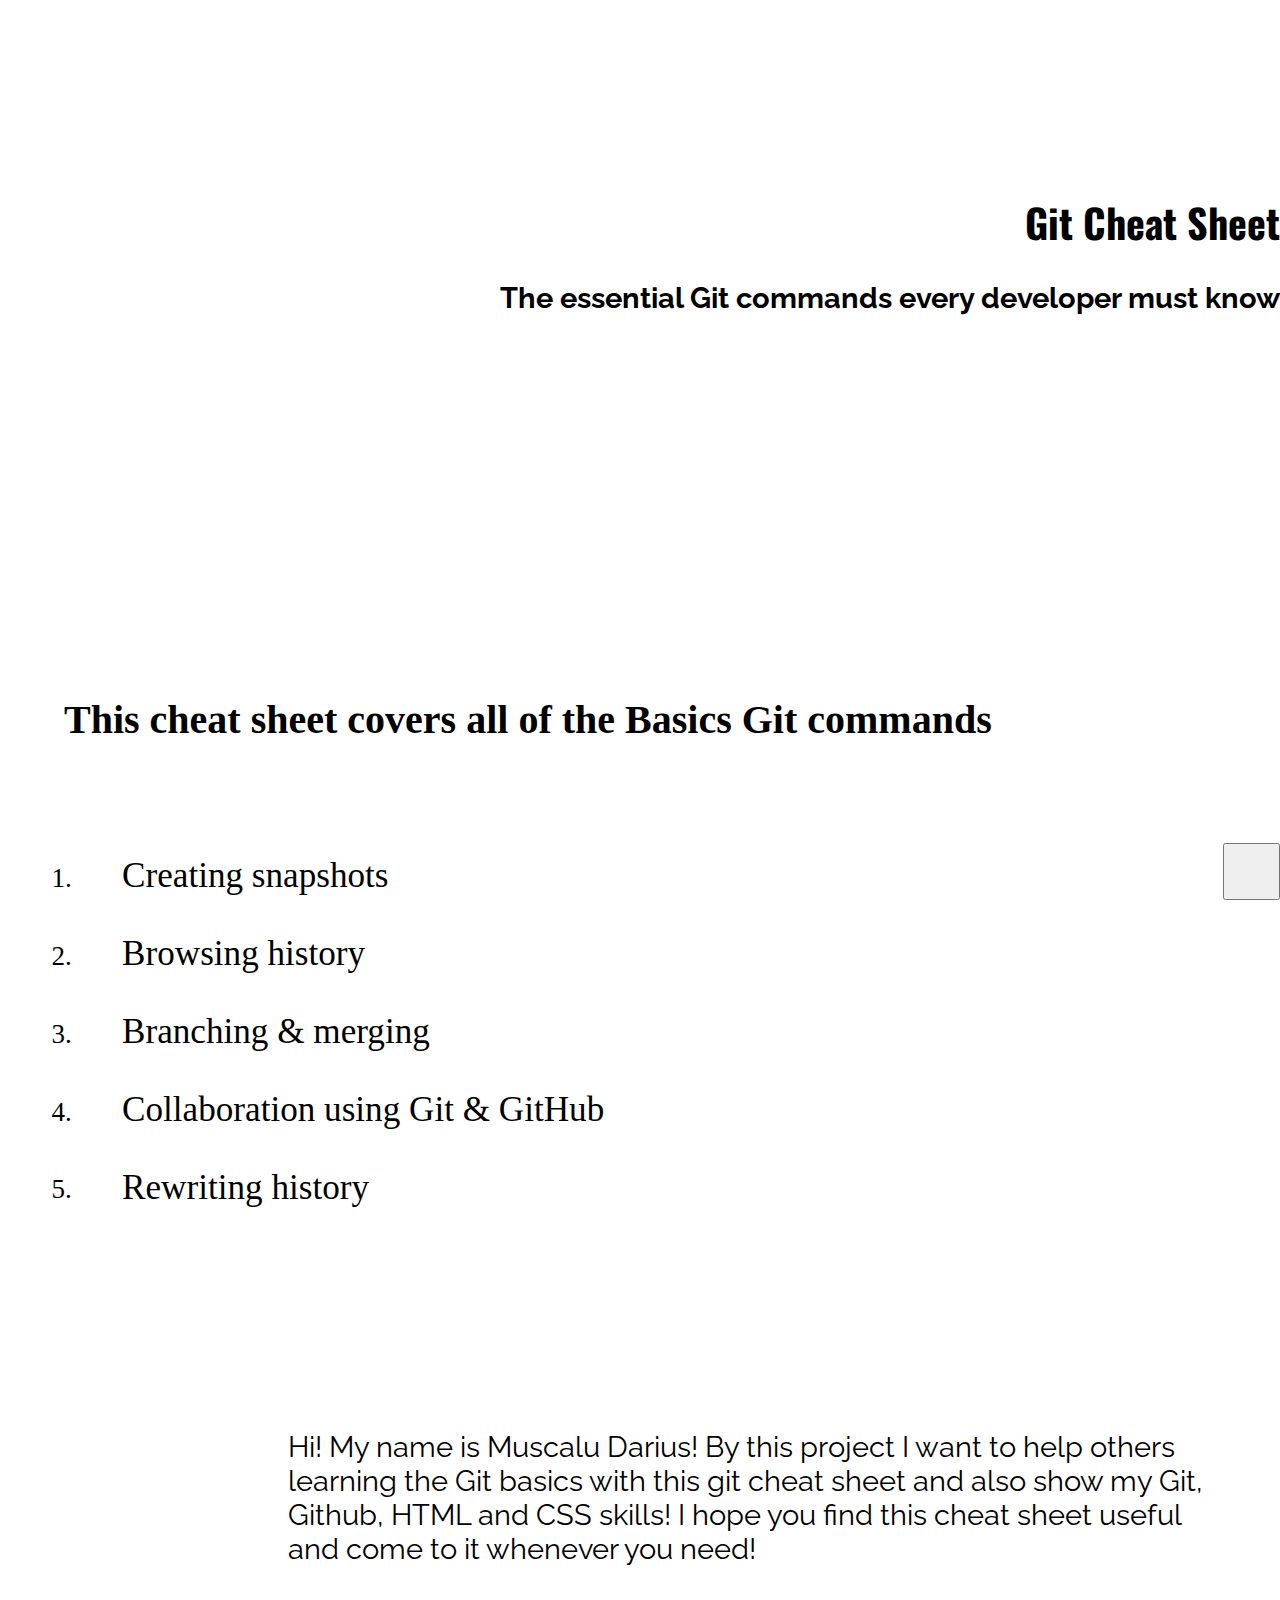
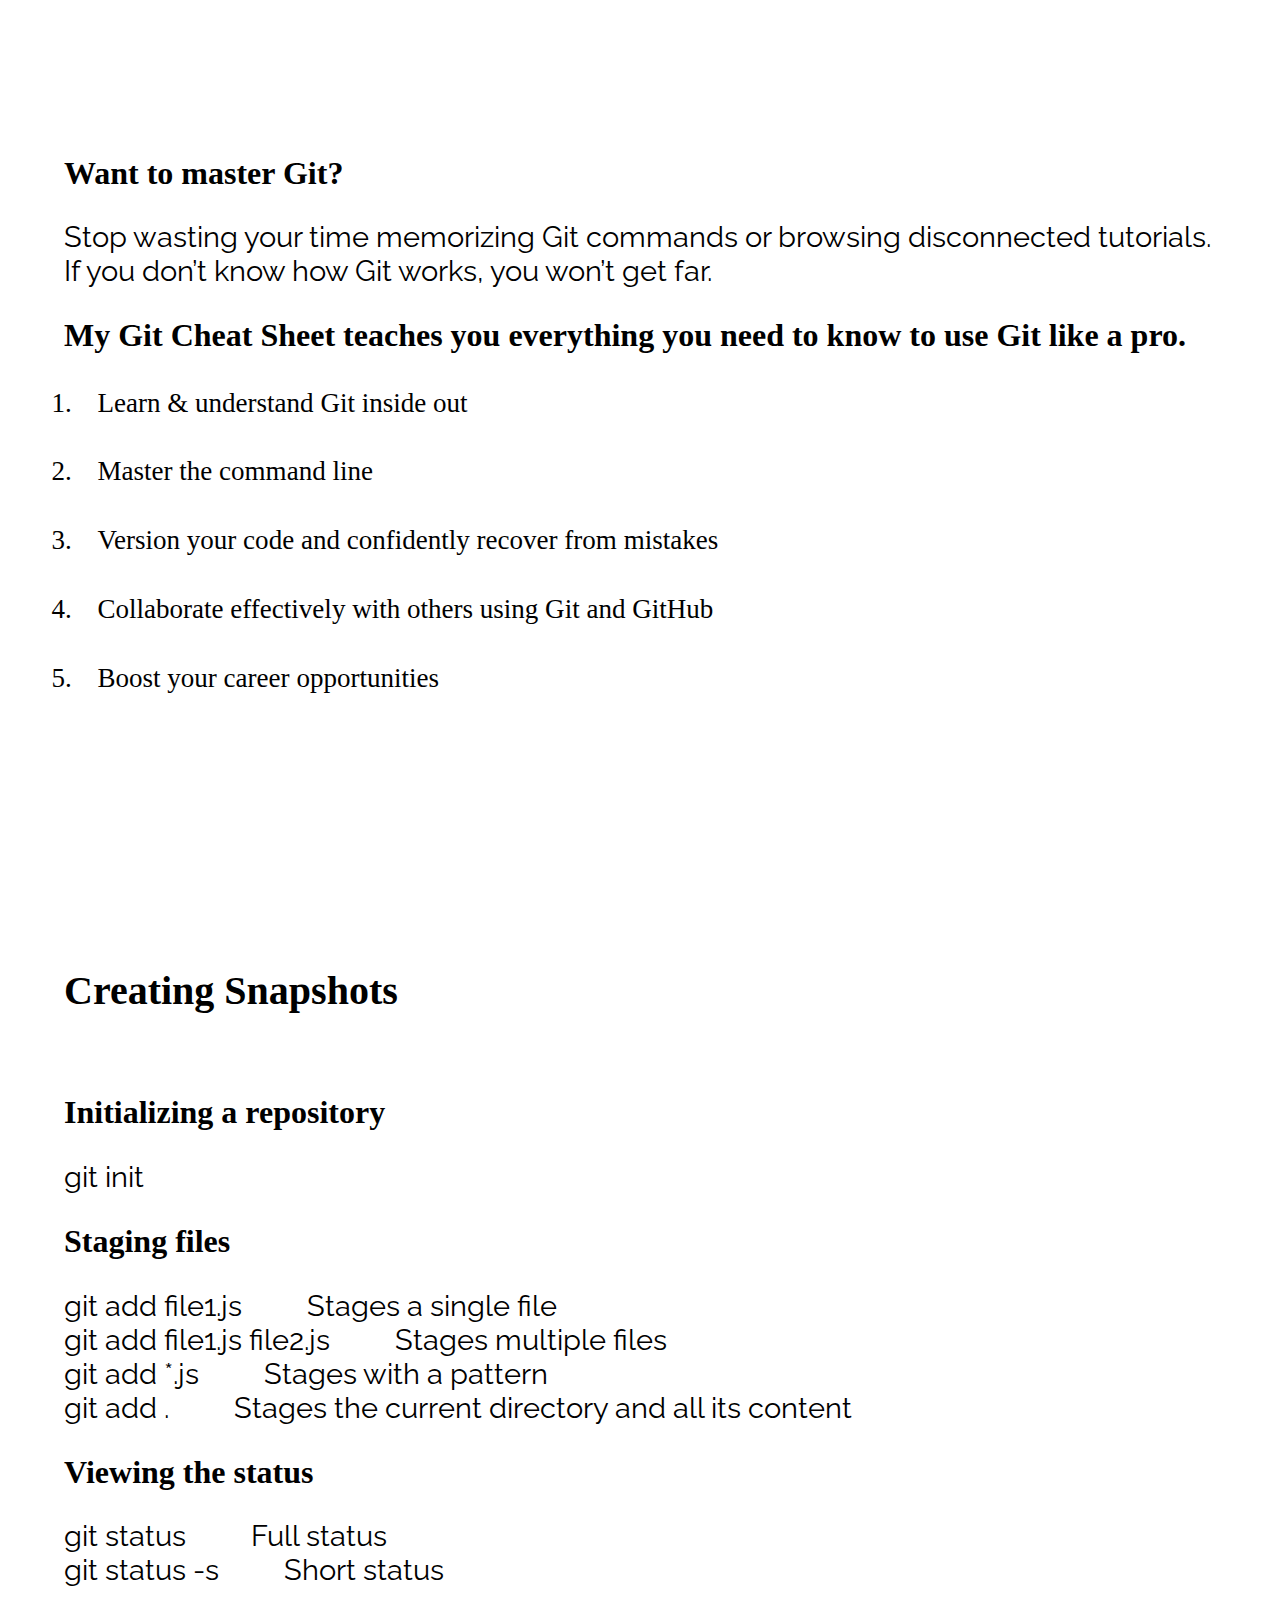
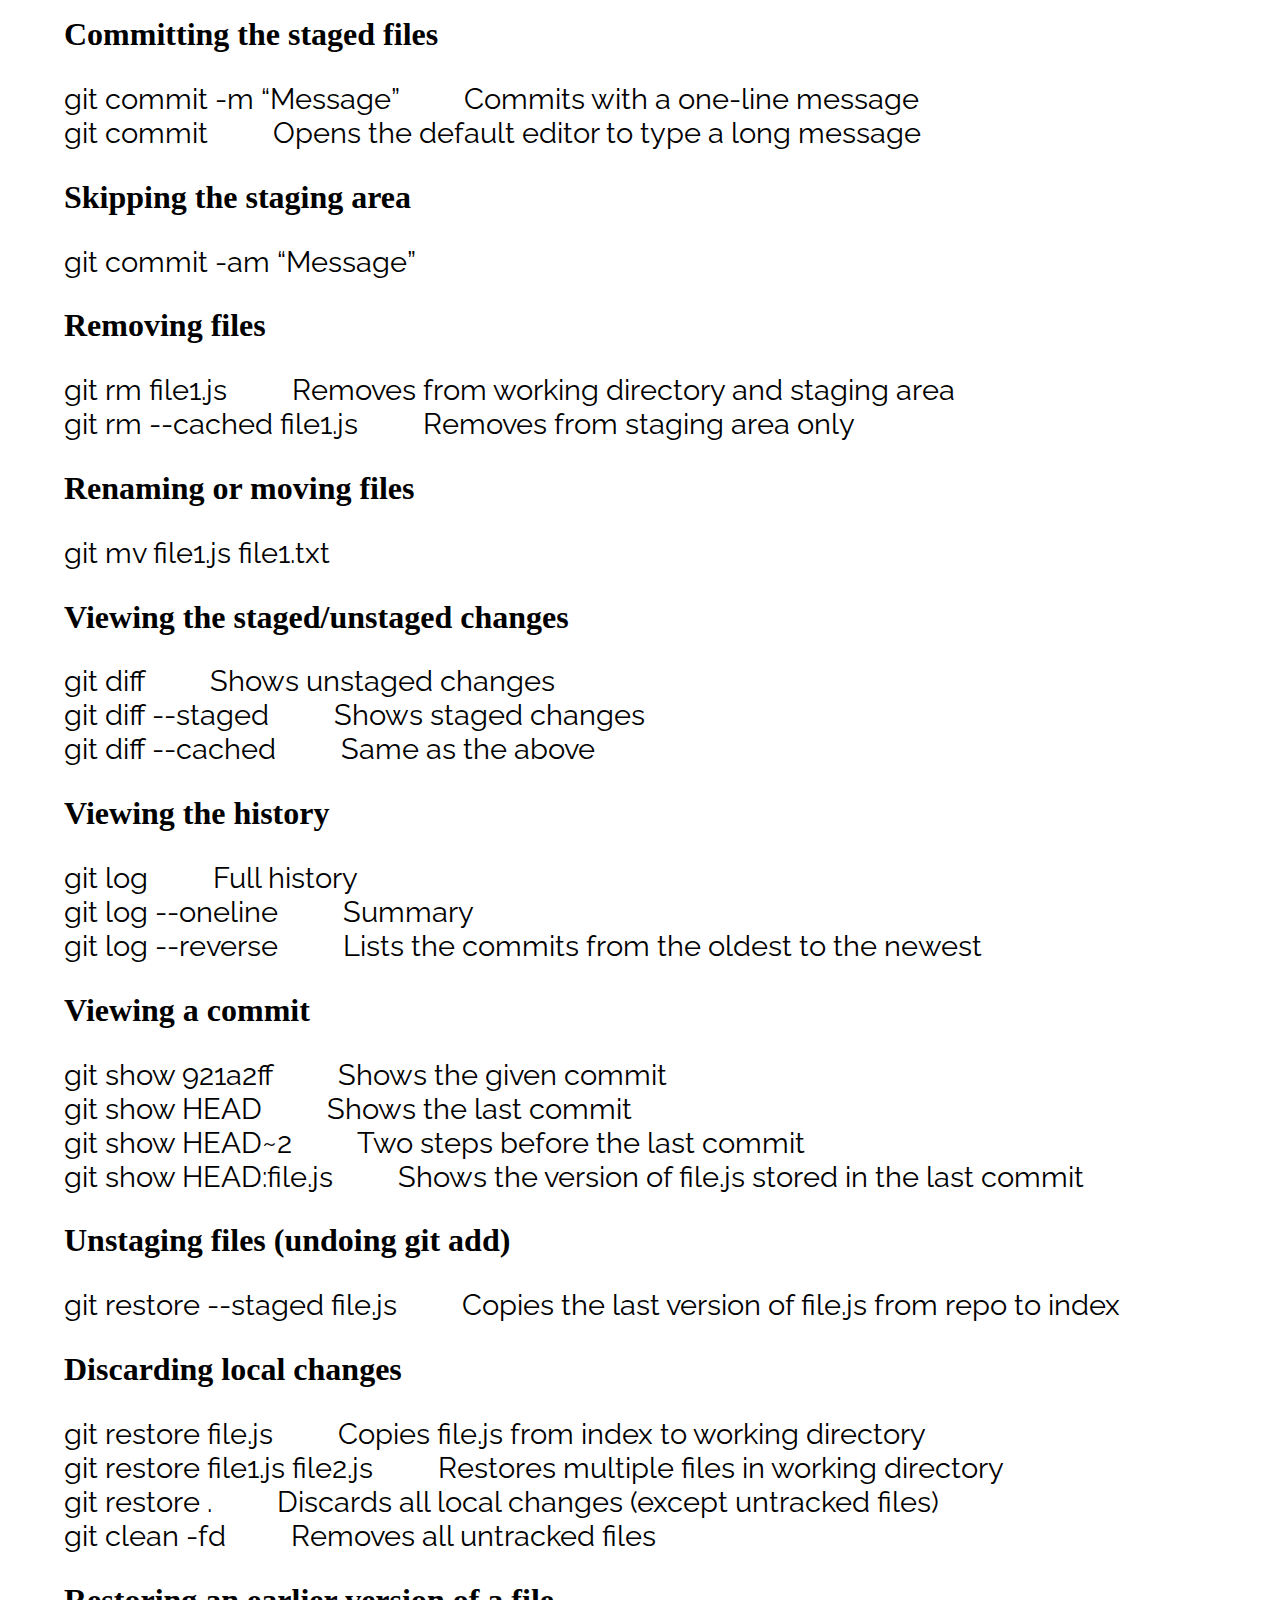
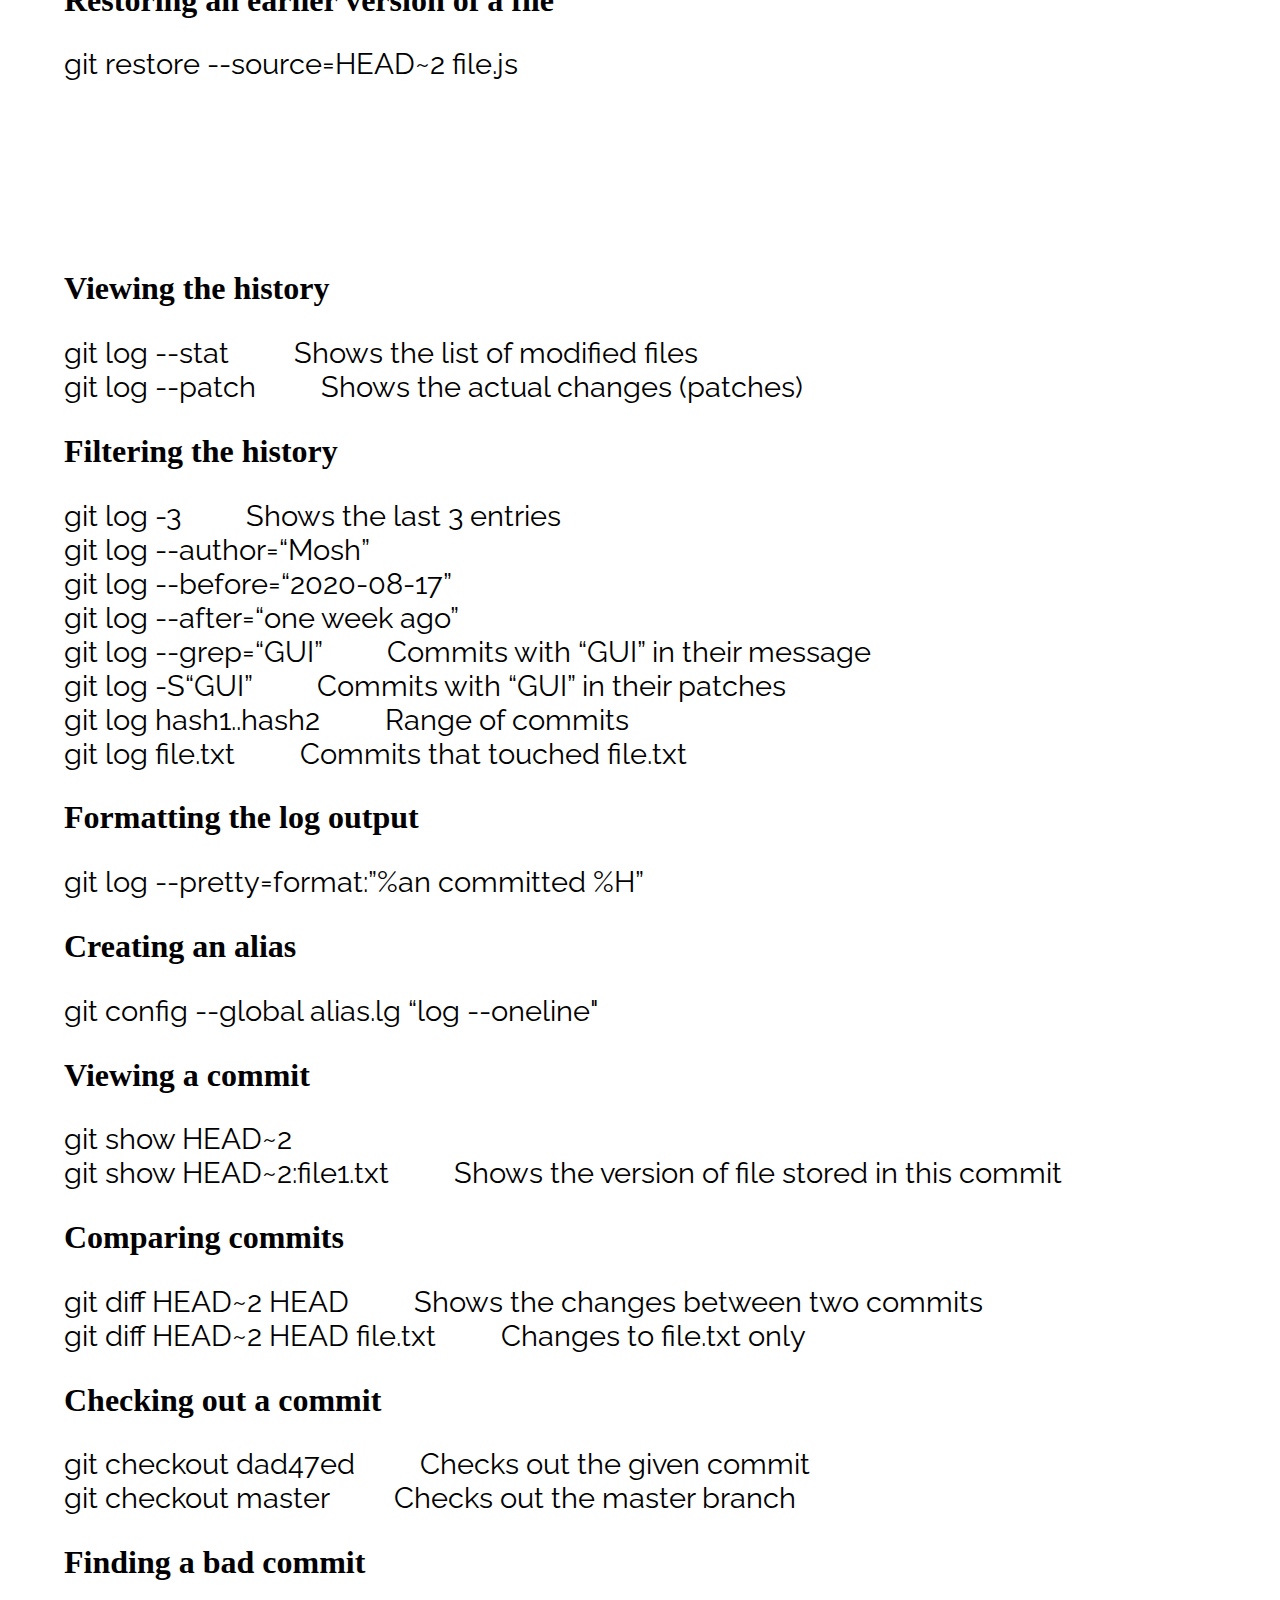
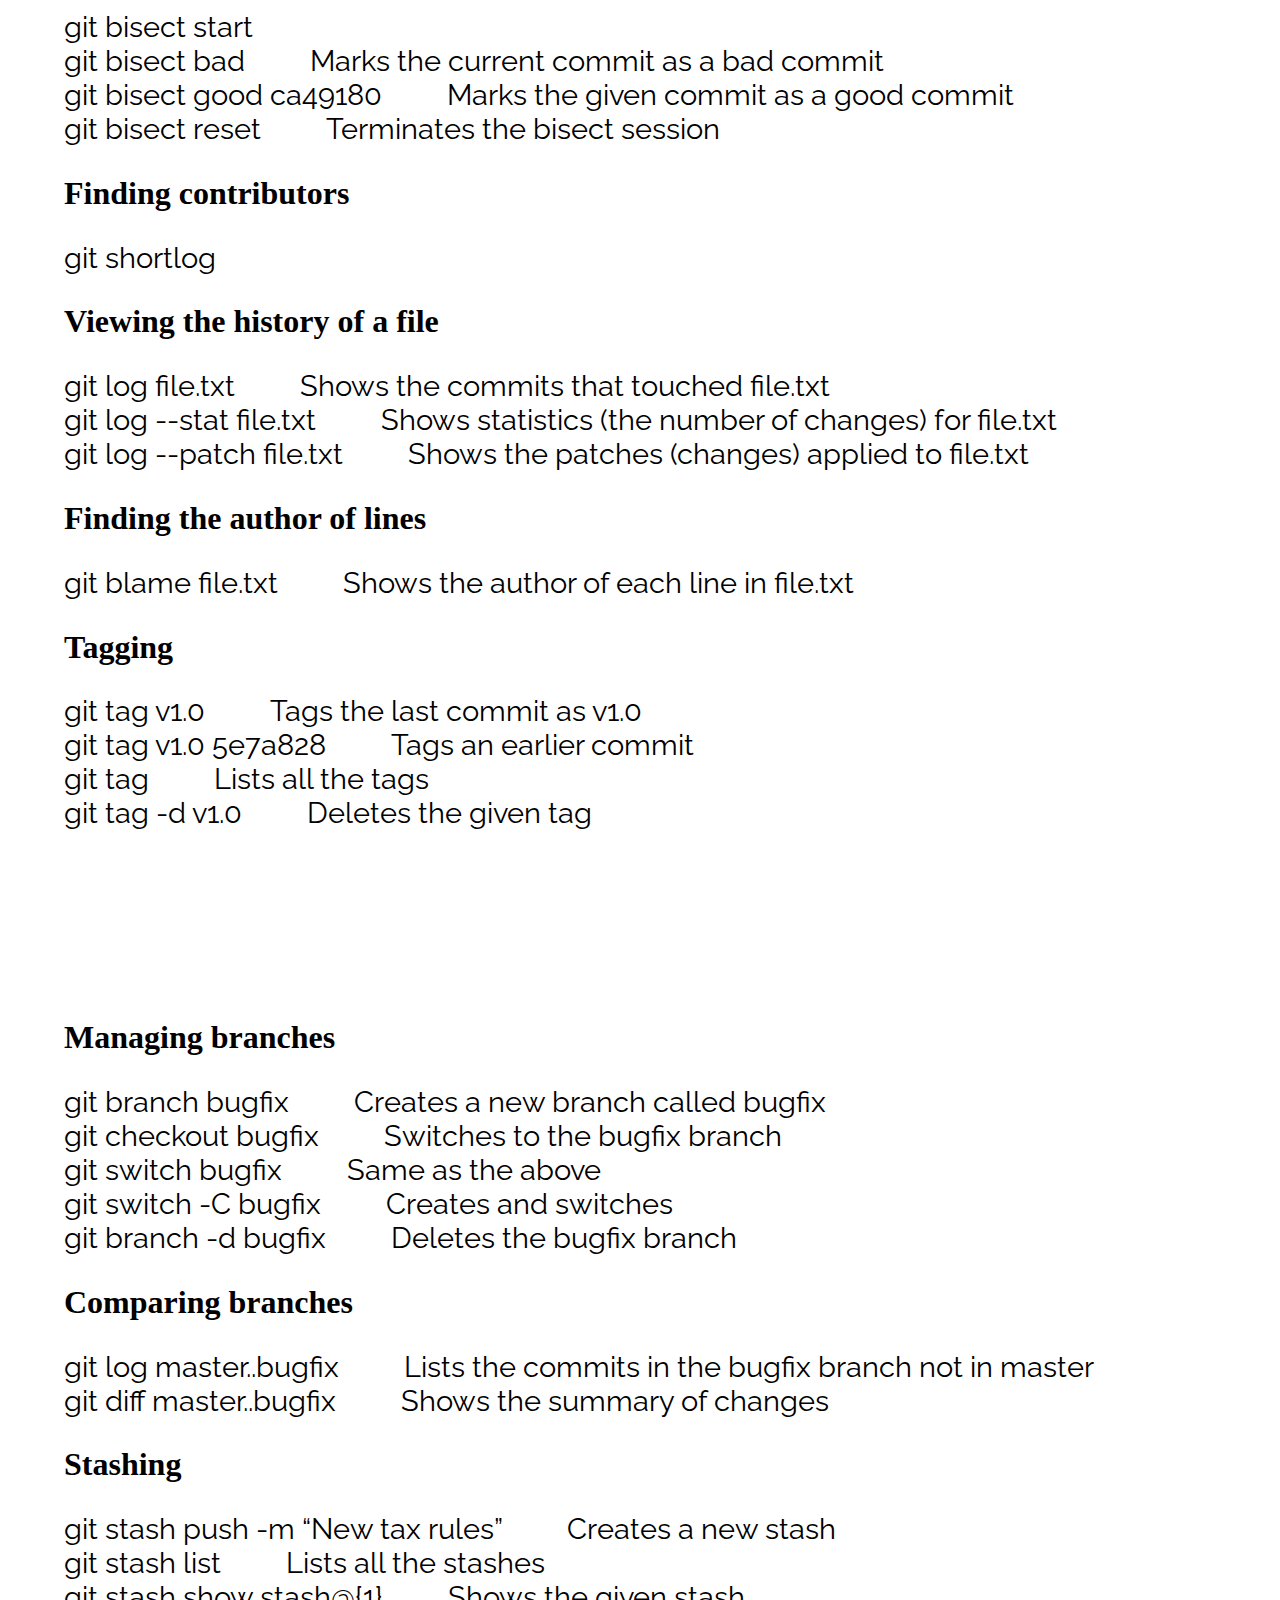
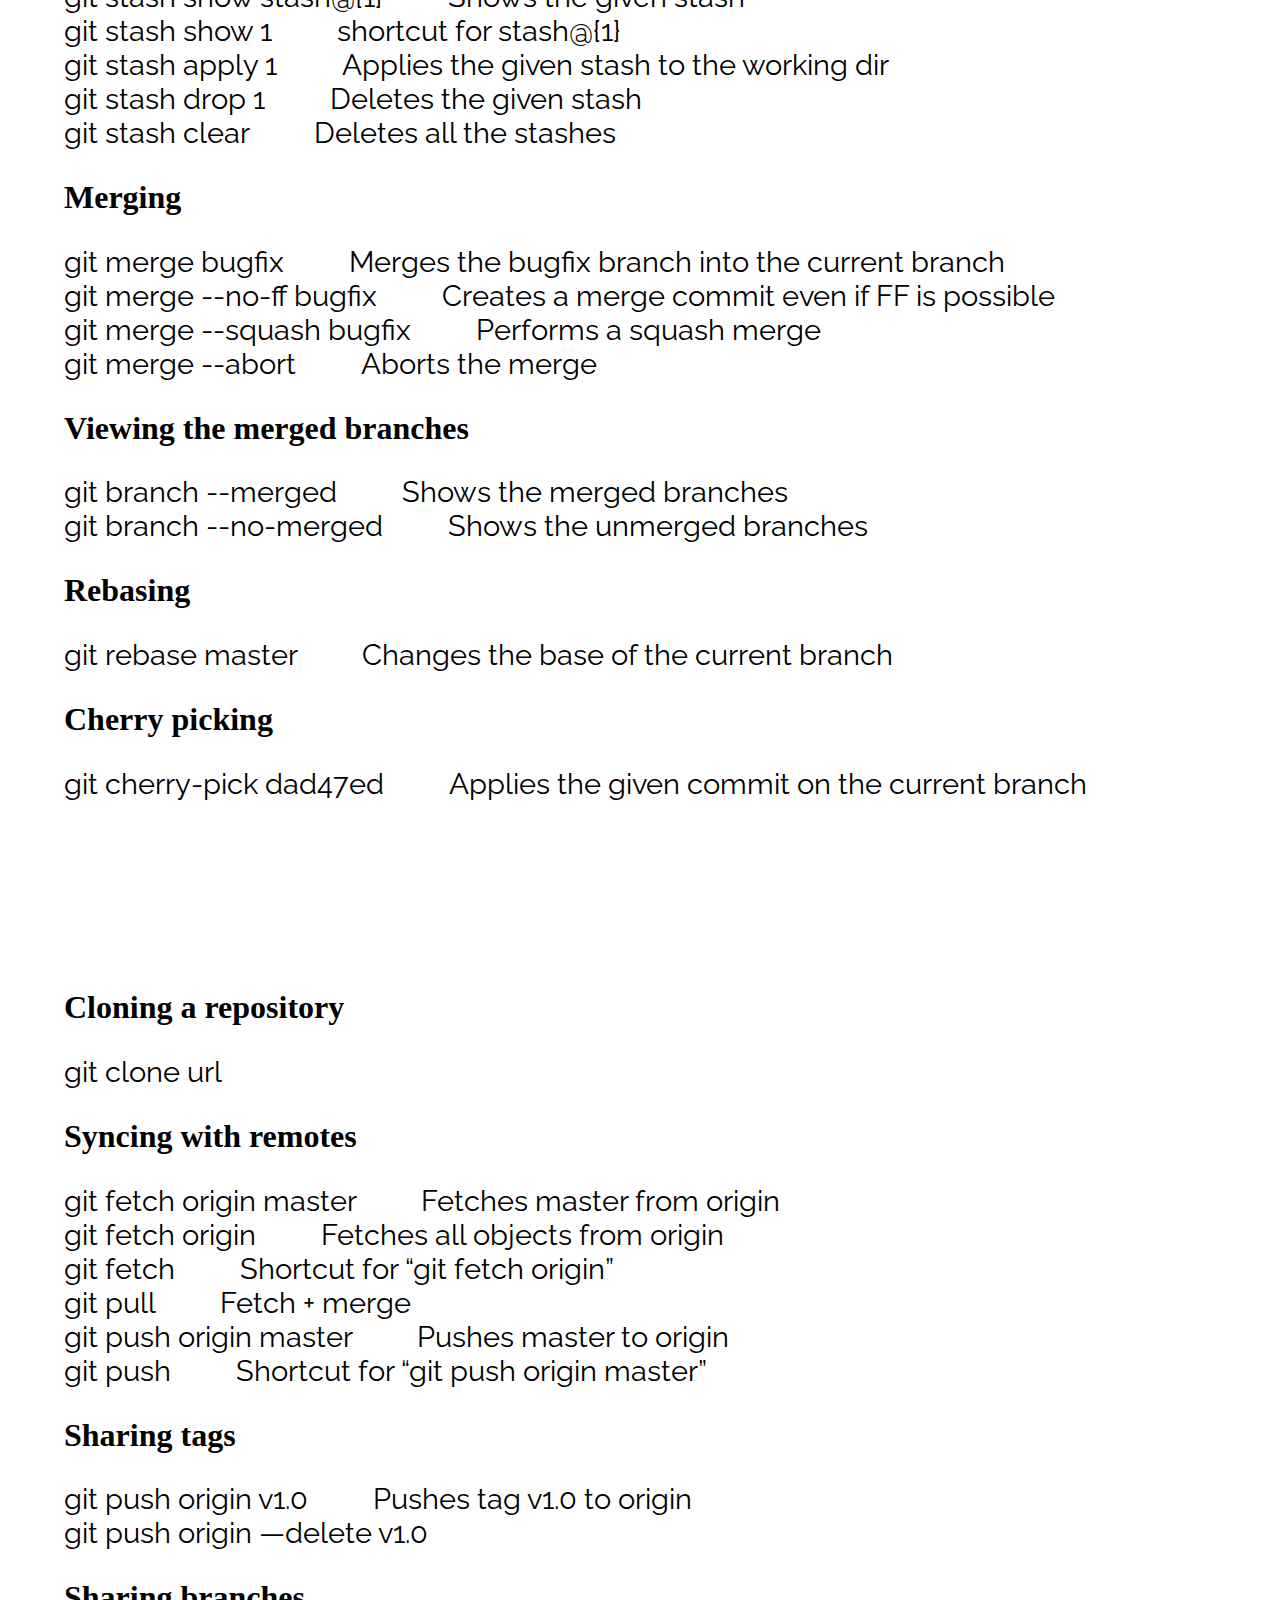
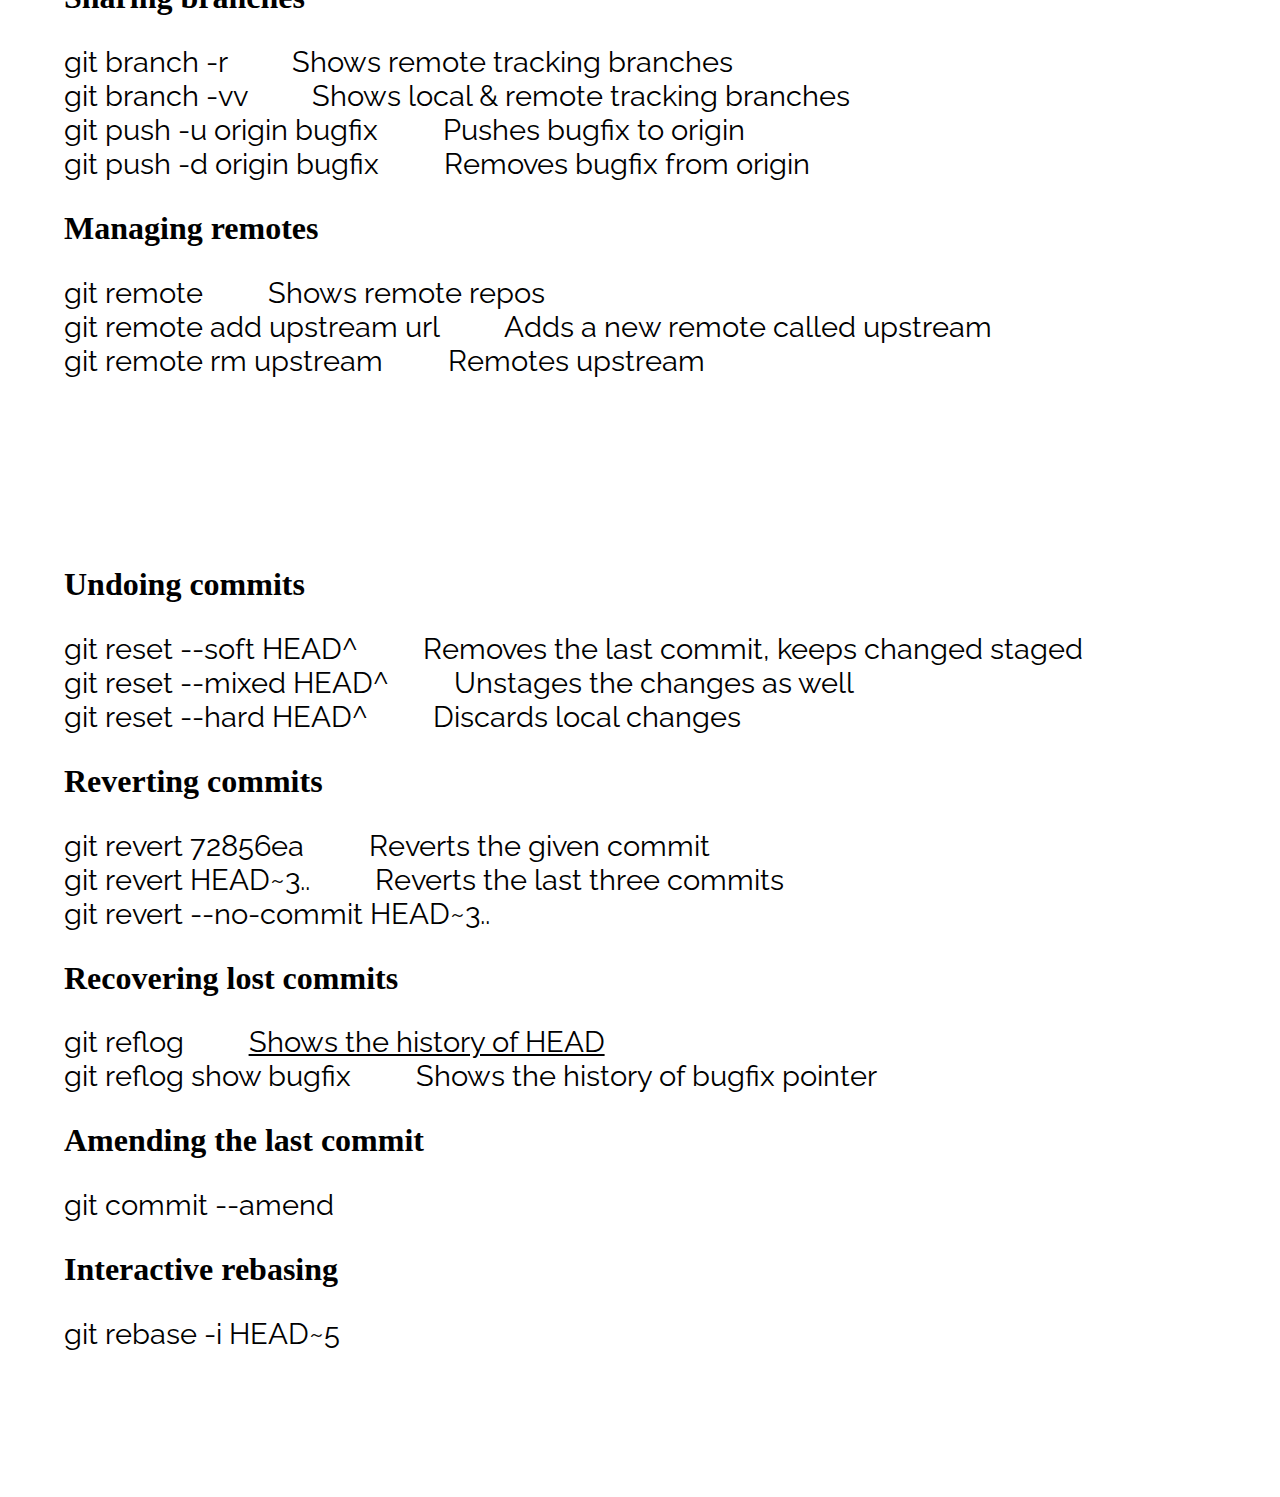
==== index.html @ d158ce56 "Second commit. Added all content in html. Left to style it." ====
<!DOCTYPE html>
<html lang="en">
<head>
    <meta charset="UTF-8">
    <meta name="viewport" content="width=device-width, initial-scale=1.0">
    <link rel="stylesheet" href="style.css">
    <script src="https://kit.fontawesome.com/35df76d740.js" crossorigin="anonymous"></script>
    <title>Git CheatSheet</title>
</head>
<body>
    <header>
        <h1>Git Cheat Sheet</h1>
        <p><strong>The essential Git commands every developer must know</strong></p>
        <!-- Asta il pui pe mobile view 
             <img src="https://encrypted-tbn0.gstatic.com/images?q=tbn:ANd9GcRtRCTWXPlqv6XyPVLznut1yOkIJKz9BDWU6w&usqp=CAU" alt="git-logo">
        -->
    </header>

    <section id="upper-section">
        <div class="container">
            <h2>This cheat sheet covers all of the Basics Git commands</h2>
            <ul>
                <li><a href="#">Creating snapshots</a></li>
                <li><a href="#">Browsing history</a></li>
                <li><a href="#">Branching & merging</a></li>
                <li><a href="#">Collaboration using Git & GitHub</a></li>
                <li><a href="#">Rewriting history</a></li>
            </ul>
        </div>
        <!-- asta ar putea sa fie un aside sau ceva ciu overflow.-->
    </section>

    <section id="about-me">
        <div class="container">
            <img src="https://townsquare.media/site/171/files/2011/08/monkey-with-gun.jpg?w=980&q=75" alt="myself" align="left">
            <p>Hi! My name is Muscalu Darius! By this project I want to help others learning the Git basics with this git cheat sheet and also show my Git, Github, HTML and CSS skills! I hope you find this cheat sheet useful and come to it whenever you need!</p>
        </div>
    </section>

    <section id="content">
        <div class="container">
            <h3>Want to master Git?</h3>
            <p>Stop wasting your time memorizing Git commands or browsing disconnected tutorials. <br> If you don’t know how Git works, you won’t get far.</p>
            <h3>My Git Cheat Sheet teaches you everything you need to know to use Git like a pro.</h3>
            <ul>
                <li>Learn & understand Git inside out</li>
                <li>Master the command line</li>
                <li>Version your code and confidently recover from mistakes</li>
                <li>Collaborate effectively with others using Git and GitHub</li>
                <li>Boost your career opportunities</li>
            </ul>
        </div>
    </section>

    <section id="creating-snapshots">
        <div class="container">
            <h2>Creating Snapshots</h2>
            <h3>Initializing a repository</h3>
            <p>git init</p>

            <h3>Staging files</h3>
            <p>
                git add file1.js             <i class="fas fa-hashtag"></i> Stages a single file <br>
                git add file1.js file2.js    <i class="fas fa-hashtag"></i> Stages multiple files <br>
                git add *.js                 <i class="fas fa-hashtag"></i> Stages with a pattern <br>
                git add .                    <i class="fas fa-hashtag"></i> Stages the current directory and all its content <br>
                </p>

            <h3>Viewing the status</h3>
            <p>
                git status           <i class="fas fa-hashtag"></i> Full status <br>
                git status -s        <i class="fas fa-hashtag"></i> Short status
            </p>

            <h3>Committing the staged files </h3>
            <p>
                git commit -m “Message” <i class="fas fa-hashtag"></i> Commits with a one-line message <br>
                git commit <i class="fas fa-hashtag"></i> Opens the default editor to type a long message 
            </p>

            <h3>Skipping the staging area </h3>
            <p>
                git commit -am “Message”  
            </p>

            <h3>Removing files</h3>
            <p>
                git rm file1.js <i class="fas fa-hashtag"></i> Removes from working directory and staging area <br>
                git rm --cached file1.js <i class="fas fa-hashtag"></i> Removes from staging area only</p>

            <h3>Renaming or moving files</h3>
            <p>git mv file1.js file1.txt</p>

            <h3>Viewing the staged/unstaged changes</h3>
            <p>
                git diff <i class="fas fa-hashtag"></i> Shows unstaged changes <br>
                git diff --staged <i class="fas fa-hashtag"></i> Shows staged changes <br>
                git diff --cached <i class="fas fa-hashtag"></i> Same as the above</p>
            
            <h3>Viewing the history</h3>
            <p>
                git log <i class="fas fa-hashtag"></i> Full history <br>
                git log --oneline <i class="fas fa-hashtag"></i> Summary <br>
                git log --reverse <i class="fas fa-hashtag"></i> Lists the commits from the oldest to the newest 
            </p>

            <h3>Viewing a commit</h3>
            <p>
                git show 921a2ff <i class="fas fa-hashtag"></i> Shows the given commit <br>
                git show HEAD <i class="fas fa-hashtag"></i> Shows the last commit <br>
                git show HEAD~2 <i class="fas fa-hashtag"></i> Two steps before the last commit <br>
                git show HEAD:file.js <i class="fas fa-hashtag"></i> Shows the version of file.js stored in the last commit 
            </p>

            <h3>Unstaging files (undoing git add)</h3>
            <p>git restore --staged file.js <i class="fas fa-hashtag"></i> Copies the last version of file.js from repo to index 
            </p>

            <h3>Discarding local changes</h3>
            <p>
                git restore file.js <i class="fas fa-hashtag"></i> Copies file.js from index to working directory <br>
                git restore file1.js file2.js <i class="fas fa-hashtag"></i> Restores multiple files in working directory <br>
                git restore . <i class="fas fa-hashtag"></i> Discards all local changes (except untracked files) <br>
                git clean -fd <i class="fas fa-hashtag"></i> Removes all untracked files 
                </p>

            <h3>Restoring an earlier version of a file</h3>
            <p>git restore --source=HEAD~2 file.js</pre>
        </div>

    </section>
    
    <section id="browsing-history">
        <div class="container">
            <h3>Viewing the history</h3>
            <p>git log --stat <i class="fas fa-hashtag"></i> Shows the list of modified files <br>
                 git log --patch <i class="fas fa-hashtag"></i> Shows the actual changes (patches) 
            </p>

            <h3>Filtering the history</h3>
            <p>git log -3 <i class="fas fa-hashtag"></i> Shows the last 3 entries <br>
                 git log --author=“Mosh” <br>
                 git log --before=“2020-08-17” <br>
                 git log --after=“one week ago” <br>
                 git log --grep=“GUI” <i class="fas fa-hashtag"></i> Commits with “GUI” in their message <br>
                 git log -S“GUI” <i class="fas fa-hashtag"></i> Commits with “GUI” in their patches <br>
                 git log hash1..hash2 <i class="fas fa-hashtag"></i> Range of commits <br>
                 git log file.txt <i class="fas fa-hashtag"></i> Commits that touched file.txt </p>

            <h3>Formatting the log output</h3>
            <p>git log --pretty=format:”%an committed %H”
            </p>

            <h3>Creating an alias</h3>
            <p>git config --global alias.lg “log --oneline"</p>

            <h3>Viewing a commit</h3>
            <p>git show HEAD~2 <br>
                 git show HEAD~2:file1.txt <i class="fas fa-hashtag"></i> Shows the version of file stored in this commit 
                </p>
            
            <h3>Comparing commits</h3>
            <p>git diff HEAD~2 HEAD <i class="fas fa-hashtag"></i> Shows the changes between two commits <br>
                 git diff HEAD~2 HEAD file.txt <i class="fas fa-hashtag"></i> Changes to file.txt only </p>
            
            <h3>Checking out a commit</h3>
            <p>git checkout dad47ed <i class="fas fa-hashtag"></i> Checks out the given commit <br>
                 git checkout master <i class="fas fa-hashtag"></i> Checks out the master branch </p>

            <h3>Finding a bad commit</h3>
            <p>git bisect start <br>
                 git bisect bad <i class="fas fa-hashtag"></i> Marks the current commit as a bad commit <br>
                 git bisect good ca49180 <i class="fas fa-hashtag"></i> Marks the given commit as a good  commit <br>
                 git bisect reset <i class="fas fa-hashtag"></i> Terminates the bisect session </p>

            <h3>Finding contributors</h3>
            <p>git shortlog</p>

            <h3>Viewing the history of a file</h3>
            <p>git log file.txt <i class="fas fa-hashtag"></i> Shows the commits that touched file.txt <br>
                 git log --stat file.txt <i class="fas fa-hashtag"></i> Shows statistics (the number of  changes) for file.txt <br>
                 git log --patch file.txt <i class="fas fa-hashtag"></i> Shows the patches (changes) applied to file.txt</p>

            <h3>Finding the author of lines</h3>
            <p>git blame file.txt <i class="fas fa-hashtag"></i> Shows the author of each line in file.txt</p>

            <h3>Tagging</h3>
            <p>git tag v1.0 <i class="fas fa-hashtag"></i> Tags the last commit as v1.0 <br>
                 git tag v1.0 5e7a828 <i class="fas fa-hashtag"></i> Tags an earlier commit <br>
                 git tag <i class="fas fa-hashtag"></i> Lists all the tags <br>
                 git tag -d v1.0 <i class="fas fa-hashtag"></i> Deletes the given tag</p>
        </div>
    </section>

    <section id="branching-merging ">
        <div class="container">
            <h3>Managing branches</h3>
            <p>git branch bugfix <i class="fas fa-hashtag"></i> Creates a new branch called bugfix <br>
                 git checkout bugfix <i class="fas fa-hashtag"></i> Switches to the bugfix branch <br>
                 git switch bugfix <i class="fas fa-hashtag"></i> Same as the above <br>
                 git switch -C bugfix <i class="fas fa-hashtag"></i> Creates and switches <br>
                 git branch -d bugfix <i class="fas fa-hashtag"></i> Deletes the bugfix branch  <br>
                </p>

            <h3>Comparing branches</h3>
            <p>git log master..bugfix <i class="fas fa-hashtag"></i> Lists the commits in the bugfix branch not in master <br>
                 git diff master..bugfix <i class="fas fa-hashtag"></i> Shows the summary of changes 
                </p>
                
            <h3>Stashing</h3>
            <p>git stash push -m “New tax rules” <i class="fas fa-hashtag"></i> Creates a new stash <br>
                 git stash list <i class="fas fa-hashtag"></i> Lists all the stashes <br>
                 git stash show stash@{1} <i class="fas fa-hashtag"></i> Shows the given stash <br>
                 git stash show 1 <i class="fas fa-hashtag"></i> shortcut for stash@{1} <br>
                 git stash apply 1 <i class="fas fa-hashtag"></i> Applies the given stash to the working dir <br>
                 git stash drop 1 <i class="fas fa-hashtag"></i> Deletes the given stash <br>
                 git stash clear <i class="fas fa-hashtag"></i> Deletes all the stashes 
                </p>

            <h3>Merging</h3>
            <p>git merge bugfix <i class="fas fa-hashtag"></i> Merges the bugfix branch into the current branch <br>
                 git merge --no-ff bugfix <i class="fas fa-hashtag"></i> Creates a merge commit even if FF is possible <br>
                 git merge --squash bugfix <i class="fas fa-hashtag"></i> Performs a squash merge <br>
                 git merge --abort <i class="fas fa-hashtag"></i> Aborts the merge </p>

            <h3>Viewing the merged branches</h3>
            <p>git branch --merged <i class="fas fa-hashtag"></i> Shows the merged branches <br>
                 git branch --no-merged <i class="fas fa-hashtag"></i> Shows the unmerged branches </p>

            <h3>Rebasing</h3>
            <p>git rebase master <i class="fas fa-hashtag"></i> Changes the base of the current branch 
            </p>

            <h3>Cherry picking</h3>
             <p>git cherry-pick dad47ed <i class="fas fa-hashtag"></i> Applies the given commit on the current branch </p>
        
        </div>
    </section>

    <section id="collaboration">
        <div class="container">
            <h3>Cloning a repository</h3>
            <p>git clone url</p>

            <h3>Syncing with remotes</h3>
            <p>git fetch origin master <i class="fas fa-hashtag"></i> Fetches master from origin <br>
                 git fetch origin <i class="fas fa-hashtag"></i> Fetches all objects from origin <br>
                 git fetch <i class="fas fa-hashtag"></i> Shortcut for “git fetch origin” <br>
                 git pull <i class="fas fa-hashtag"></i> Fetch + merge <br>
                 git push origin master <i class="fas fa-hashtag"></i> Pushes master to origin <br>
                 git push <i class="fas fa-hashtag"></i> Shortcut for “git push origin master” </p>

            <h3>Sharing tags</h3>
            <p>git push origin v1.0 <i class="fas fa-hashtag"></i> Pushes tag v1.0 to origin <br>
                 git push origin —delete v1.0 </p>

            <h3>Sharing branches</h3>
            <p>git branch -r <i class="fas fa-hashtag"></i> Shows remote tracking branches <br>
                 git branch -vv <i class="fas fa-hashtag"></i> Shows local & remote tracking branches <br>
                 git push -u origin bugfix <i class="fas fa-hashtag"></i> Pushes bugfix to origin <br>
                 git push -d origin bugfix <i class="fas fa-hashtag"></i> Removes bugfix from origin </p>

            <h3>Managing remotes</h3>
            <p>git remote <i class="fas fa-hashtag"></i> Shows remote repos <br>
                 git remote add upstream url <i class="fas fa-hashtag"></i> Adds a new remote called upstream <br>
                 git remote rm upstream <i class="fas fa-hashtag"></i> Remotes upstream </p>
        </div> 
    </section>

    <section id="rewriting-history">
        <div class="container">
            <h3>Undoing commits </h3>
            <p>git reset --soft HEAD^ <i class="fas fa-hashtag"></i> Removes the last commit, keeps changed staged <br>
                 git reset --mixed HEAD^ <i class="fas fa-hashtag"></i> Unstages the changes as well <br>
                 git reset --hard HEAD^ <i class="fas fa-hashtag"></i> Discards local changes </p>

            <h3>Reverting commits</h3>
            <p>git revert 72856ea <i class="fas fa-hashtag"></i> Reverts the given commit <br>
                 git revert HEAD~3.. <i class="fas fa-hashtag"></i> Reverts the last three commits <br>
                 git revert --no-commit HEAD~3.. </p>

            <h3>Recovering lost commits</h3>
            <p>git reflog <i class="fas fa-hashtag"></i> <u>Shows the history of HEAD</u> <br>
                 git reflog show bugfix <i class="fas fa-hashtag"></i> Shows the history of bugfix pointer </p>

            <h3>Amending the last commit</h3>
            <p>git commit --amend</p>

            <h3>Interactive rebasing</h3>
            <p>git rebase -i HEAD~5</p>
        </div>
    </section>

    <a href="#"><button type="button"><i class="fas fa-arrow-up"></i></button></a>

</body>
</html>
---- style.css ----
@import url('https://fonts.googleapis.com/css2?family=Oswald:wght@500&family=Raleway&display=swap');

* {
    margin: 0;
    padding: 0;
    box-sizing: border-box;
}

h1 {
    font-family:  'Oswald', sans-serif;
    font-size: 2.5em
}

h2 {
    font-size: 2.5em;
    padding: 2em 0;
}

h3 {
    font-size: 2em;
}

p {
    font-family: 'Raleway', sans-serif;
    font-size: 1.8em;
    padding: 1em 0;
}

header {
    text-align: right;
    padding: 12em 0;
    margin: 0 auto;
    background-image: url("https://tr3.cbsistatic.com/hub/i/r/2017/10/31/af72d5e4-2f4c-48b5-954c-e4fa24fb0a97/resize/1200x/9f5c03620b98aa0a8d1a3caedded38fe/git-logo.jpg");
    word-wrap: break-word;
    background-repeat: no-repeat;
    background-size: cover;
}

.container {
    width: 90%;
    margin: 0 auto;
    padding: 5em 0;
}

ul, li, a {
    text-decoration: none;
    list-style-type: decimal;
    color: #000;
    padding: 0.7em;
    font-size: 1.3em;
}
 
li:hover {
    text-decoration: underline;
}

button {
    position: fixed;
    bottom: 0;
    right: 0;
    z-index: 2;
    padding: 2em;
    cursor: pointer;
}

.container i {
    padding-left: 2em;
    word-wrap: break-word;
}

#about-me img {
    border-radius: 50%;
    height: 15em;
    width: 14em;
    padding-right: 1em;
}
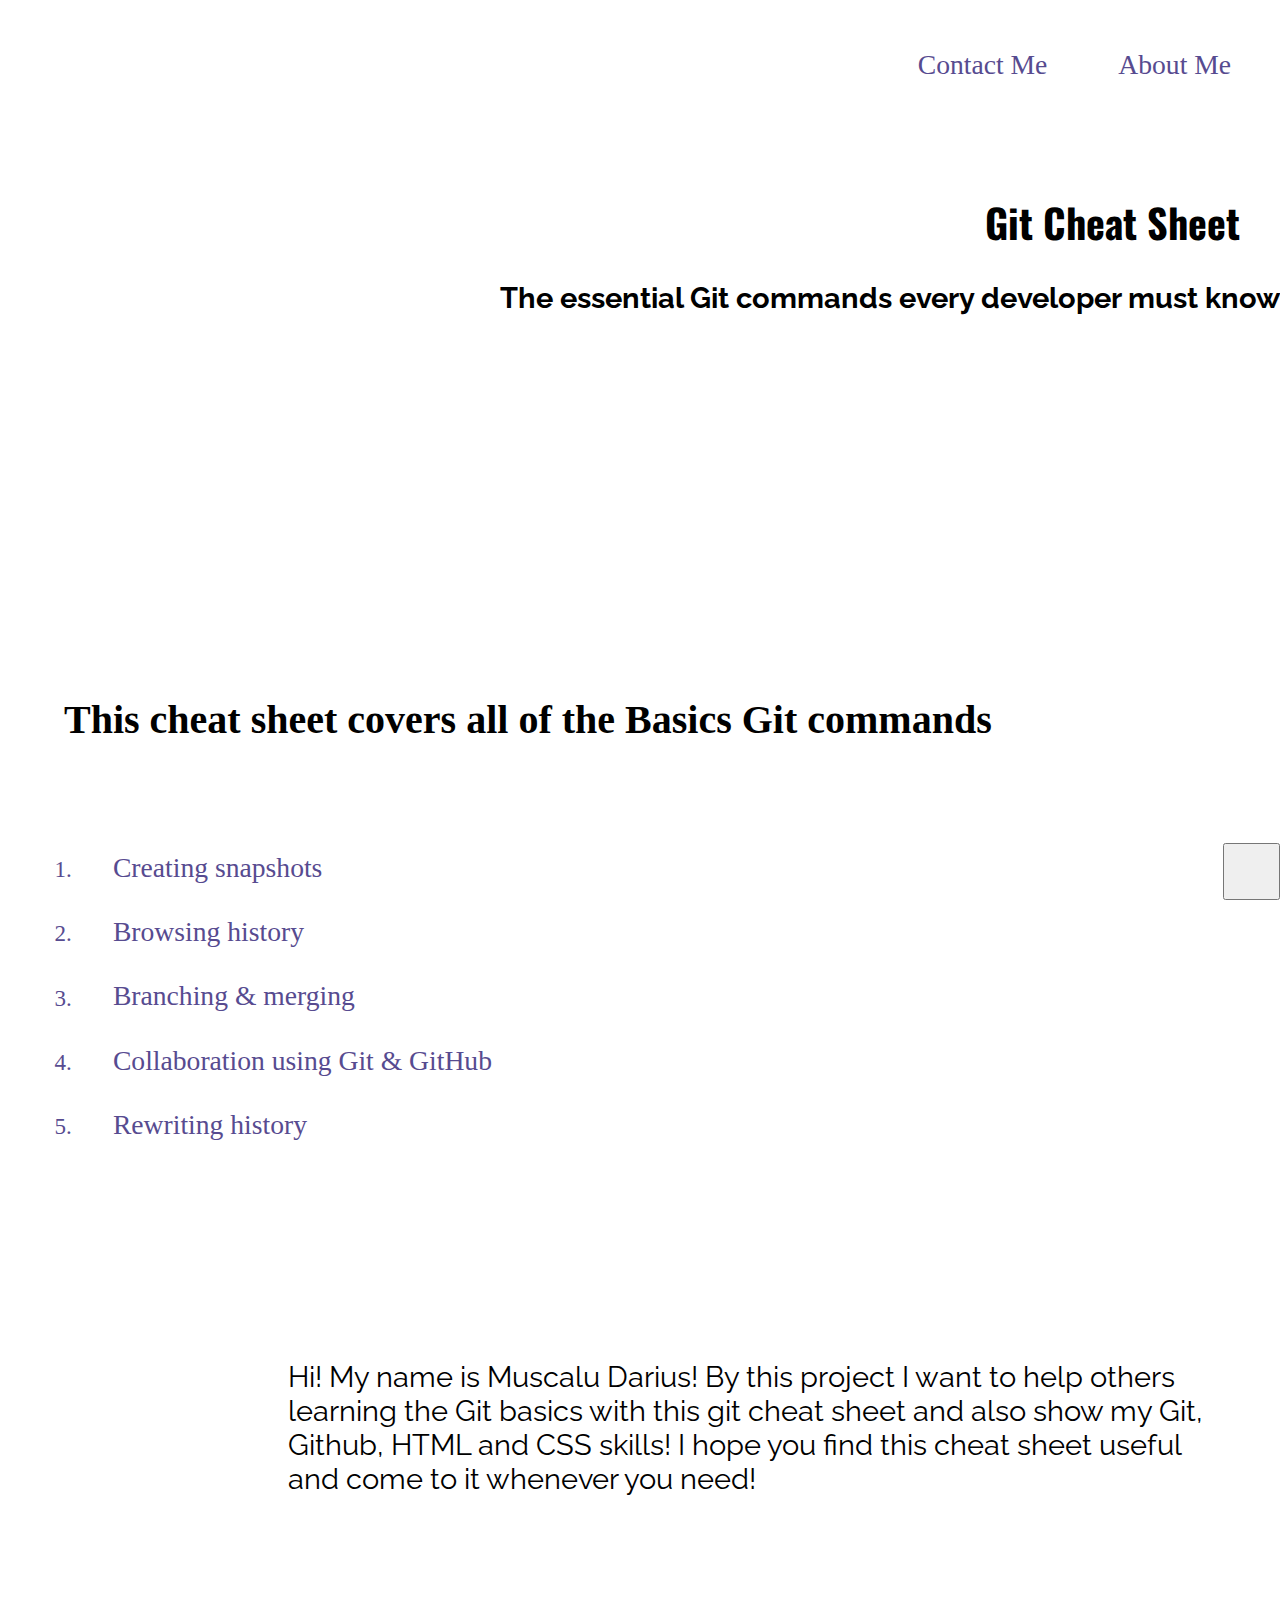
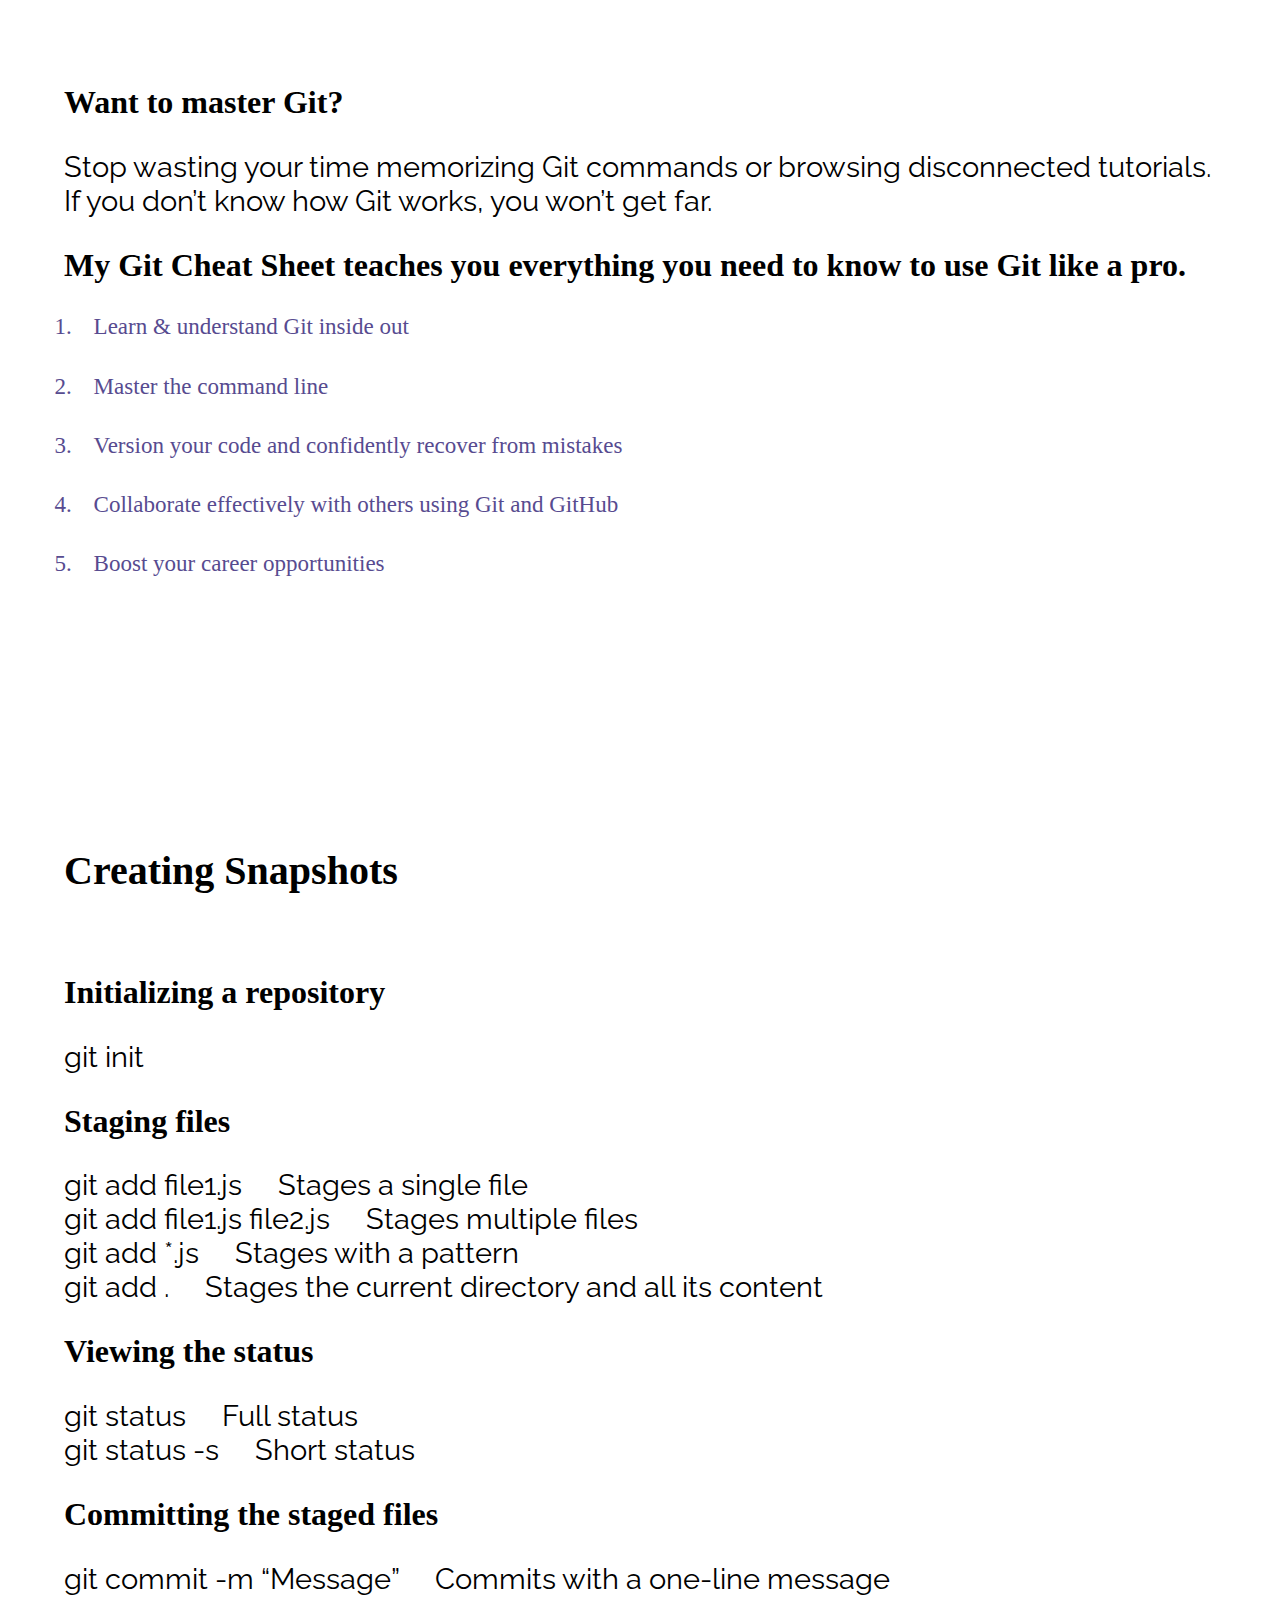
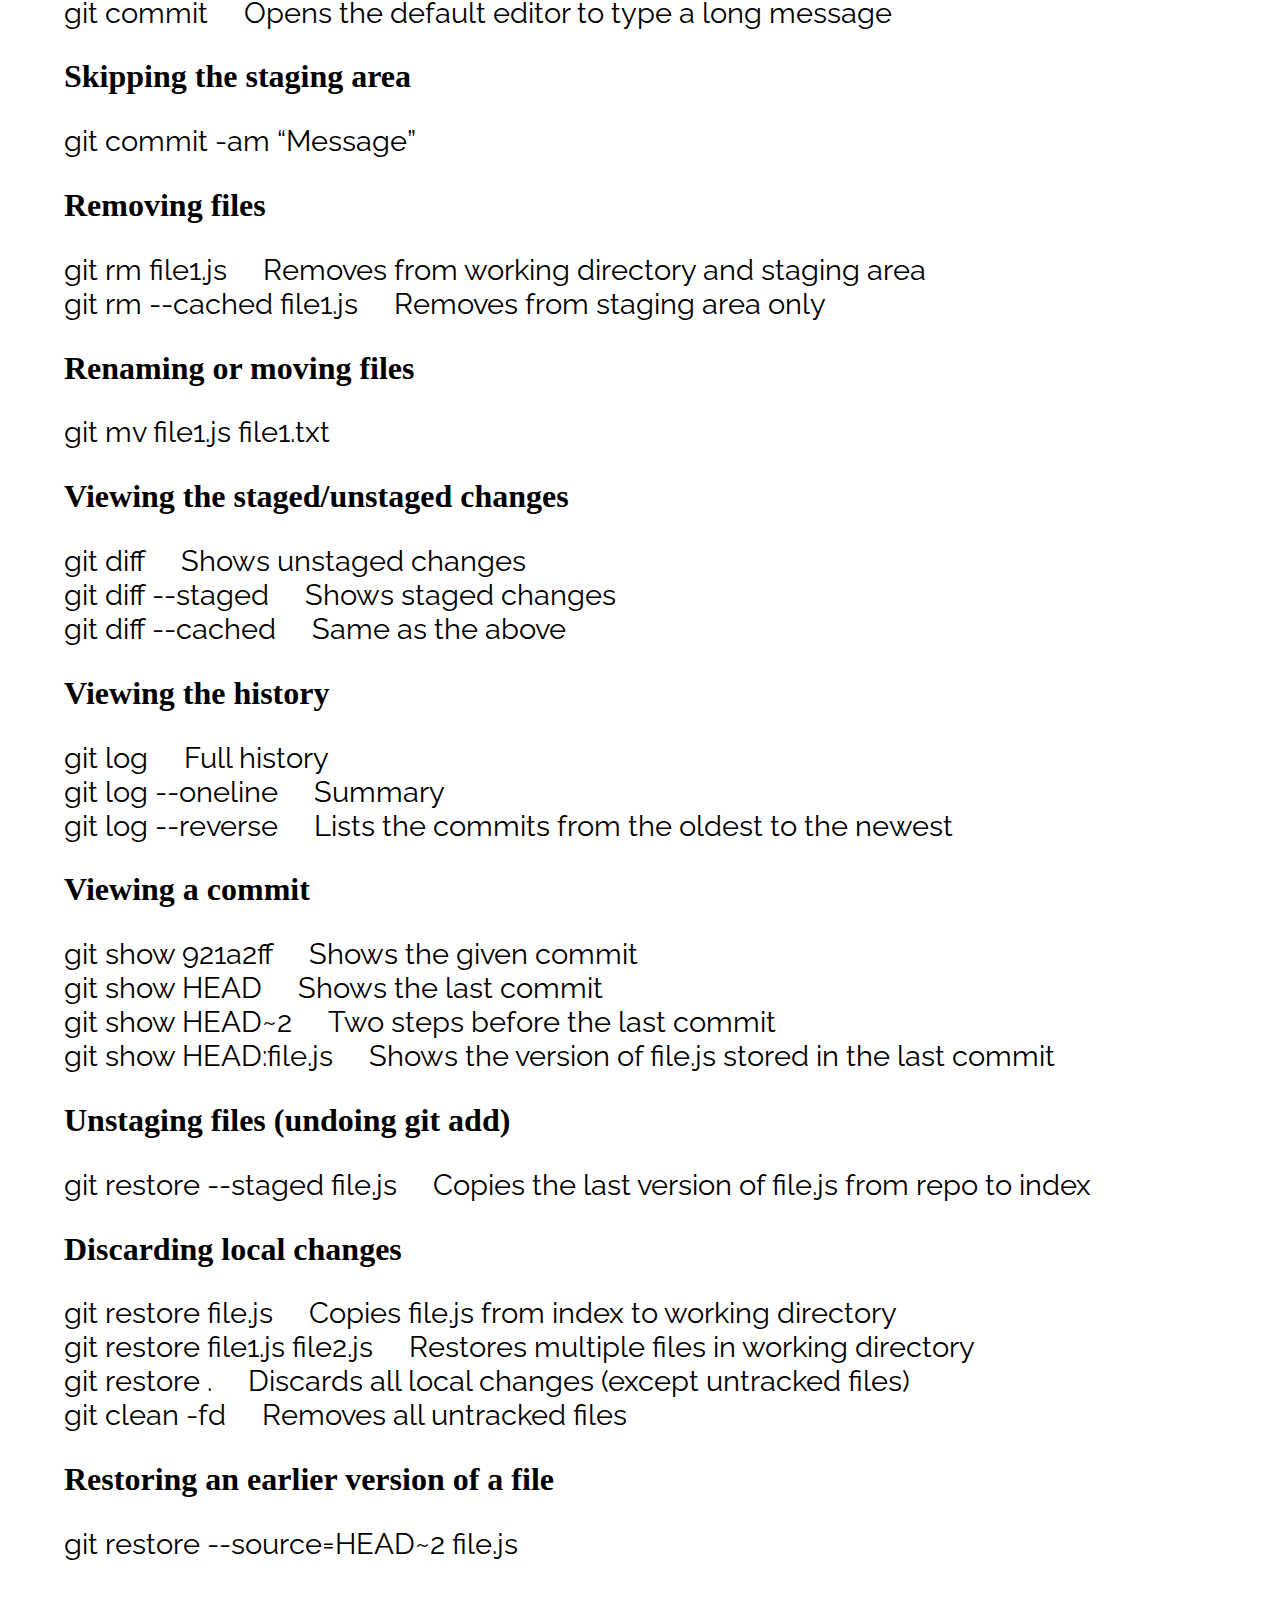
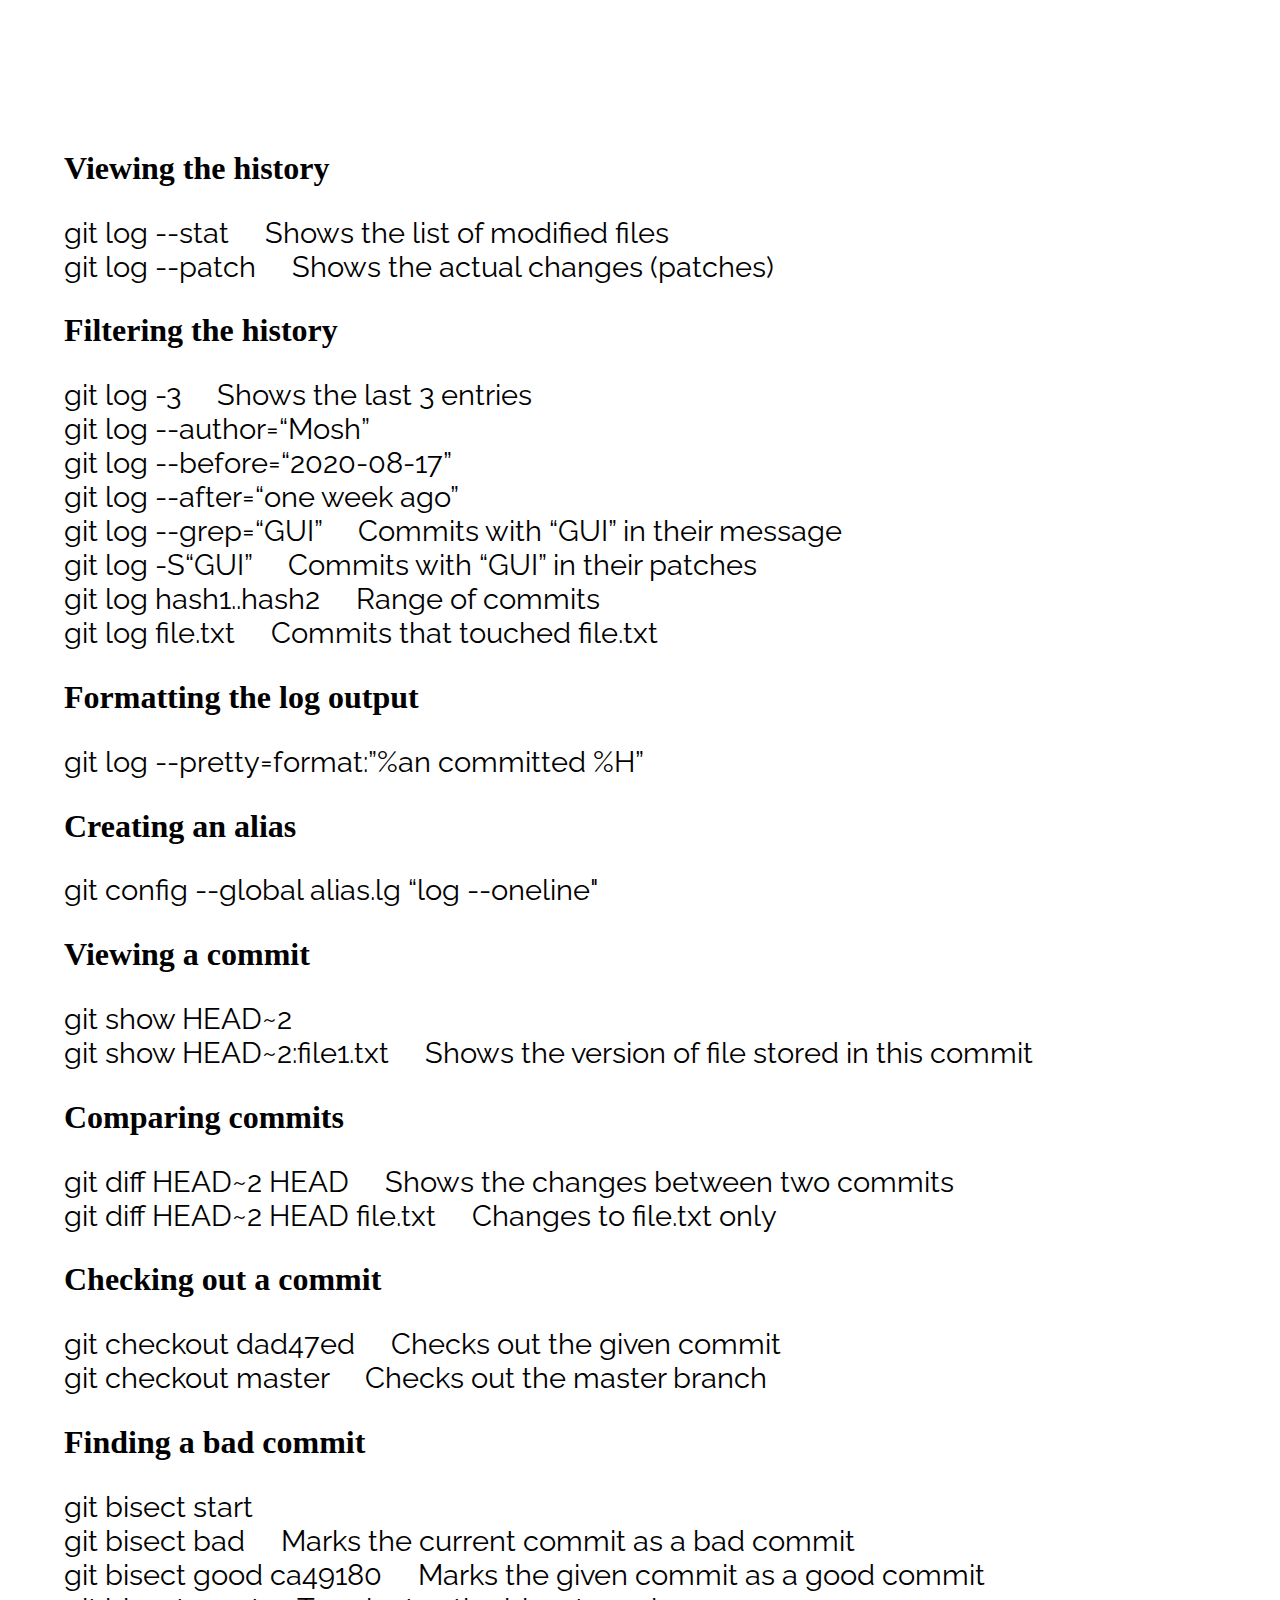
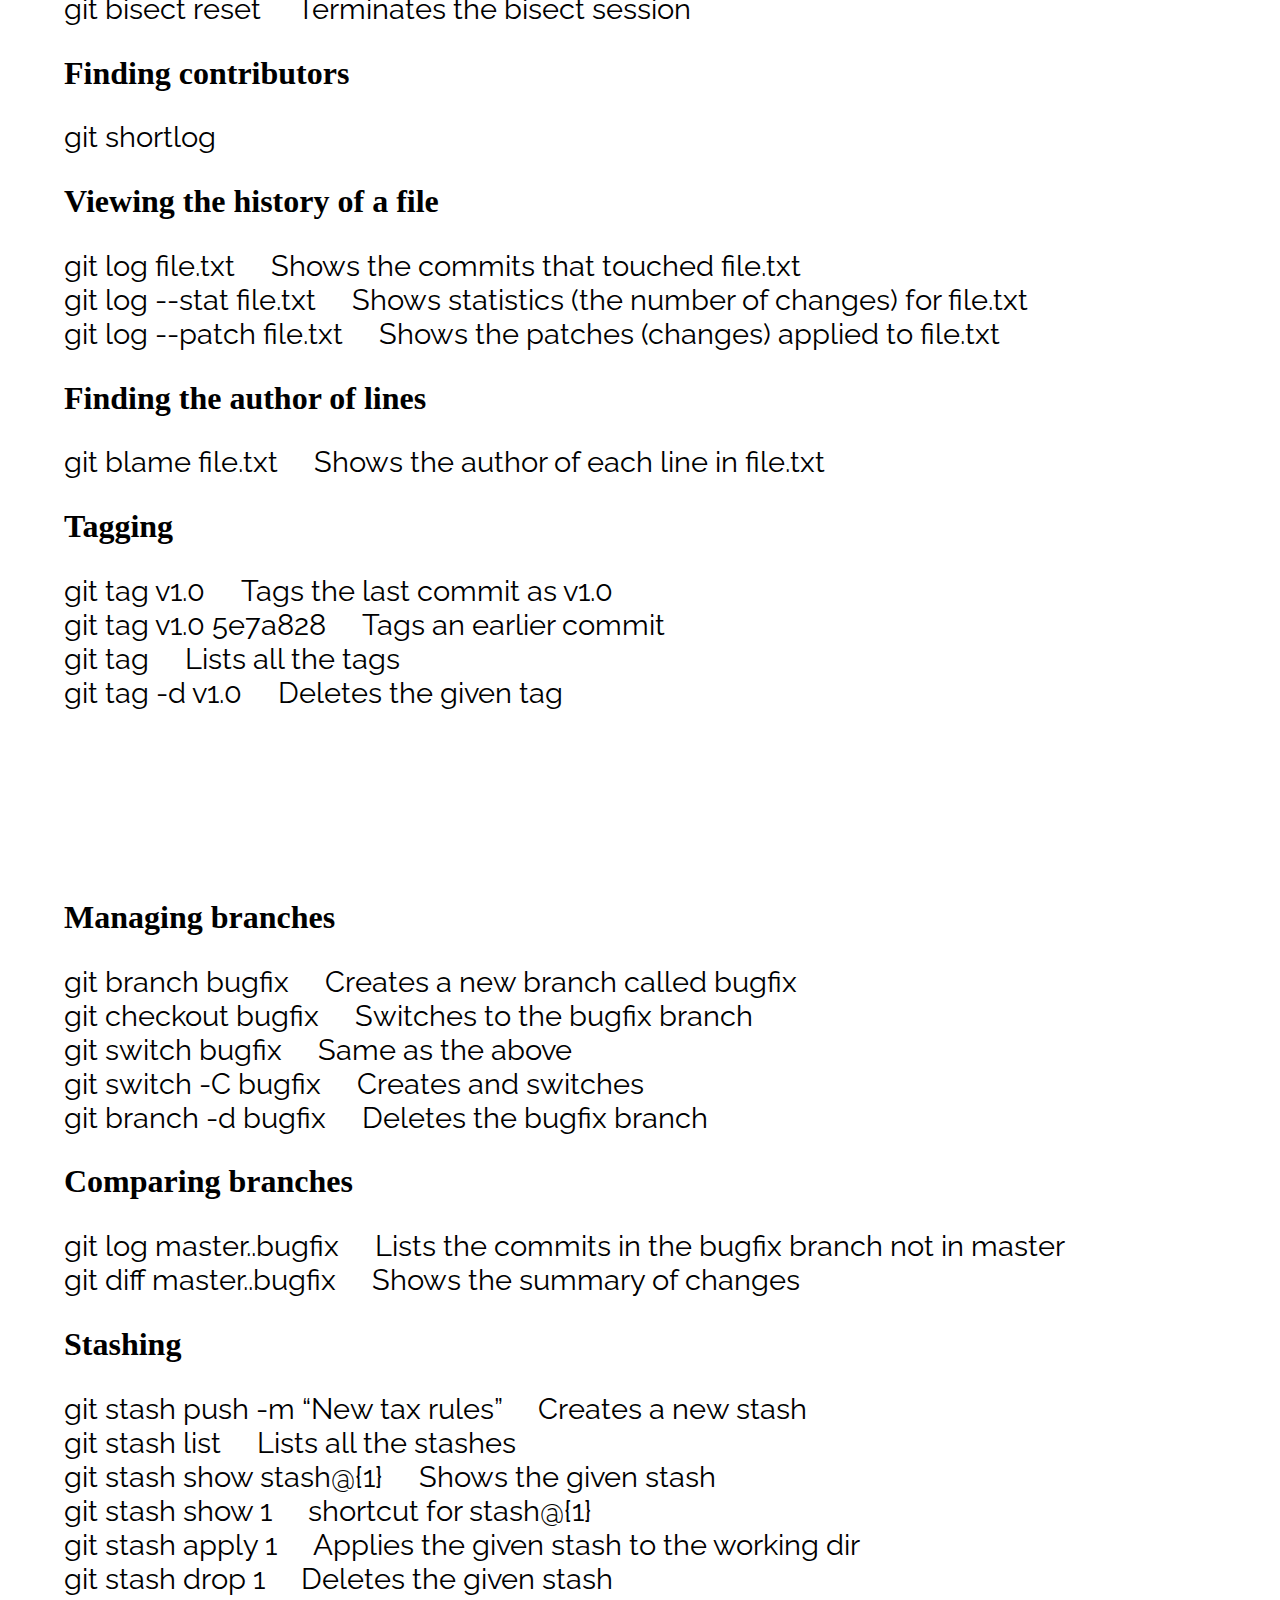
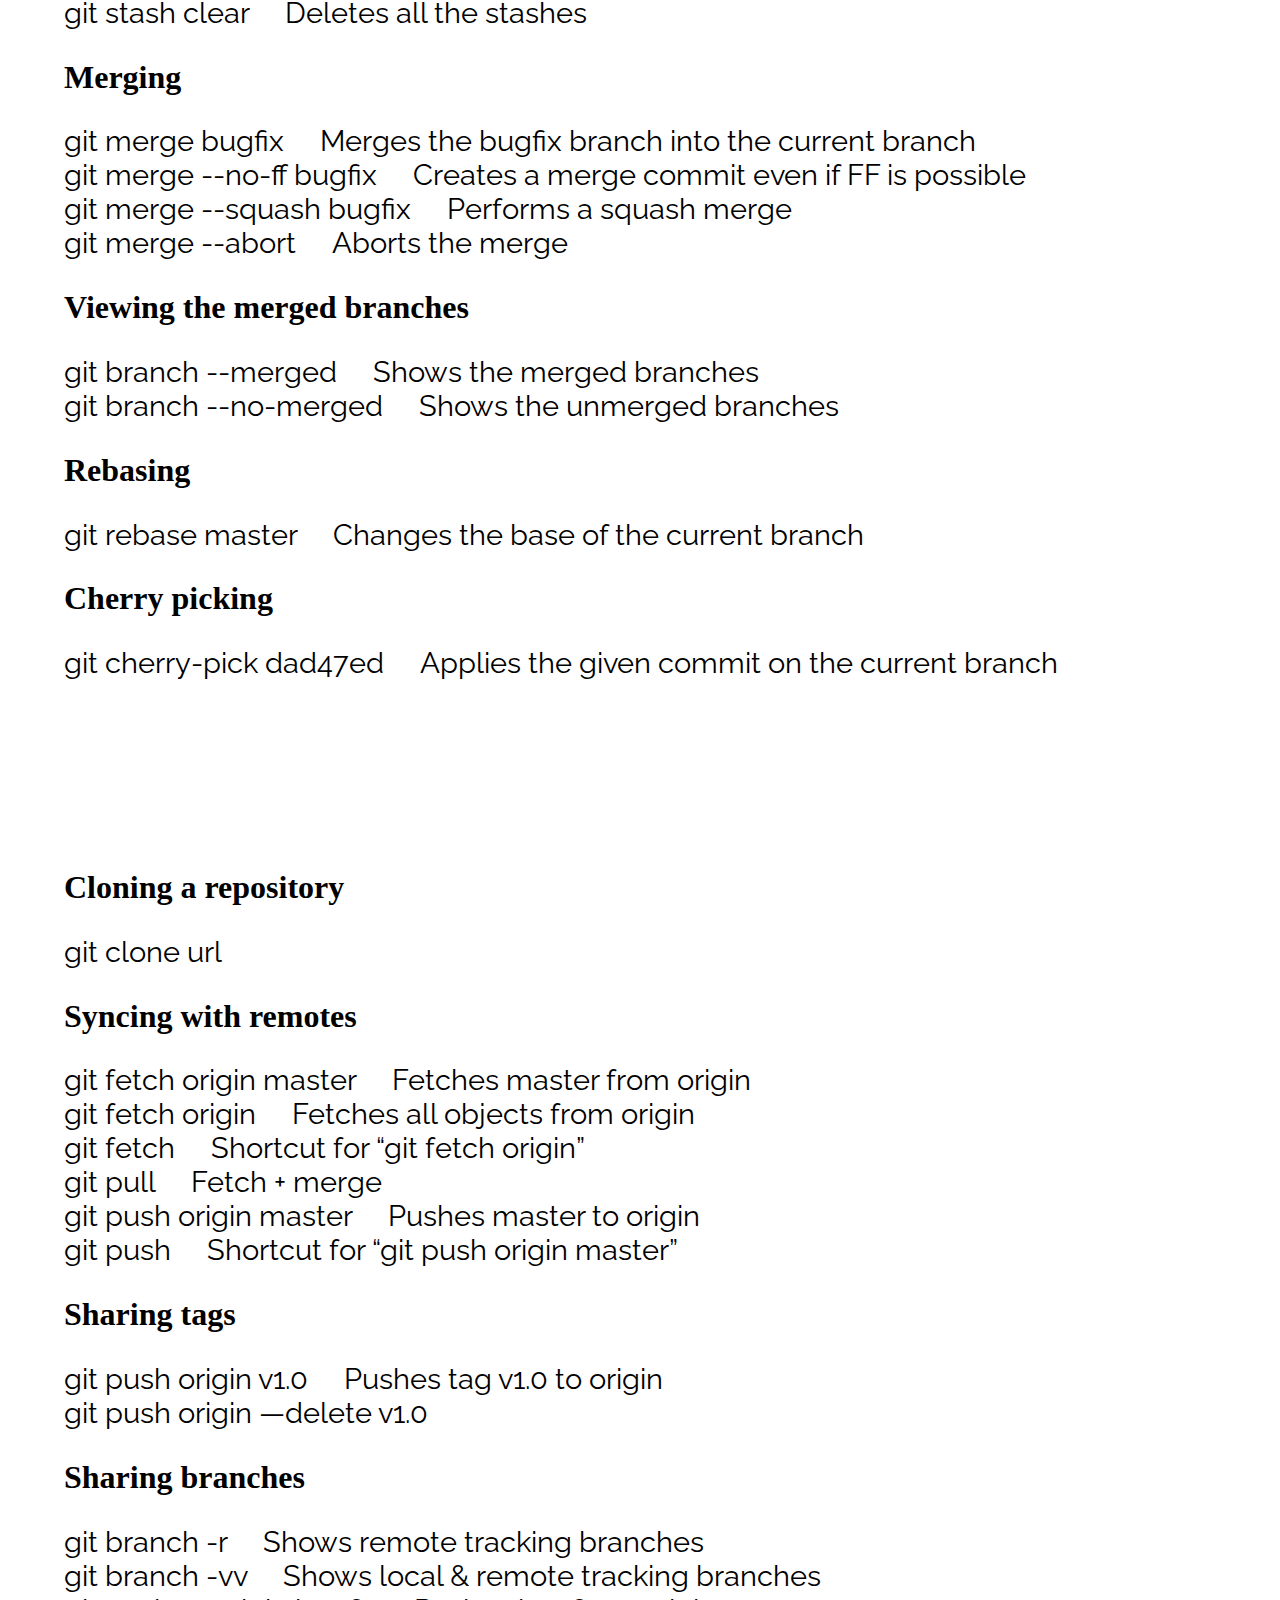
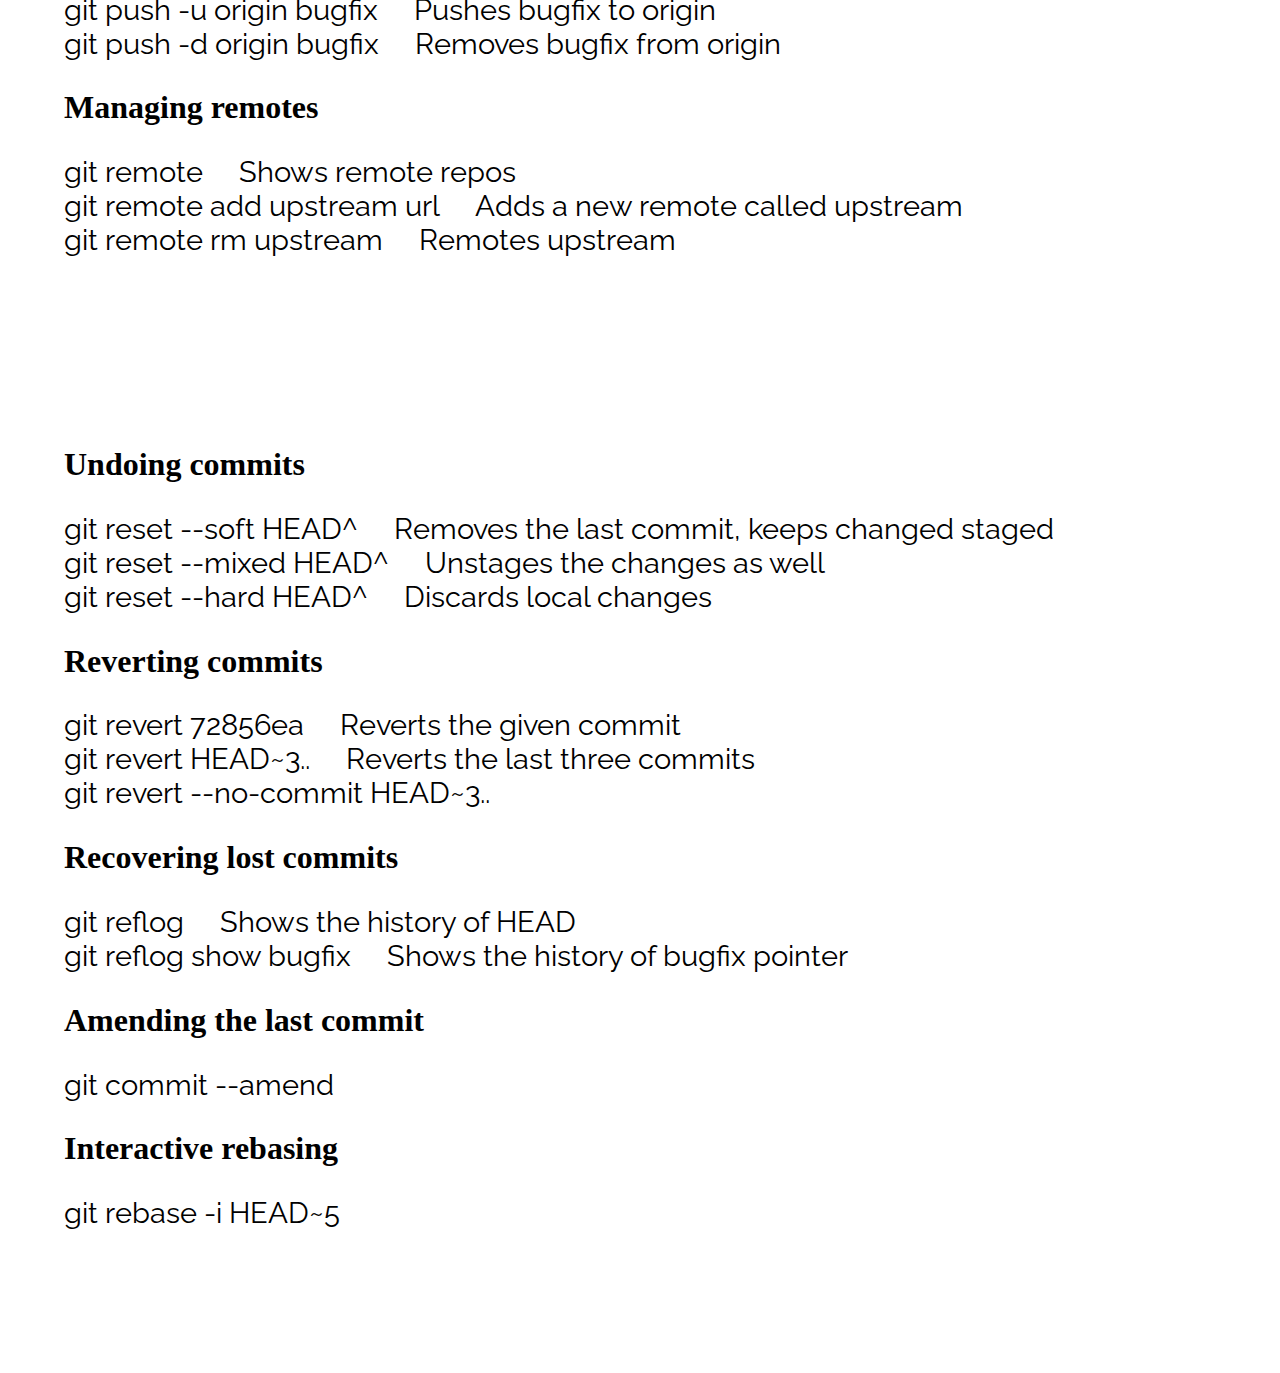
==== commit 5d39eff6: "Added a nav inside header. Added final mobile design style. Added some FCC rules for the project to " ====
--- a/index.html
+++ b/index.html
@@ -8,15 +8,21 @@
     <title>Git CheatSheet</title>
 </head>
 <body>
+    <main id="main-doc">
     <header>
+        <nav id="nav-bar">
+            <ul>
+                <li><a class="nav-link" href="#">About Me</a></li>
+                <li><a class="nav-link" href="#">Contact Me</a></li>
+                <h3>Placed here because FCC prject forced me to :P</h3>
+                <!-- Added h3 and classes to a tags bcs FCC project is forcing me to do this if i want to add the project!-->
+            </ul>
+        </nav>
         <h1>Git Cheat Sheet</h1>
         <p><strong>The essential Git commands every developer must know</strong></p>
-        <!-- Asta il pui pe mobile view 
-             <img src="https://encrypted-tbn0.gstatic.com/images?q=tbn:ANd9GcRtRCTWXPlqv6XyPVLznut1yOkIJKz9BDWU6w&usqp=CAU" alt="git-logo">
-        -->
     </header>
 
-    <section id="upper-section">
+    <section class="main-section">
         <div class="container">
             <h2>This cheat sheet covers all of the Basics Git commands</h2>
             <ul>
@@ -280,7 +286,7 @@
                  git revert --no-commit HEAD~3.. </p>
 
             <h3>Recovering lost commits</h3>
-            <p>git reflog <i class="fas fa-hashtag"></i> <u>Shows the history of HEAD</u> <br>
+            <p>git reflog <i class="fas fa-hashtag"></i>Shows the history of HEAD <br>
                  git reflog show bugfix <i class="fas fa-hashtag"></i> Shows the history of bugfix pointer </p>
 
             <h3>Amending the last commit</h3>
@@ -292,6 +298,6 @@
     </section>
 
     <a href="#"><button type="button"><i class="fas fa-arrow-up"></i></button></a>
-
+</main>
 </body>
 </html>--- a/style.css
+++ b/style.css
@@ -8,7 +8,8 @@
 
 h1 {
     font-family:  'Oswald', sans-serif;
-    font-size: 2.5em
+    font-size: 2.5em;
+    margin-right: 1em;
 }
 
 h2 {
@@ -36,6 +37,23 @@
     background-size: cover;
 }
 
+nav {
+    position: absolute;
+    top: 0;
+    right: 0;
+}
+
+nav h3 {
+    display: none;
+    /* Made this bcs FCC forced me to place a heading tag in my nav-bar but i don't need to */
+}
+
+nav ul, nav li {
+    display: flex;
+    flex-direction: row-reverse;
+    list-style-type: none;
+}
+
 .container {
     width: 90%;
     margin: 0 auto;
@@ -45,9 +63,9 @@
 ul, li, a {
     text-decoration: none;
     list-style-type: decimal;
-    color: #000;
+    color: #574b90;
     padding: 0.7em;
-    font-size: 1.3em;
+    font-size: 1.2em;
 }
  
 li:hover {
@@ -64,7 +82,8 @@
 }
 
 .container i {
-    padding-left: 2em;
+    text-align: center;
+    padding-left: 1em;
     word-wrap: break-word;
 }
 
@@ -73,4 +92,33 @@
     height: 15em;
     width: 14em;
     padding-right: 1em;
-}+}
+
+@media only screen and (max-width: 600px) {
+    section {
+        font-size: 0.7em;
+    }
+
+    i {
+        margin: 0.5em;
+    }
+
+    nav a {
+        font-size: 1em;
+    }
+
+    header {
+        font-size: 0.7em;
+        word-wrap: break-word;
+        padding: 4.9em;
+        font-weight: 700;
+        font-style: italic;
+        text-align: center;
+    }
+
+    header h1 {
+        margin-bottom: 2.5em;
+    }
+}
+
+
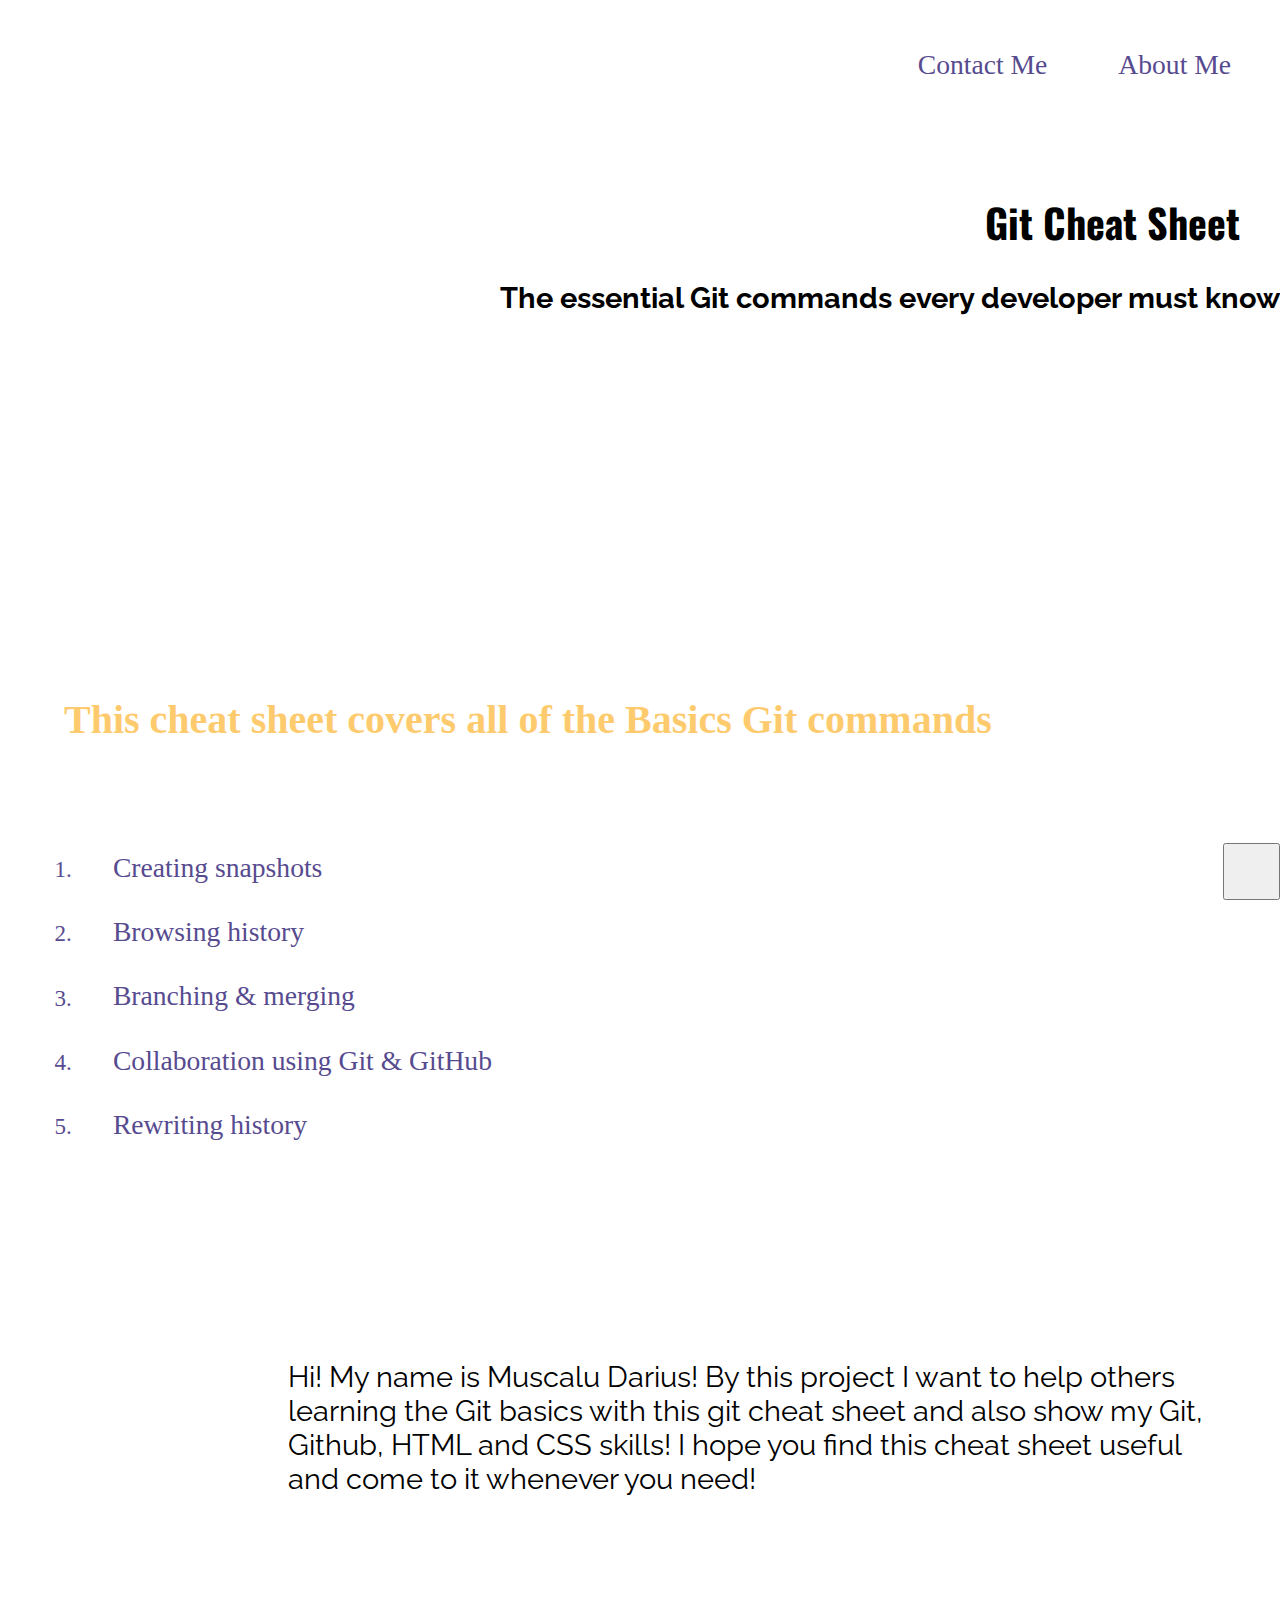
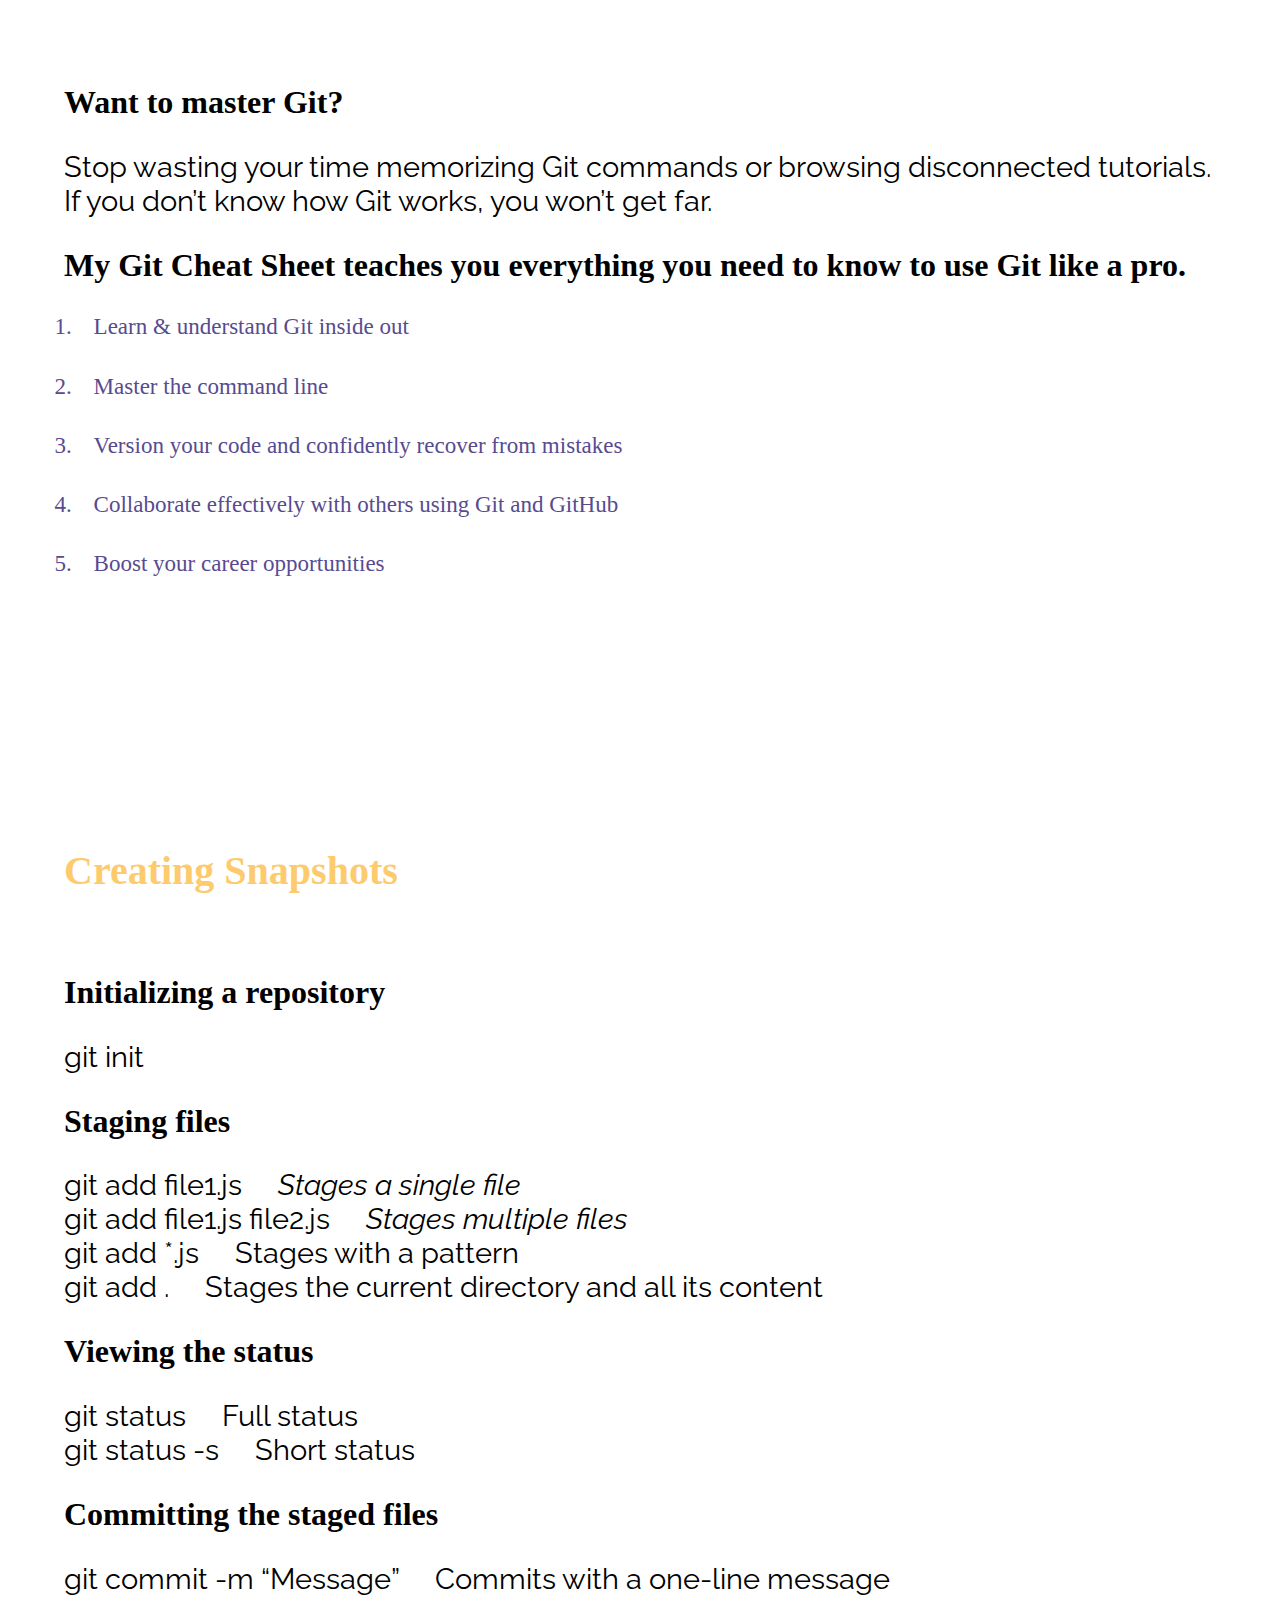
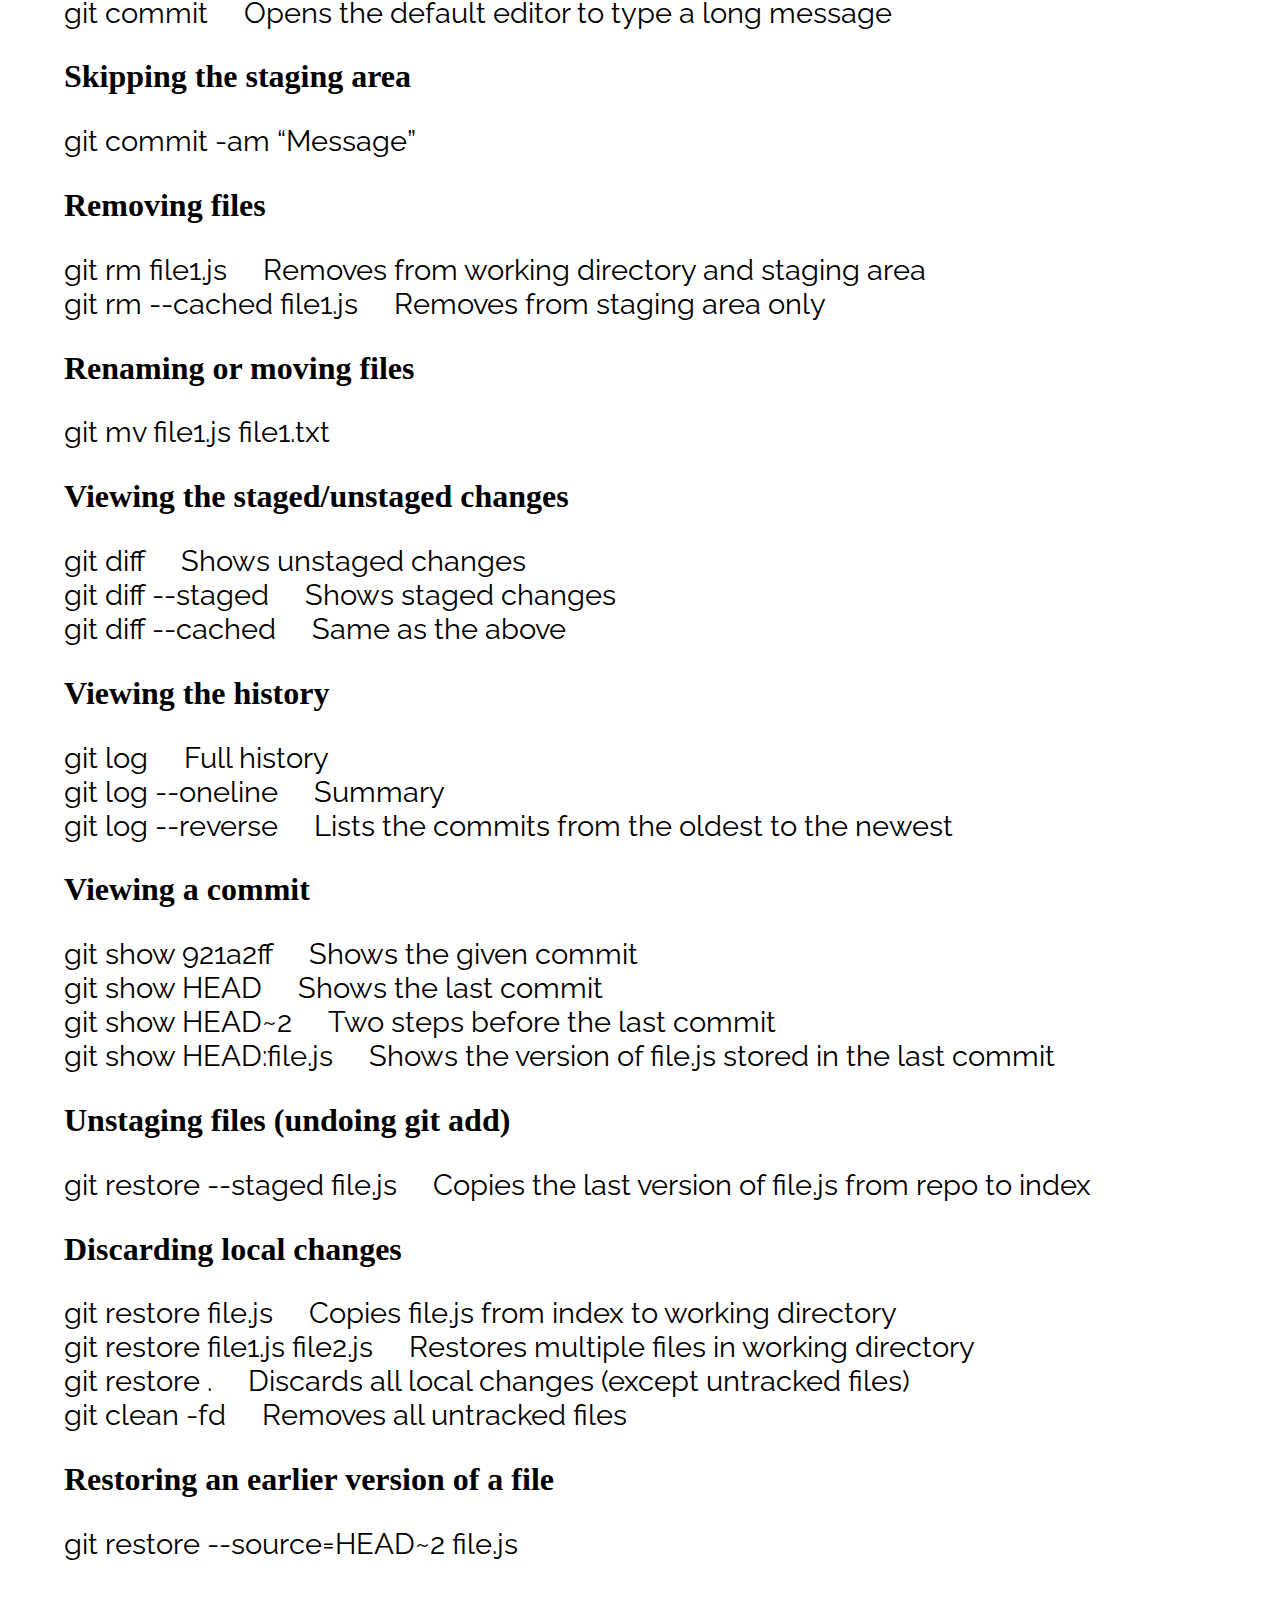
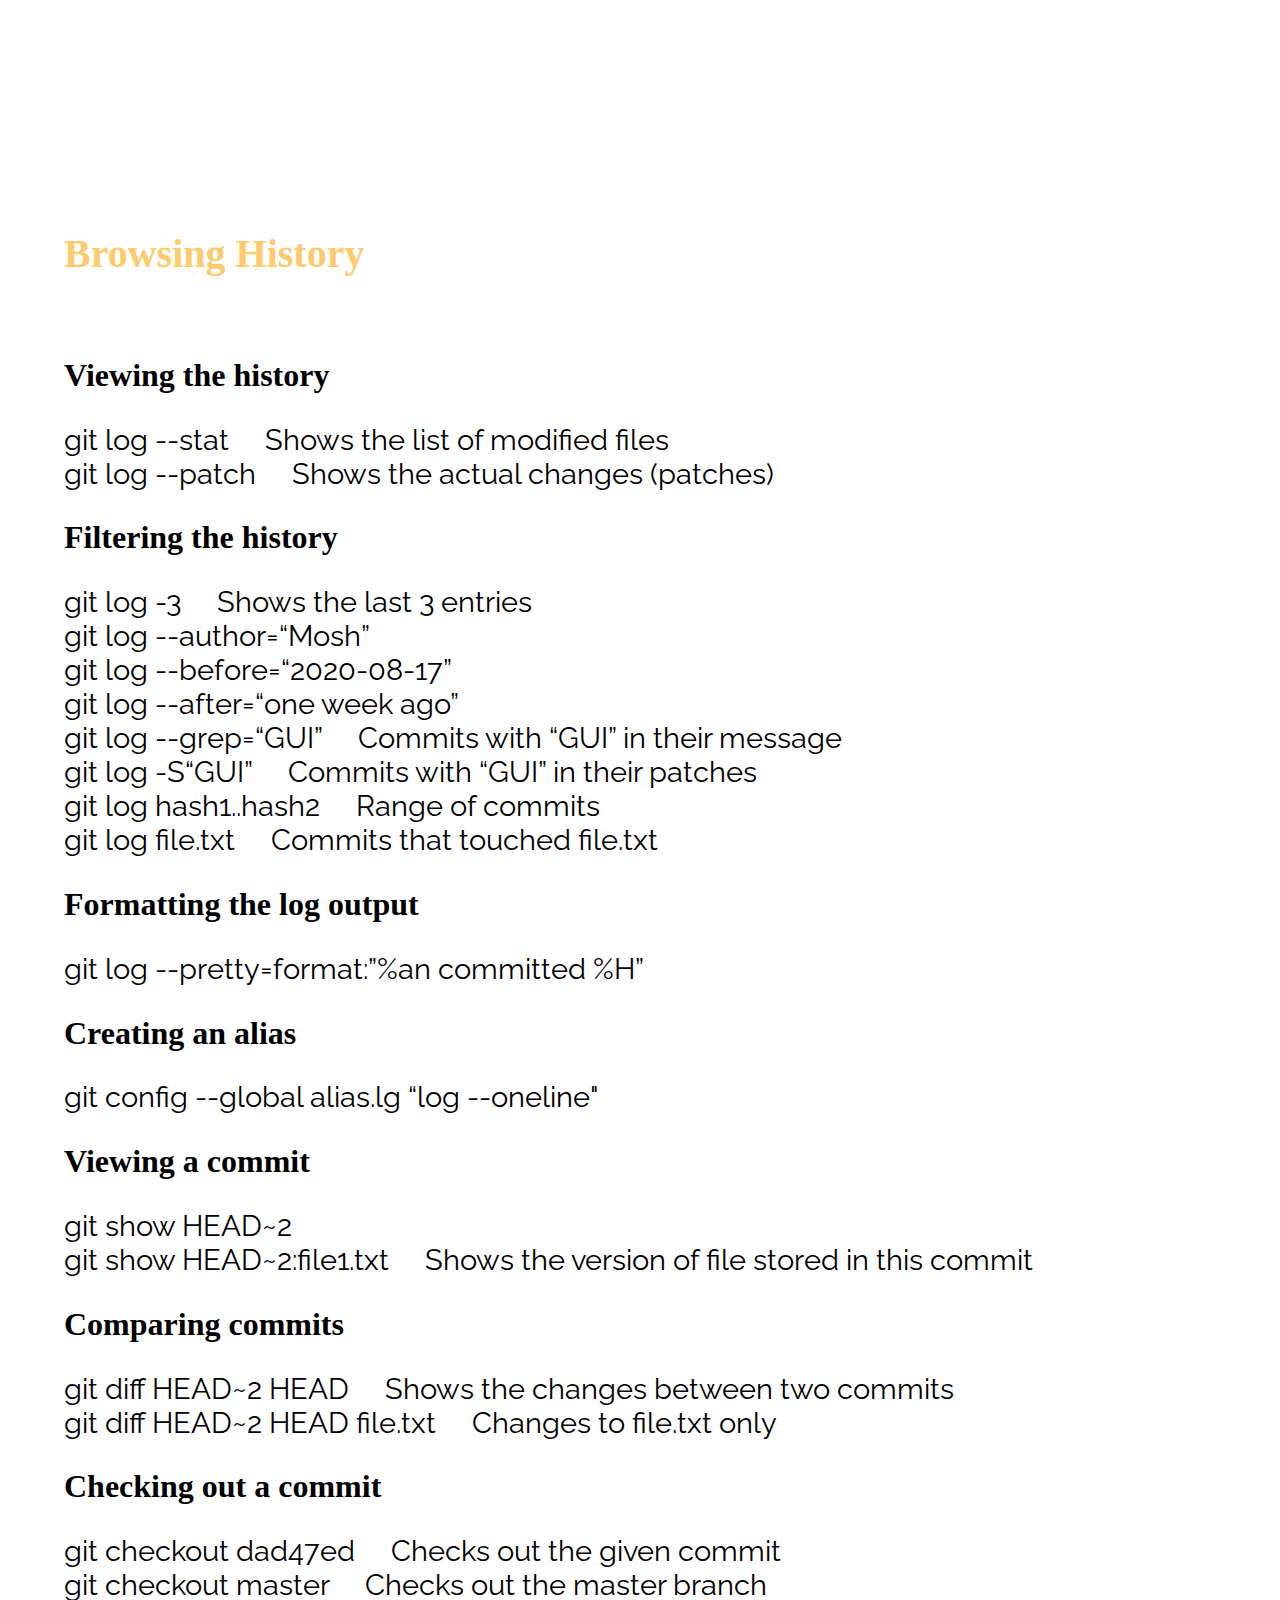
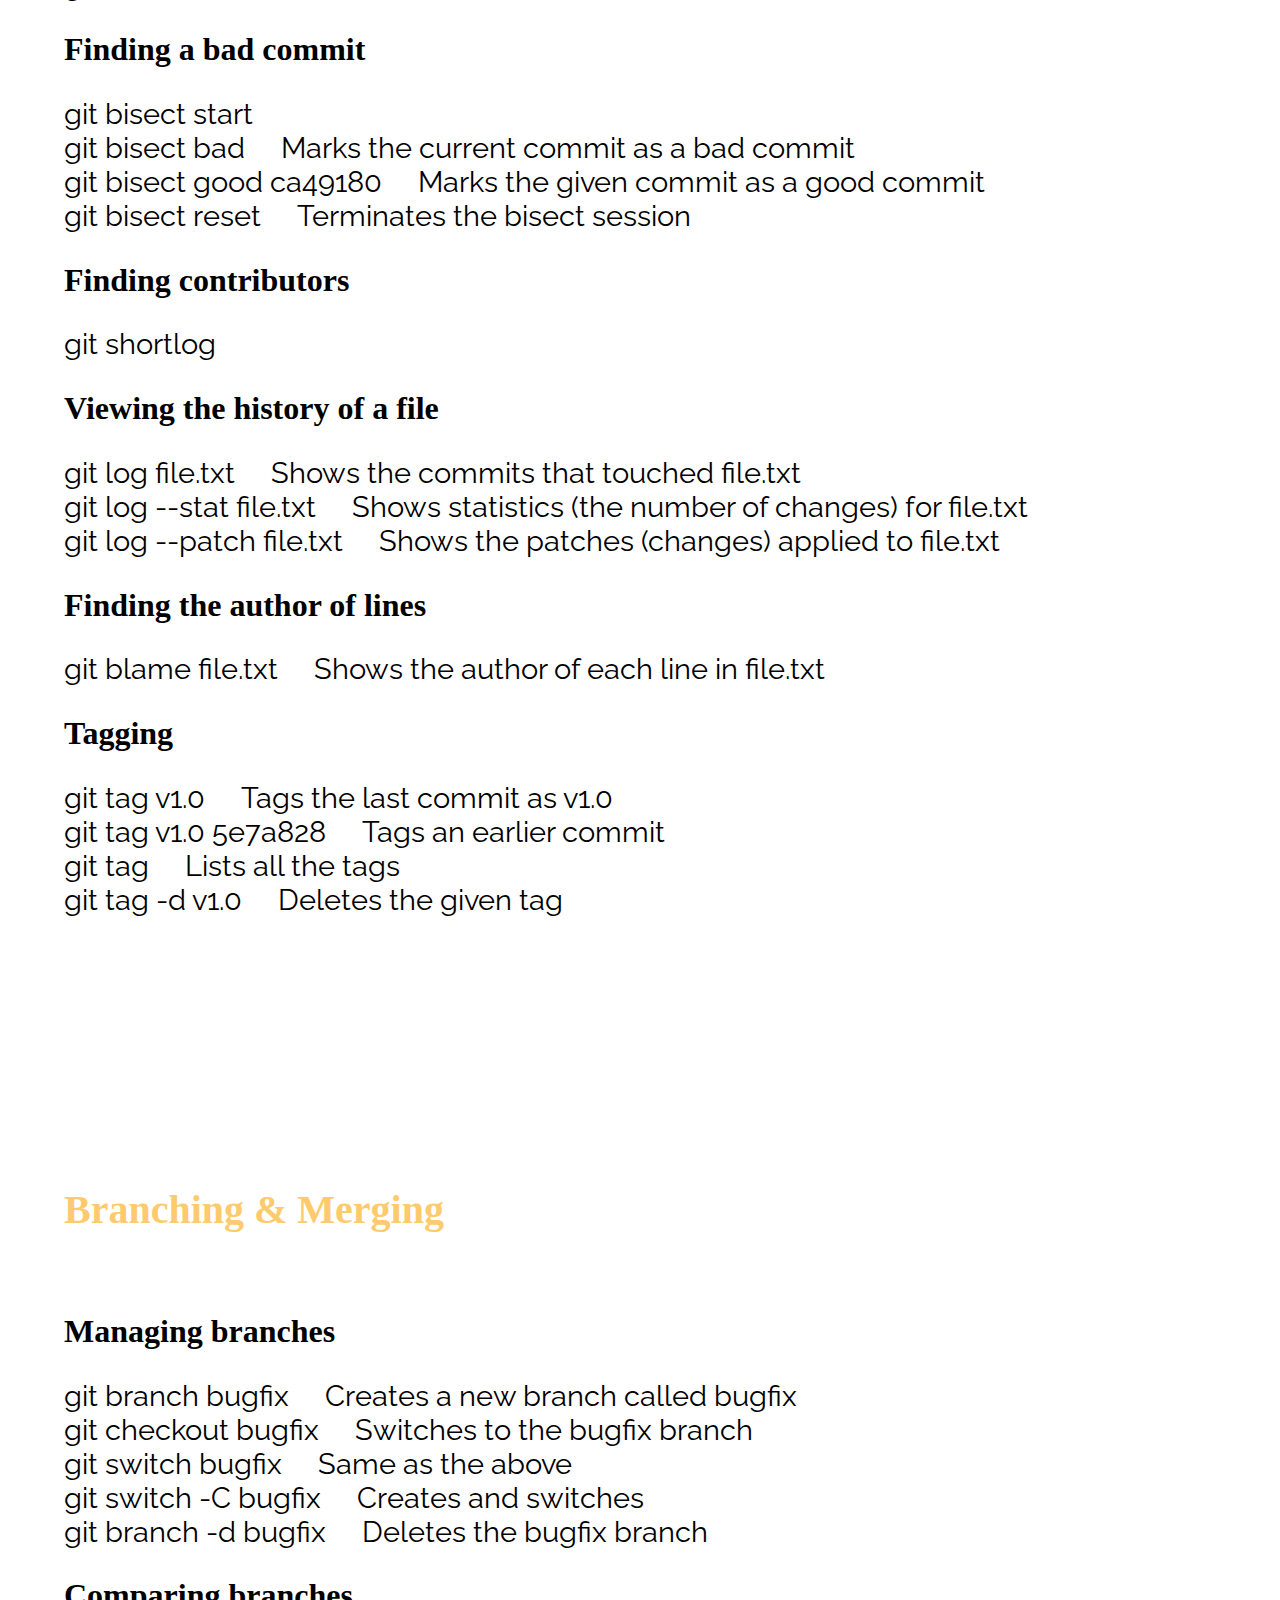
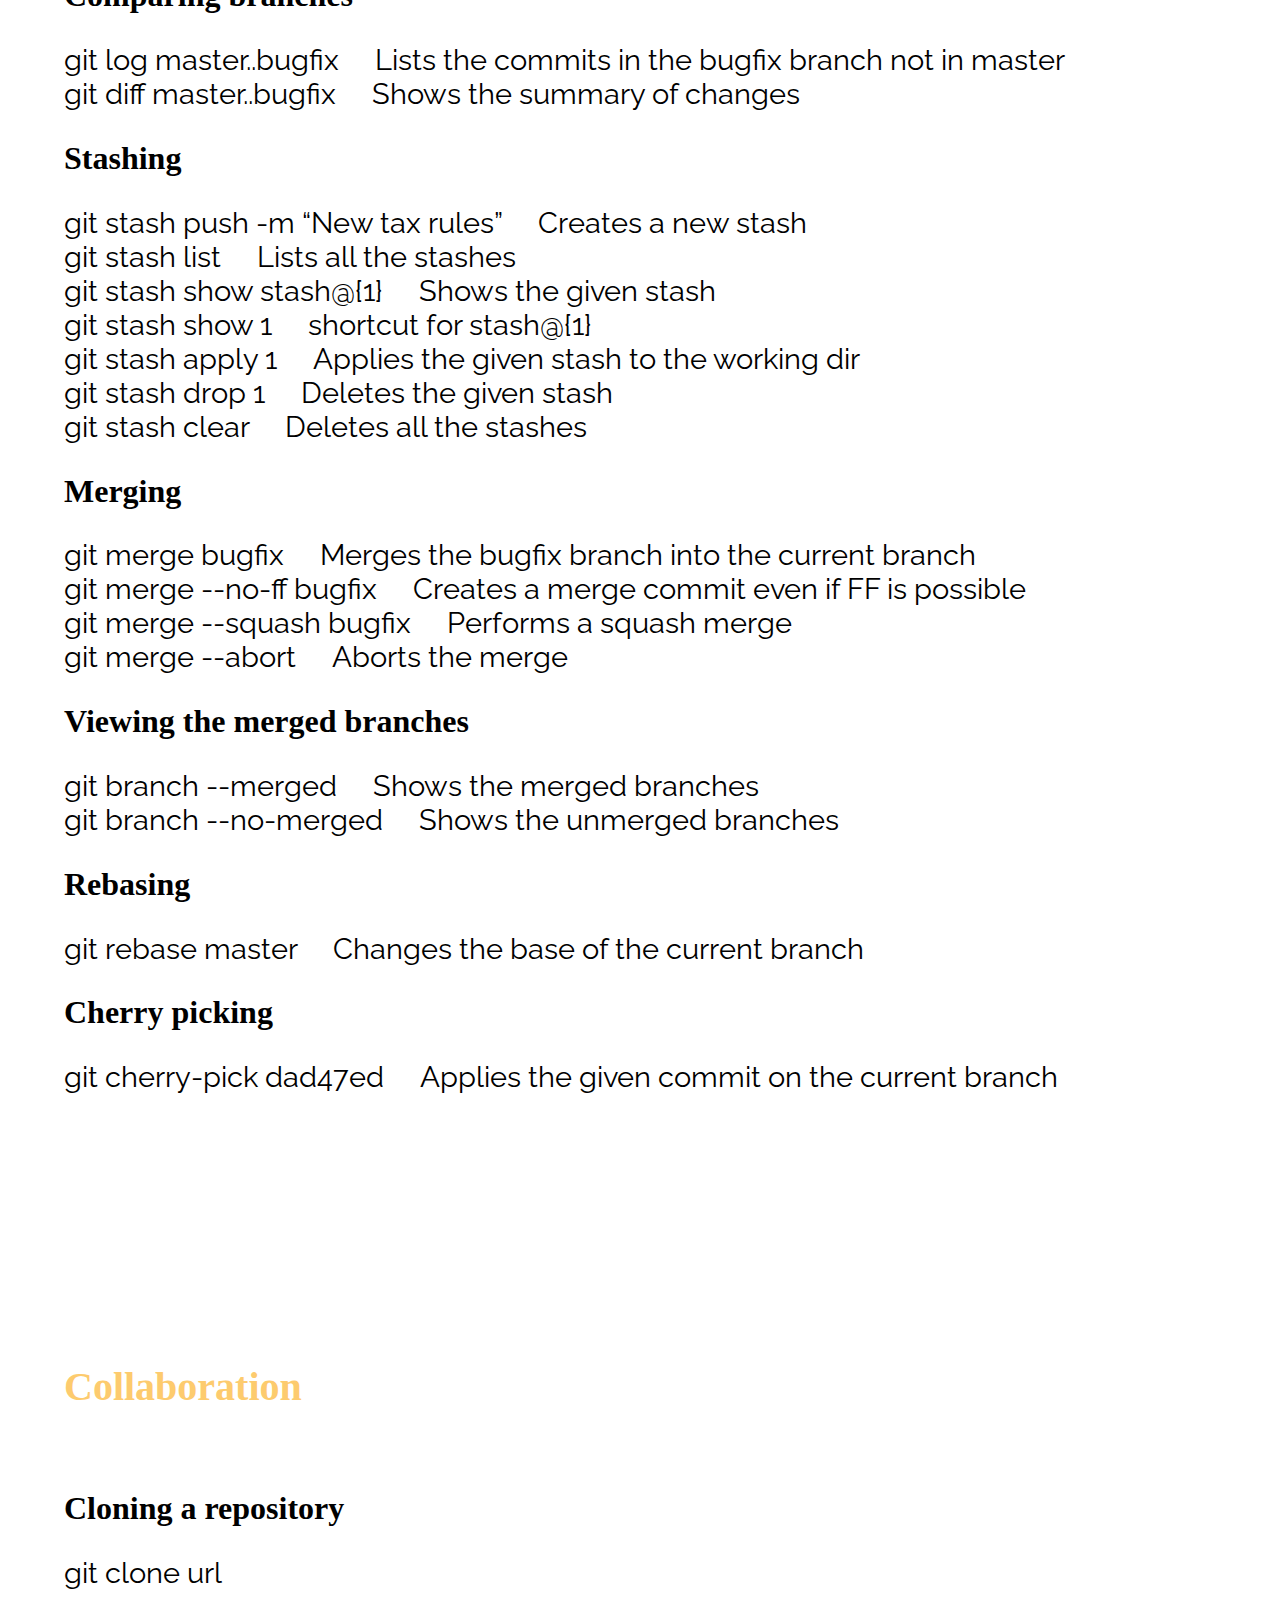
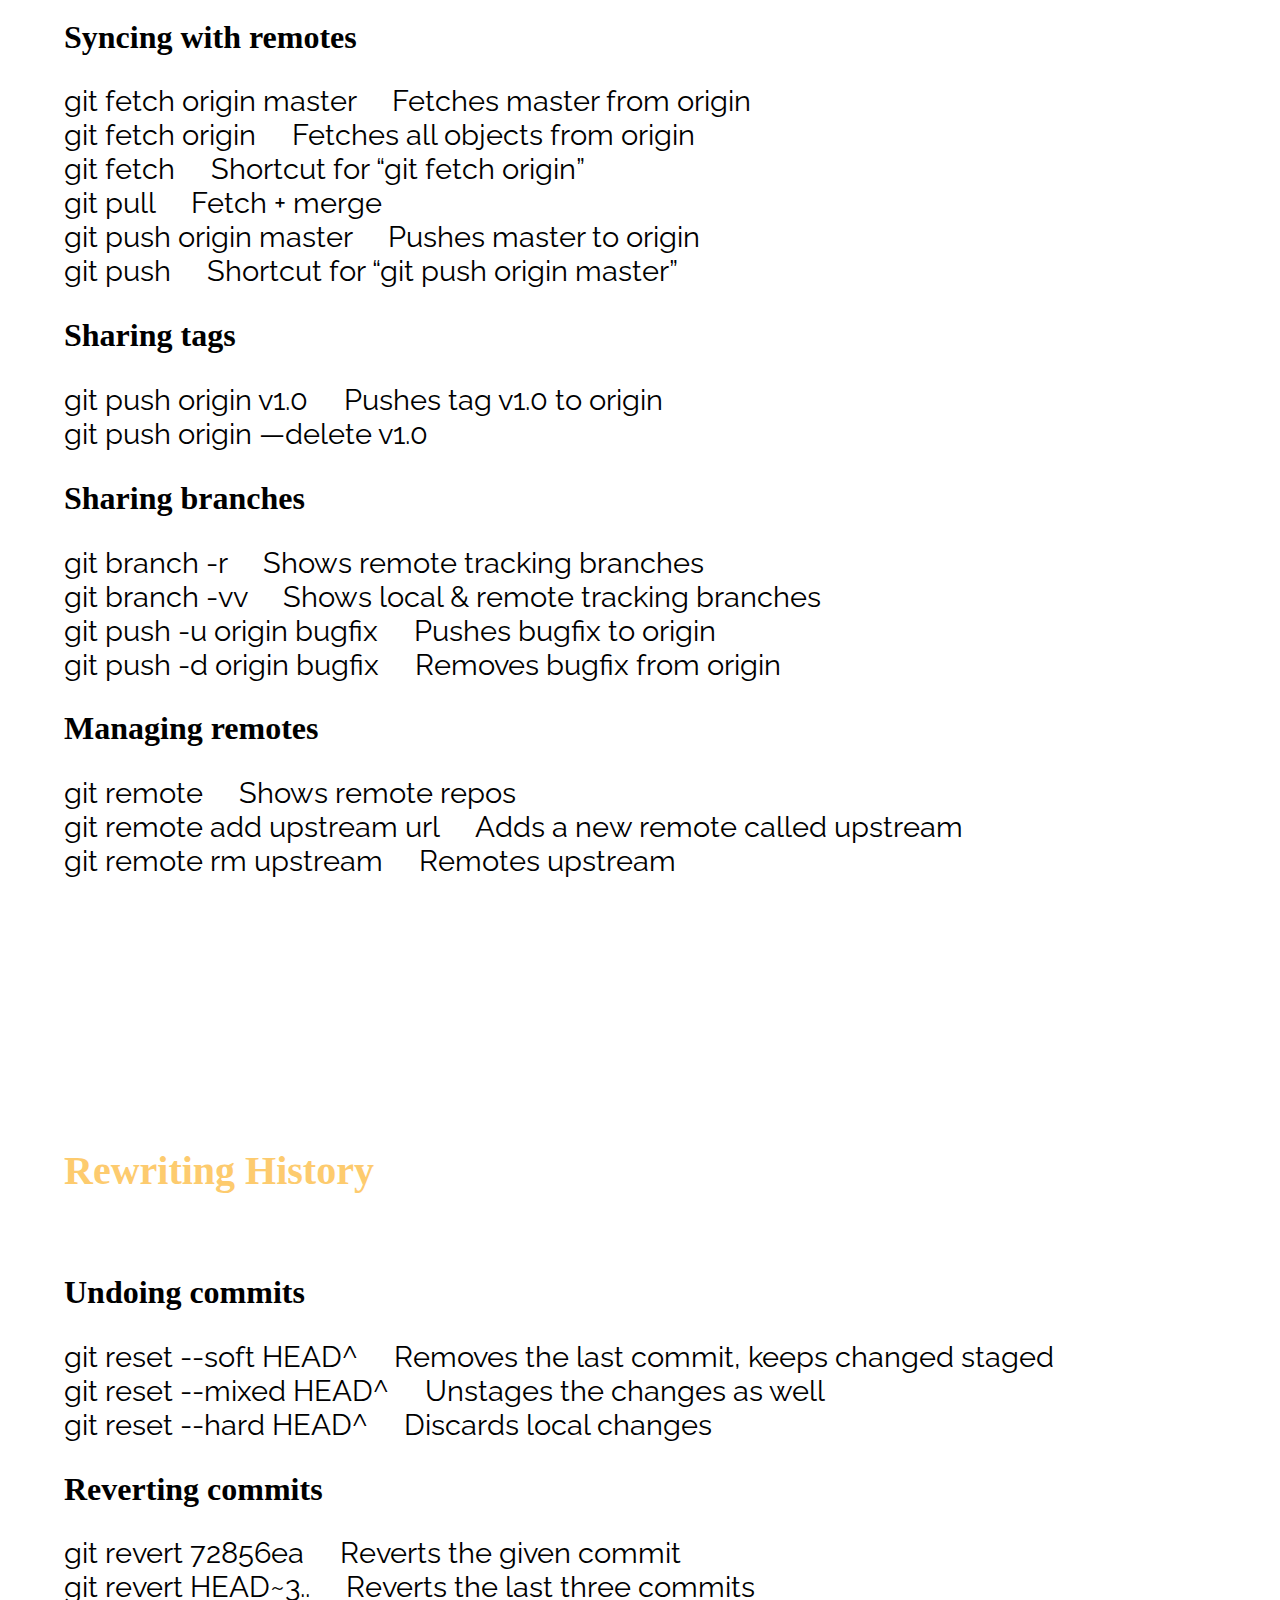
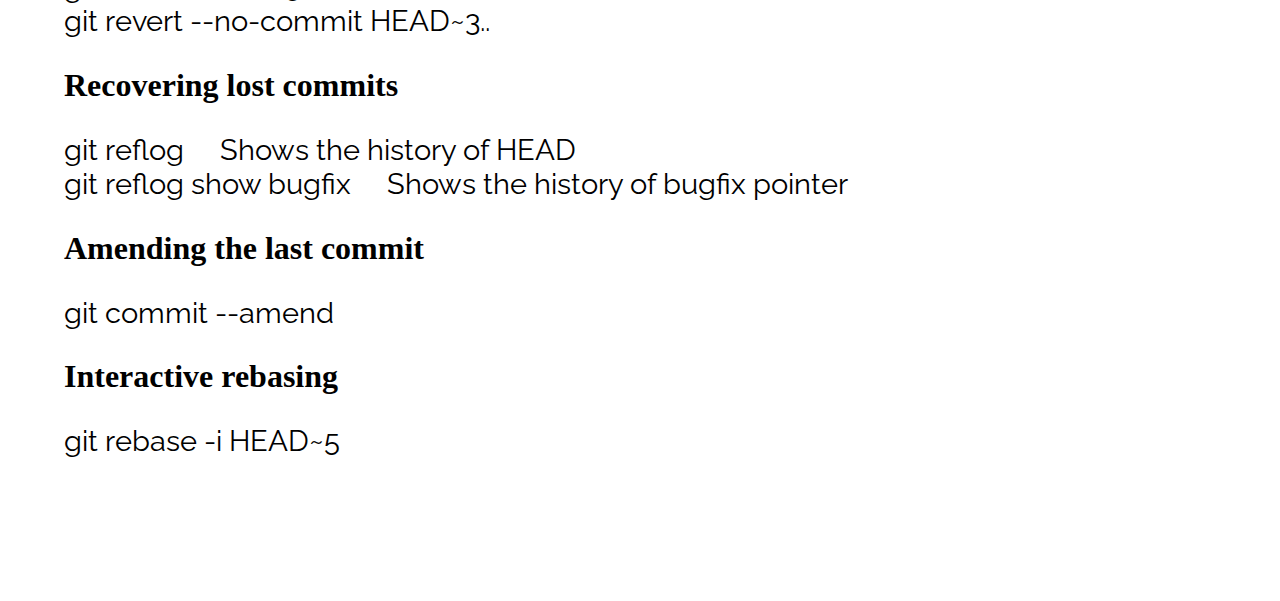
==== commit bb90103c: "Added more style. Added desc outside of i elements inside of it." ====
--- a/index.html
+++ b/index.html
@@ -12,10 +12,10 @@
     <header>
         <nav id="nav-bar">
             <ul>
+                <h3>Placed here because FCC prject forced me to :P</h3>
+                <!-- Added h3 and classes to a tags bcs FCC project is forcing me to do this if i want to add the project!-->
                 <li><a class="nav-link" href="#">About Me</a></li>
                 <li><a class="nav-link" href="#">Contact Me</a></li>
-                <h3>Placed here because FCC prject forced me to :P</h3>
-                <!-- Added h3 and classes to a tags bcs FCC project is forcing me to do this if i want to add the project!-->
             </ul>
         </nav>
         <h1>Git Cheat Sheet</h1>
@@ -26,11 +26,11 @@
         <div class="container">
             <h2>This cheat sheet covers all of the Basics Git commands</h2>
             <ul>
-                <li><a href="#">Creating snapshots</a></li>
-                <li><a href="#">Browsing history</a></li>
-                <li><a href="#">Branching & merging</a></li>
-                <li><a href="#">Collaboration using Git & GitHub</a></li>
-                <li><a href="#">Rewriting history</a></li>
+                <li><a href="#creating-snapshots">Creating snapshots</a></li>
+                <li><a href="#browsing-history">Browsing history</a></li>
+                <li><a href="#branching-merging">Branching & merging</a></li>
+                <li><a href="#collaboration">Collaboration using Git & GitHub</a></li>
+                <li><a href="#rewriting-history">Rewriting history</a></li>
             </ul>
         </div>
         <!-- asta ar putea sa fie un aside sau ceva ciu overflow.-->
@@ -66,8 +66,8 @@
 
             <h3>Staging files</h3>
             <p>
-                git add file1.js             <i class="fas fa-hashtag"></i> Stages a single file <br>
-                git add file1.js file2.js    <i class="fas fa-hashtag"></i> Stages multiple files <br>
+                git add file1.js <i class="fas fa-hashtag"> Stages a single file</i><br>
+                git add file1.js file2.js    <i class="fas fa-hashtag"> Stages multiple files</i><br>
                 git add *.js                 <i class="fas fa-hashtag"></i> Stages with a pattern <br>
                 git add .                    <i class="fas fa-hashtag"></i> Stages the current directory and all its content <br>
                 </p>
@@ -138,6 +138,7 @@
     
     <section id="browsing-history">
         <div class="container">
+            <h2>Browsing History</h2>
             <h3>Viewing the history</h3>
             <p>git log --stat <i class="fas fa-hashtag"></i> Shows the list of modified files <br>
                  git log --patch <i class="fas fa-hashtag"></i> Shows the actual changes (patches) 
@@ -198,8 +199,9 @@
         </div>
     </section>
 
-    <section id="branching-merging ">
-        <div class="container">
+    <section id="branching-merging">
+        <div class="container">
+            <h2>Branching & Merging</h2>
             <h3>Managing branches</h3>
             <p>git branch bugfix <i class="fas fa-hashtag"></i> Creates a new branch called bugfix <br>
                  git checkout bugfix <i class="fas fa-hashtag"></i> Switches to the bugfix branch <br>
@@ -245,6 +247,7 @@
 
     <section id="collaboration">
         <div class="container">
+            <h2>Collaboration</h2>
             <h3>Cloning a repository</h3>
             <p>git clone url</p>
 
@@ -275,6 +278,7 @@
 
     <section id="rewriting-history">
         <div class="container">
+            <h2>Rewriting History</h2>
             <h3>Undoing commits </h3>
             <p>git reset --soft HEAD^ <i class="fas fa-hashtag"></i> Removes the last commit, keeps changed staged <br>
                  git reset --mixed HEAD^ <i class="fas fa-hashtag"></i> Unstages the changes as well <br>
--- a/style.css
+++ b/style.css
@@ -15,6 +15,7 @@
 h2 {
     font-size: 2.5em;
     padding: 2em 0;
+    color: #fdcb6e;
 }
 
 h3 {
@@ -54,10 +55,21 @@
     list-style-type: none;
 }
 
+nav a {
+    background-color: #fff;
+    border-radius: 0.5em;
+}
+
 .container {
     width: 90%;
     margin: 0 auto;
     padding: 5em 0;
+}
+
+.container i {
+    text-align: center;
+    padding-left: 1em;
+    word-wrap: break-word;
 }
 
 ul, li, a {
@@ -81,12 +93,6 @@
     cursor: pointer;
 }
 
-.container i {
-    text-align: center;
-    padding-left: 1em;
-    word-wrap: break-word;
-}
-
 #about-me img {
     border-radius: 50%;
     height: 15em;
@@ -97,10 +103,6 @@
 @media only screen and (max-width: 600px) {
     section {
         font-size: 0.7em;
-    }
-
-    i {
-        margin: 0.5em;
     }
 
     nav a {
@@ -119,6 +121,12 @@
     header h1 {
         margin-bottom: 2.5em;
     }
+
+    nav {
+       right: 5em;
+    }
 }
 
 
+
+
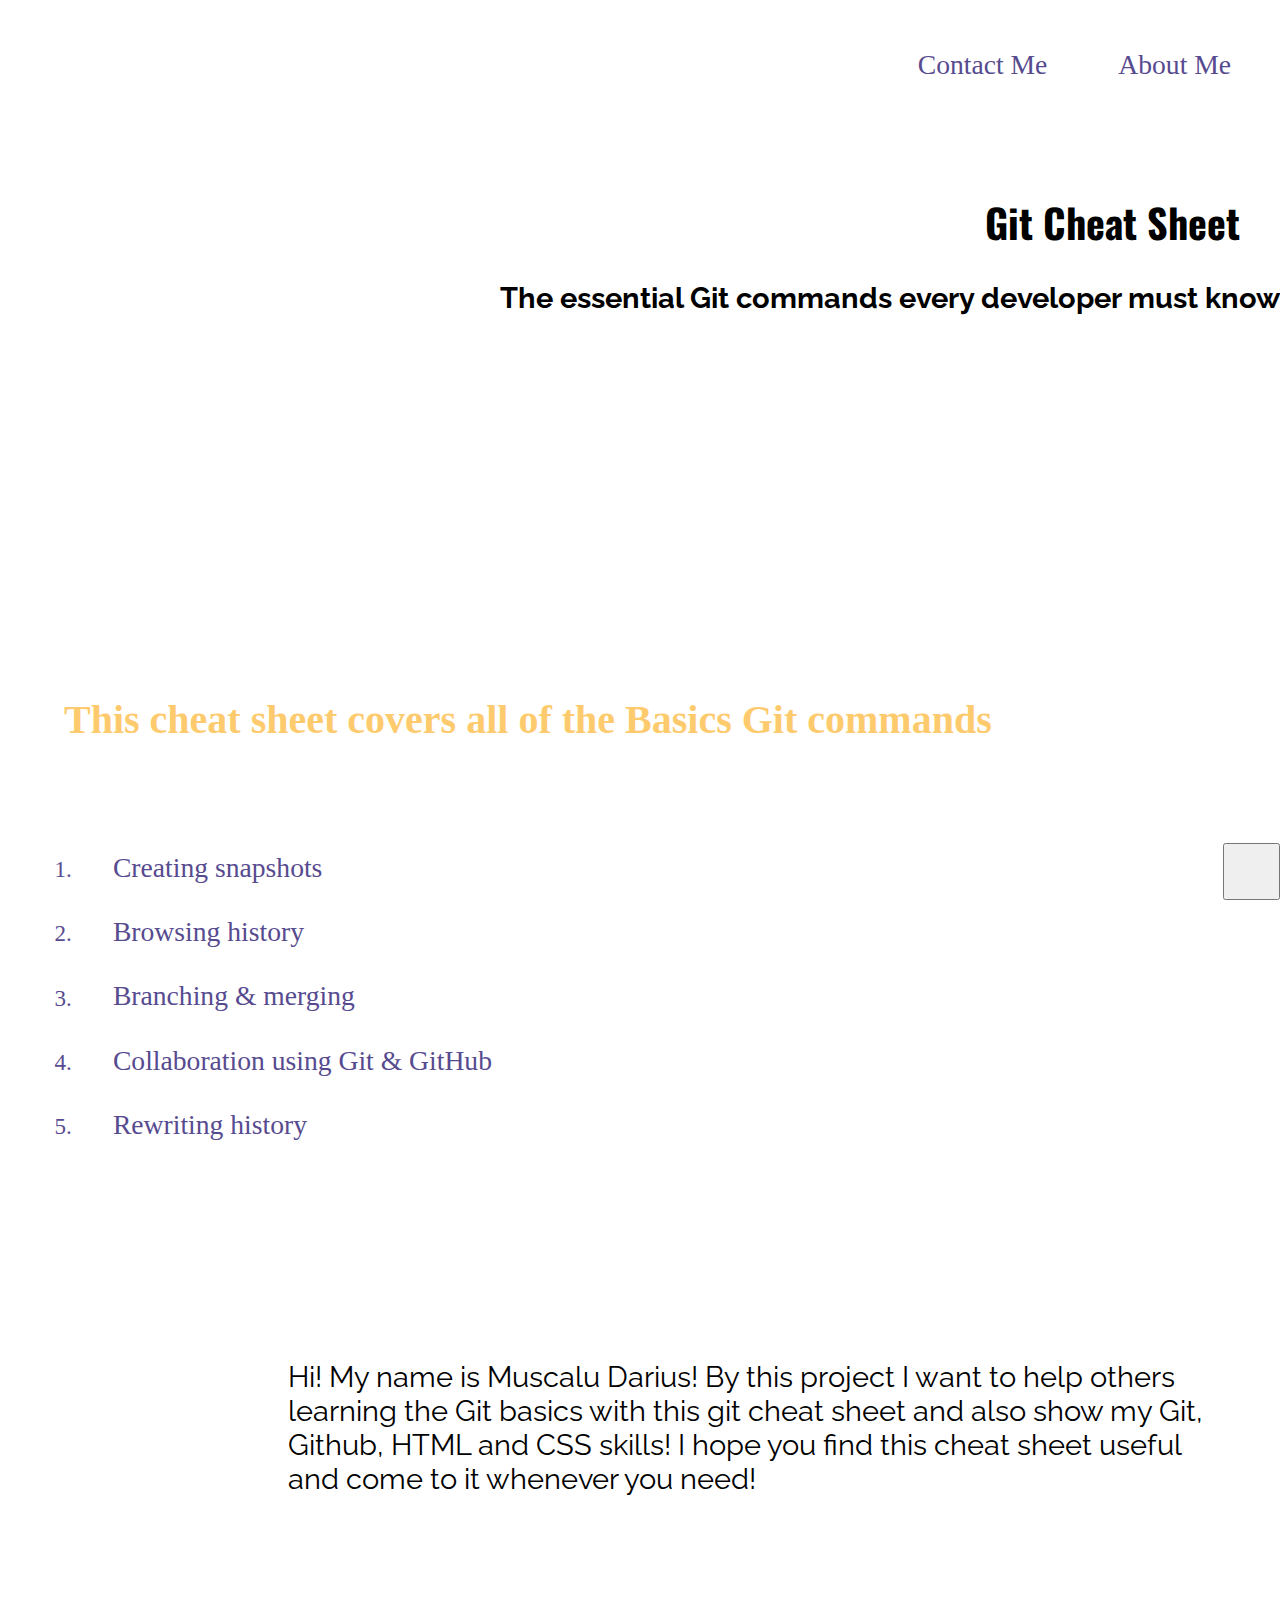
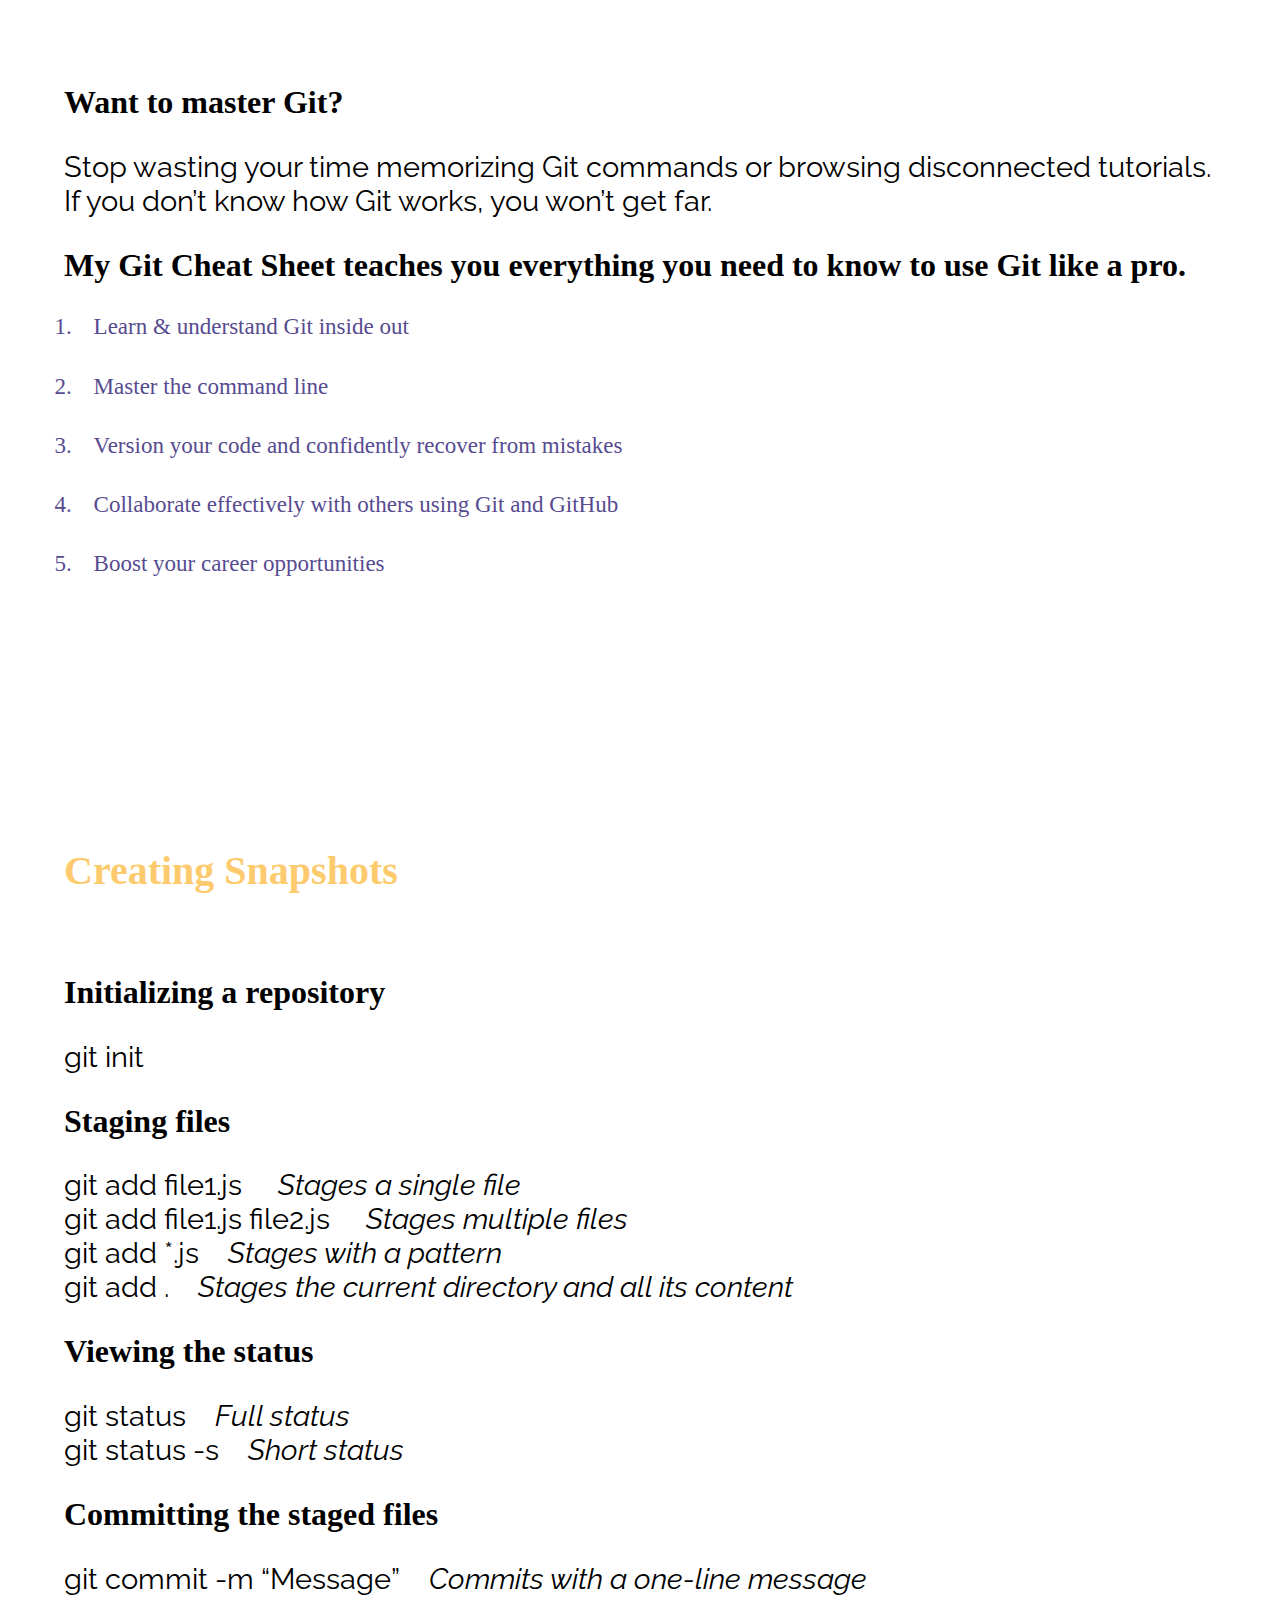
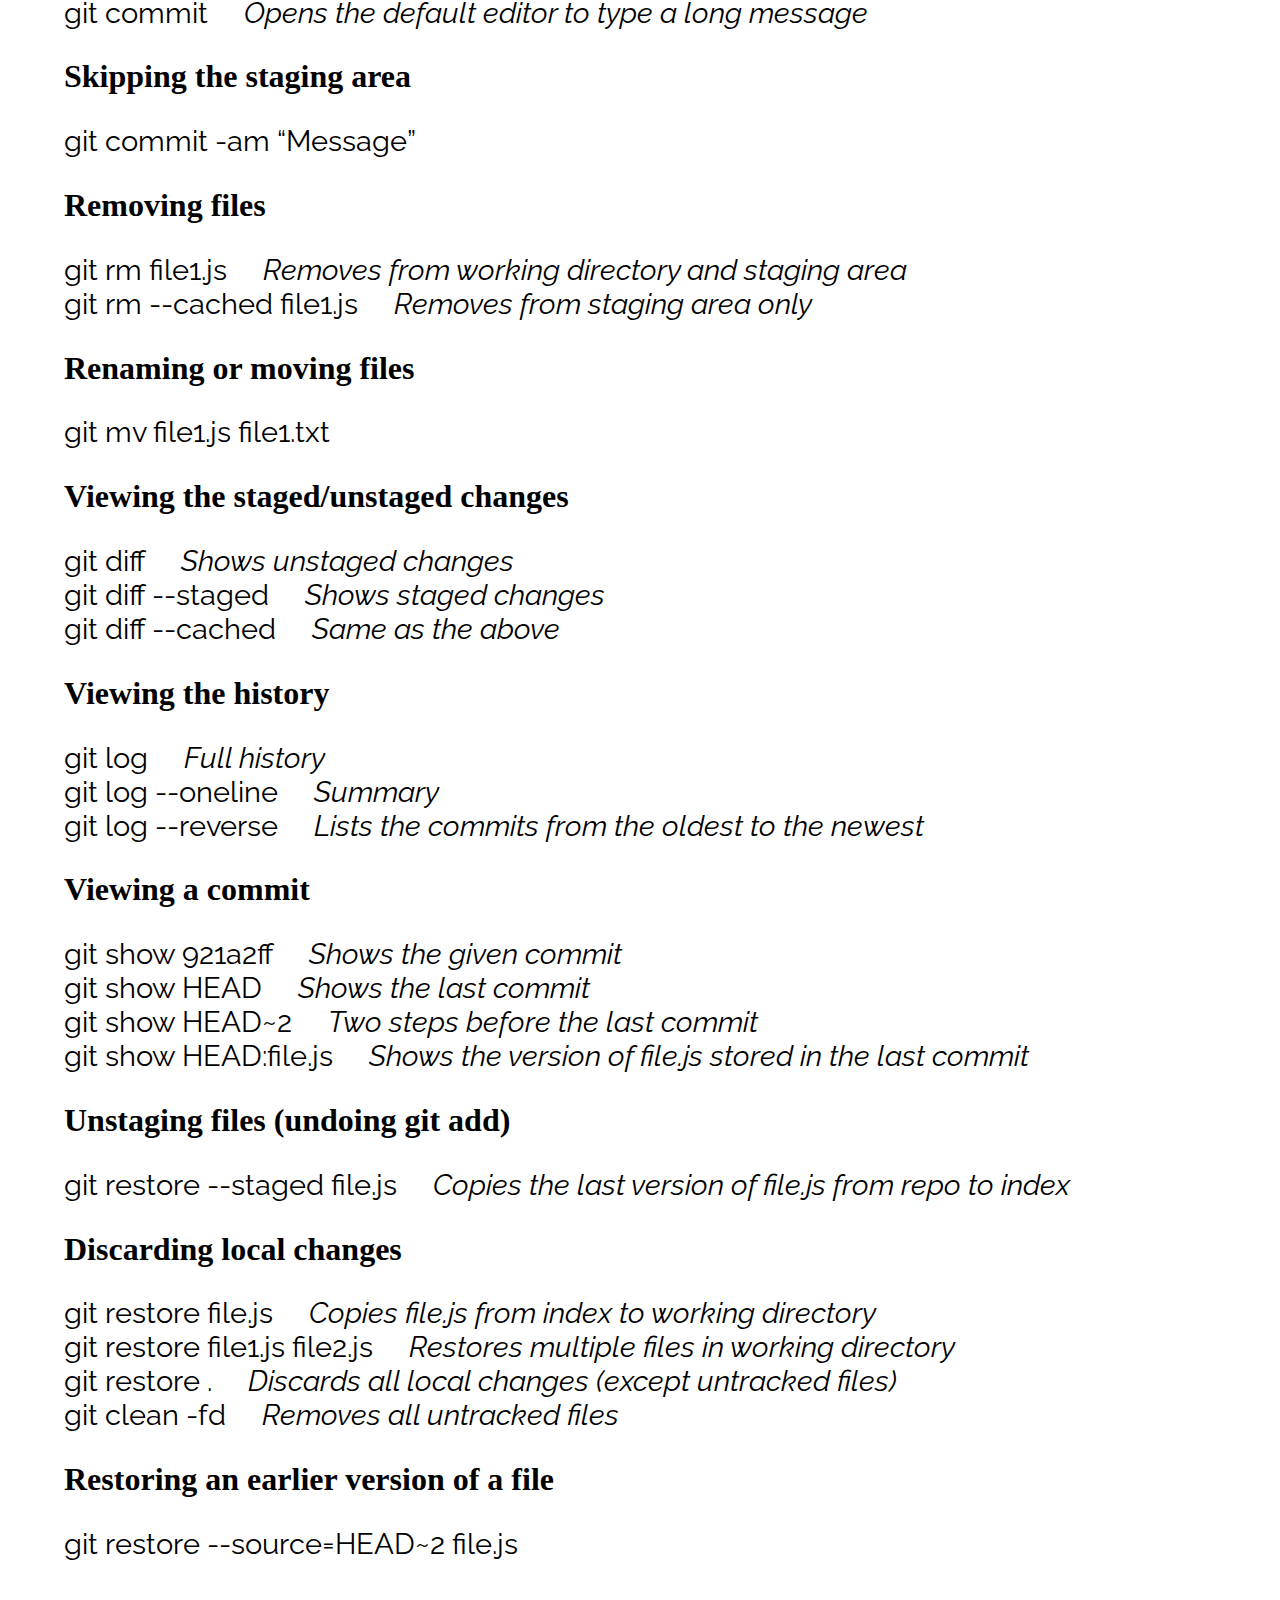
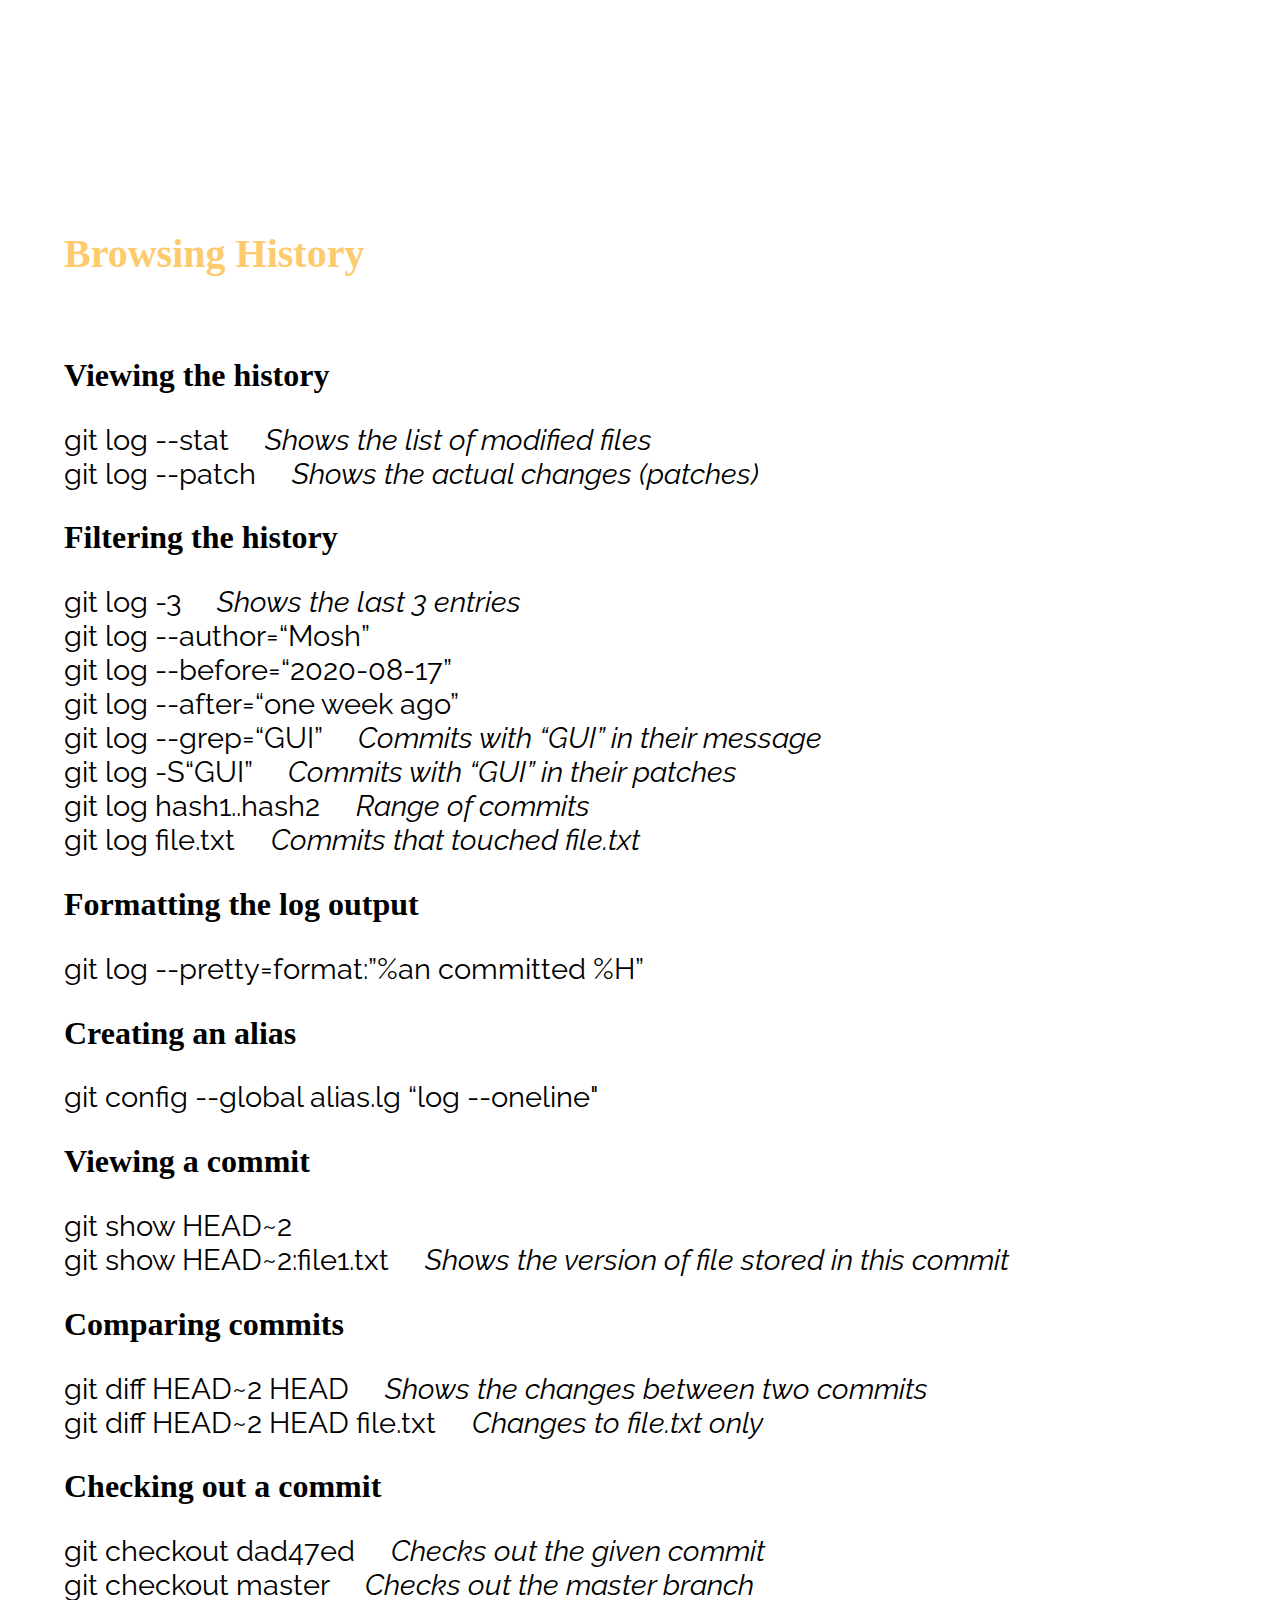
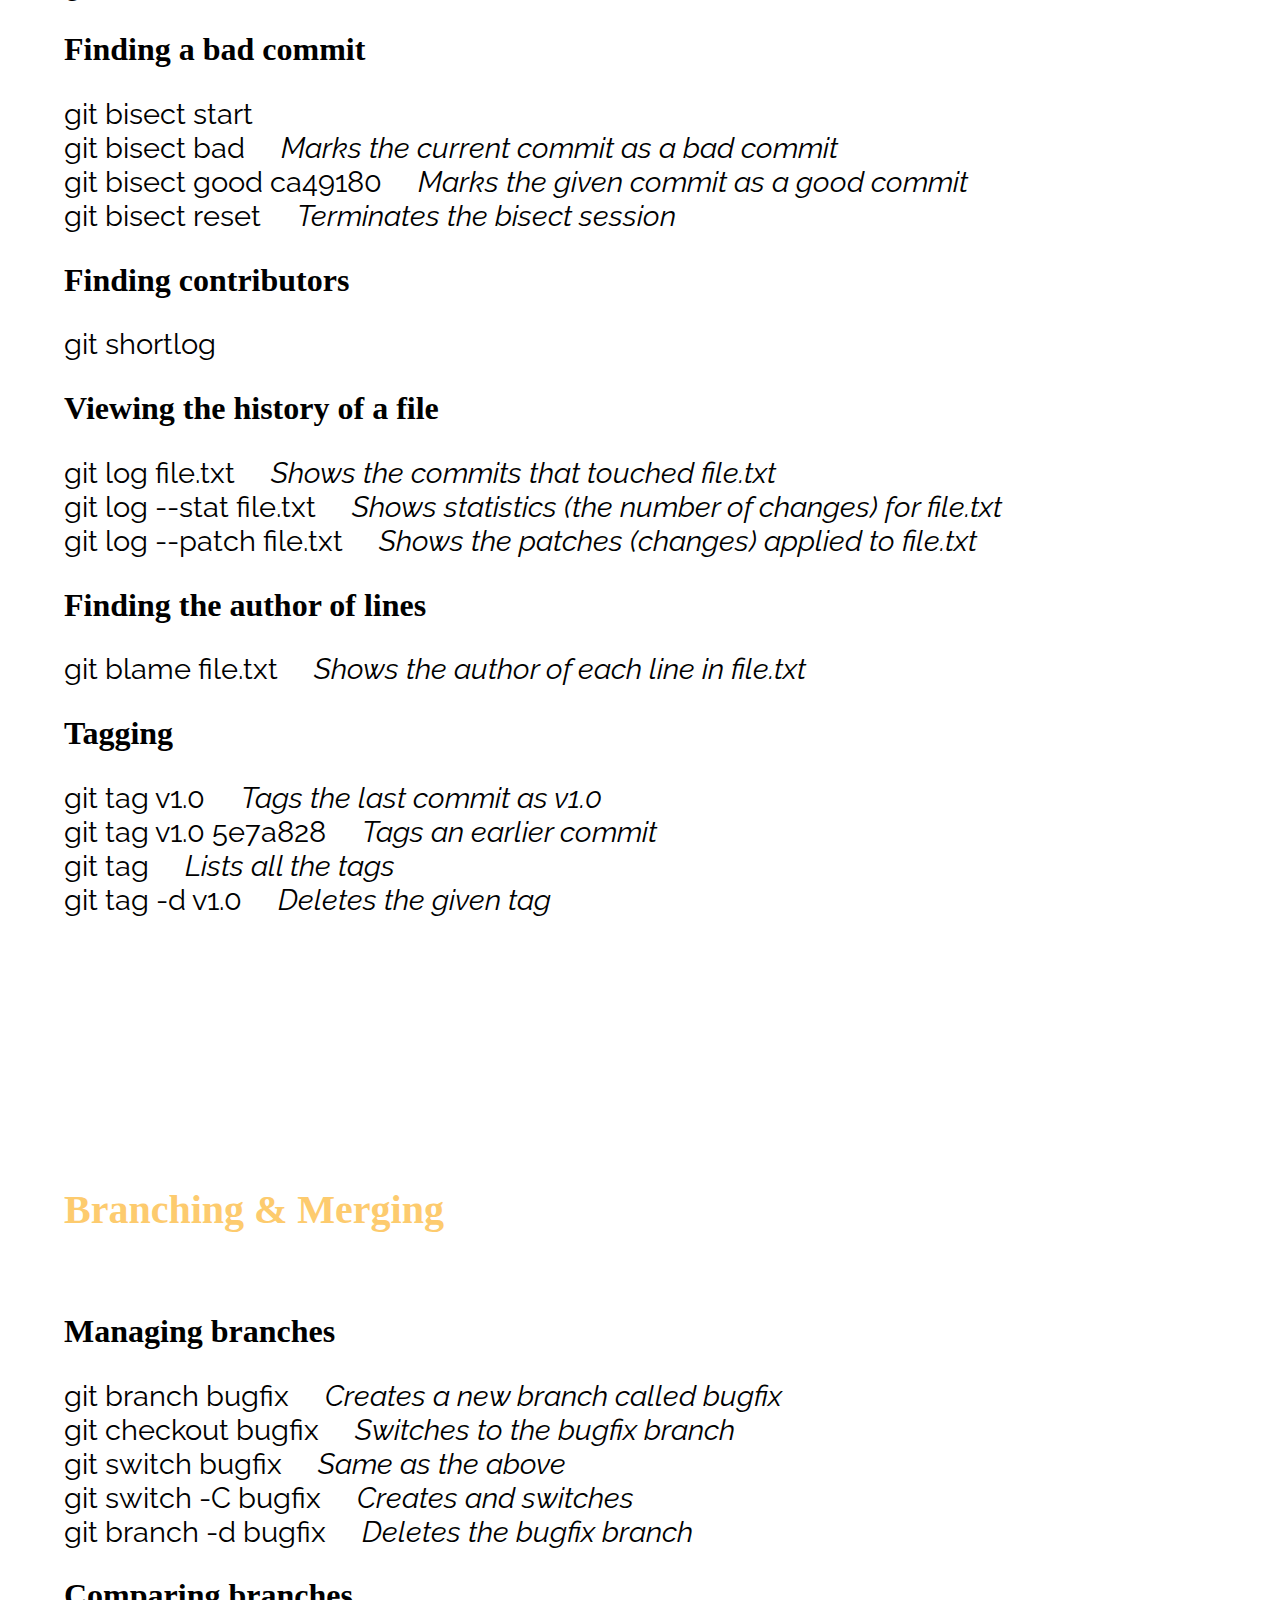
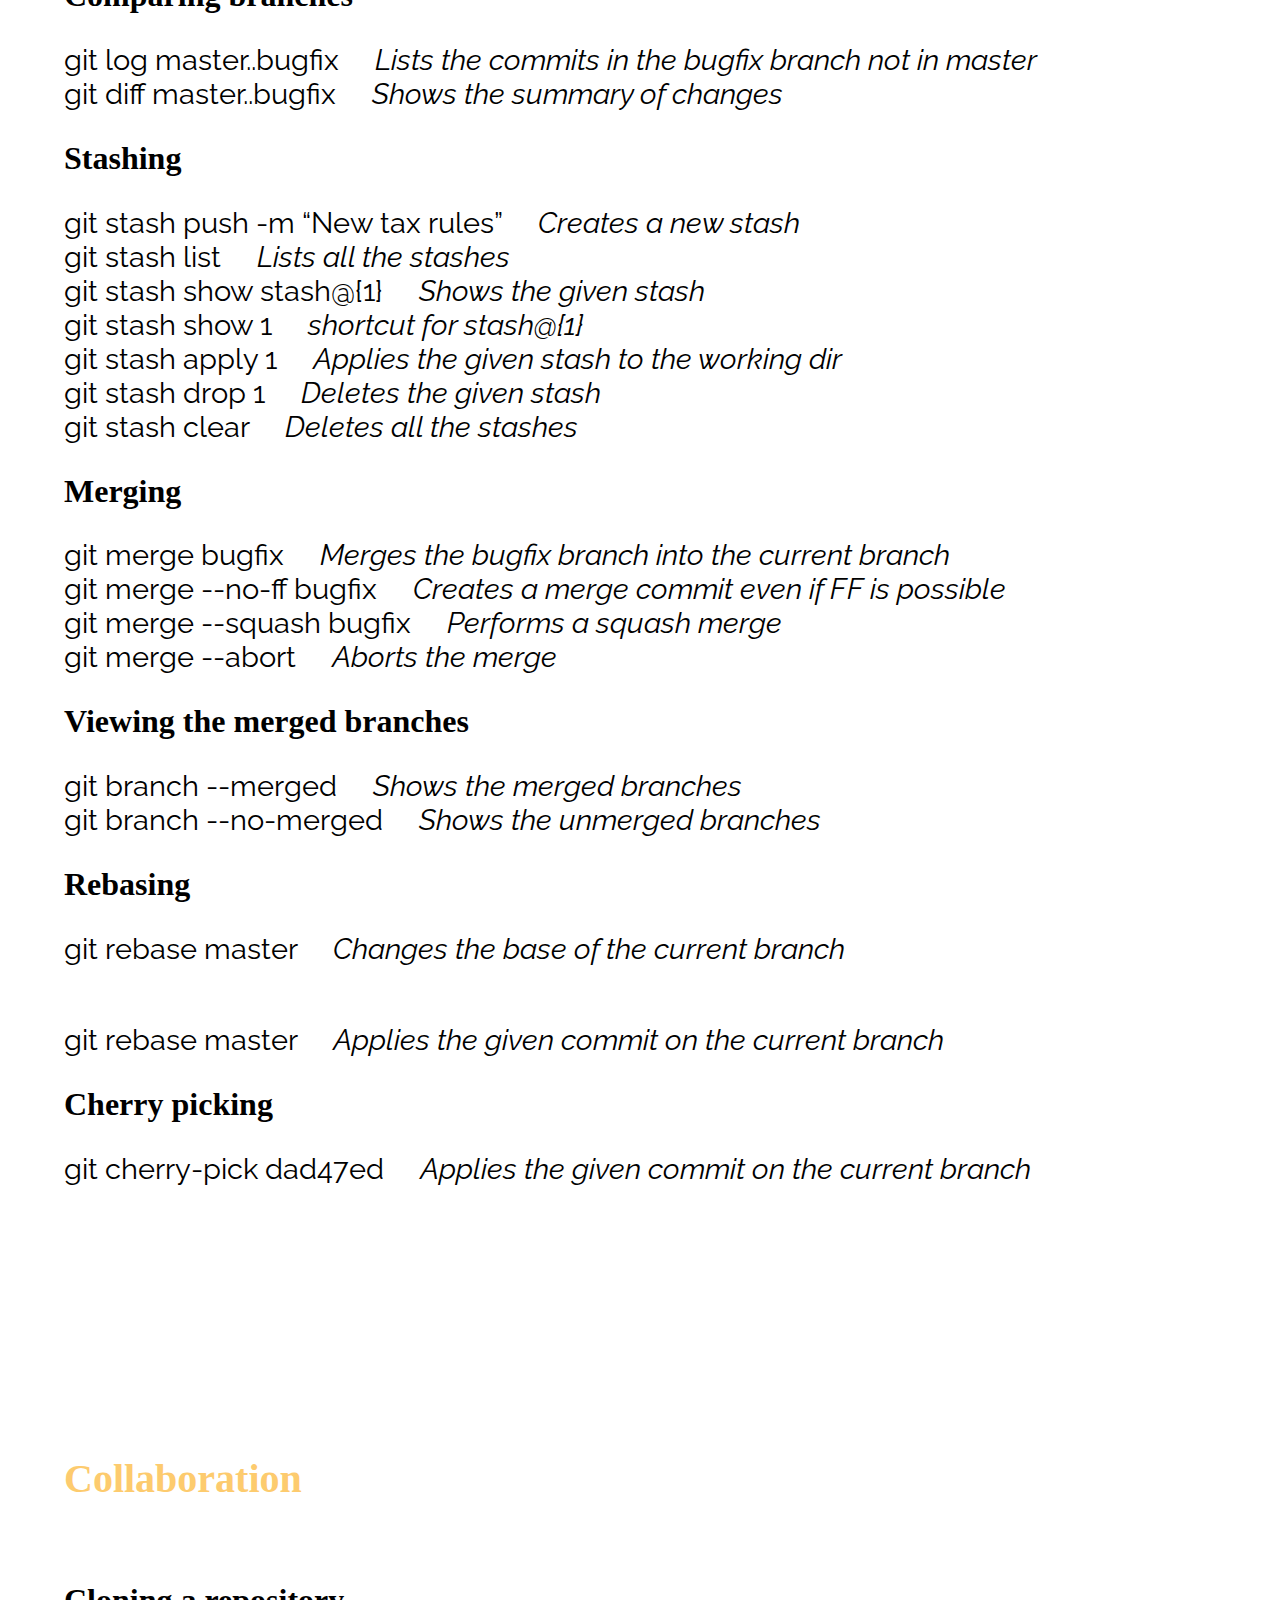
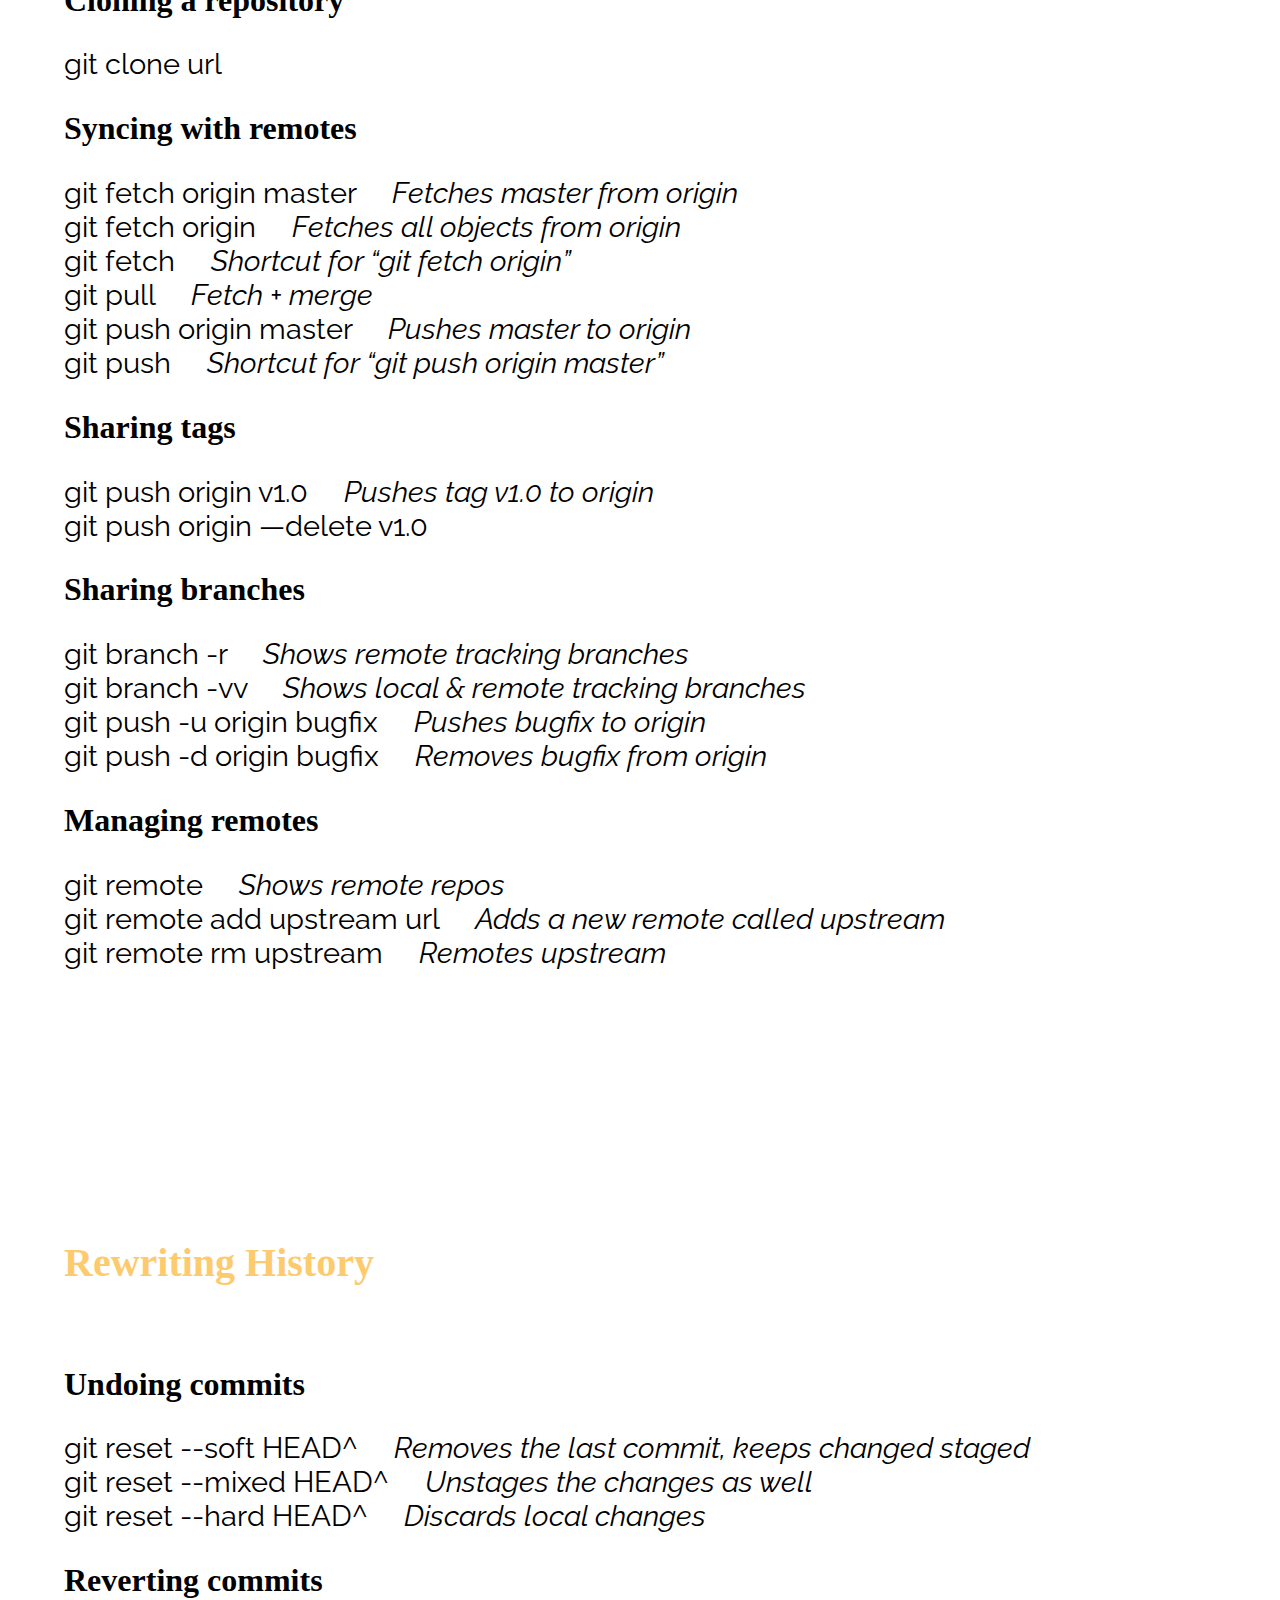
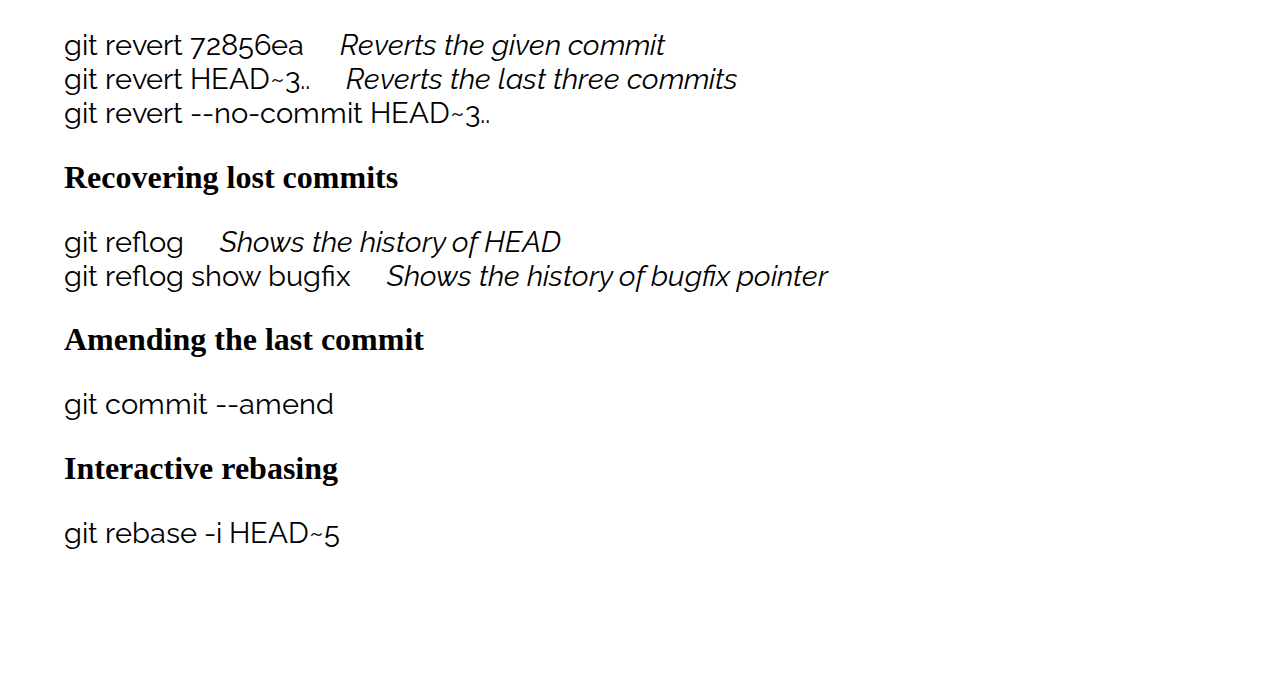
==== commit b941fc51: "Added final html updates. Added final responsive design. Added about-me.html & contact-me.html" ====
--- a/index.html
+++ b/index.html
@@ -14,8 +14,8 @@
             <ul>
                 <h3>Placed here because FCC prject forced me to :P</h3>
                 <!-- Added h3 and classes to a tags bcs FCC project is forcing me to do this if i want to add the project!-->
-                <li><a class="nav-link" href="#">About Me</a></li>
-                <li><a class="nav-link" href="#">Contact Me</a></li>
+                <li><a class="nav-link" href="about-me.html">About Me</a></li>
+                <li><a class="nav-link" href="contact-me.html">Contact Me</a></li>
             </ul>
         </nav>
         <h1>Git Cheat Sheet</h1>
@@ -67,21 +67,21 @@
             <h3>Staging files</h3>
             <p>
                 git add file1.js <i class="fas fa-hashtag"> Stages a single file</i><br>
-                git add file1.js file2.js    <i class="fas fa-hashtag"> Stages multiple files</i><br>
-                git add *.js                 <i class="fas fa-hashtag"></i> Stages with a pattern <br>
-                git add .                    <i class="fas fa-hashtag"></i> Stages the current directory and all its content <br>
+                git add file1.js file2.js<i class="fas fa-hashtag"> Stages multiple files</i><br>
+                git add *.js<i class="fas fa-hashtag">Stages with a pattern</i><br>
+                git add .<i class="fas fa-hashtag">Stages the current directory and all its content</i><br>
                 </p>
 
             <h3>Viewing the status</h3>
             <p>
-                git status           <i class="fas fa-hashtag"></i> Full status <br>
-                git status -s        <i class="fas fa-hashtag"></i> Short status
+                git status<i class="fas fa-hashtag">Full status</i><br>
+                git status -s<i class="fas fa-hashtag">Short status</i>
             </p>
 
             <h3>Committing the staged files </h3>
             <p>
-                git commit -m “Message” <i class="fas fa-hashtag"></i> Commits with a one-line message <br>
-                git commit <i class="fas fa-hashtag"></i> Opens the default editor to type a long message 
+                git commit -m “Message”<i class="fas fa-hashtag">Commits with a one-line message</i><br>
+                git commit <i class="fas fa-hashtag">Opens the default editor to type a long message</i> 
             </p>
 
             <h3>Skipping the staging area </h3>
@@ -91,43 +91,43 @@
 
             <h3>Removing files</h3>
             <p>
-                git rm file1.js <i class="fas fa-hashtag"></i> Removes from working directory and staging area <br>
-                git rm --cached file1.js <i class="fas fa-hashtag"></i> Removes from staging area only</p>
+                git rm file1.js <i class="fas fa-hashtag">Removes from working directory and staging area</i><br>
+                git rm --cached file1.js <i class="fas fa-hashtag">Removes from staging area only</i></p>
 
             <h3>Renaming or moving files</h3>
             <p>git mv file1.js file1.txt</p>
 
             <h3>Viewing the staged/unstaged changes</h3>
             <p>
-                git diff <i class="fas fa-hashtag"></i> Shows unstaged changes <br>
-                git diff --staged <i class="fas fa-hashtag"></i> Shows staged changes <br>
-                git diff --cached <i class="fas fa-hashtag"></i> Same as the above</p>
+                git diff <i class="fas fa-hashtag">Shows unstaged changes</i><br>
+                git diff --staged <i class="fas fa-hashtag">Shows staged changes</i><br>
+                git diff --cached <i class="fas fa-hashtag">Same as the above</i></p>
             
             <h3>Viewing the history</h3>
             <p>
-                git log <i class="fas fa-hashtag"></i> Full history <br>
-                git log --oneline <i class="fas fa-hashtag"></i> Summary <br>
-                git log --reverse <i class="fas fa-hashtag"></i> Lists the commits from the oldest to the newest 
+                git log <i class="fas fa-hashtag">Full history</i><br>
+                git log --oneline <i class="fas fa-hashtag">Summary</i><br>
+                git log --reverse <i class="fas fa-hashtag">Lists the commits from the oldest to the newest </i>
             </p>
 
             <h3>Viewing a commit</h3>
             <p>
-                git show 921a2ff <i class="fas fa-hashtag"></i> Shows the given commit <br>
-                git show HEAD <i class="fas fa-hashtag"></i> Shows the last commit <br>
-                git show HEAD~2 <i class="fas fa-hashtag"></i> Two steps before the last commit <br>
-                git show HEAD:file.js <i class="fas fa-hashtag"></i> Shows the version of file.js stored in the last commit 
+                git show 921a2ff <i class="fas fa-hashtag">Shows the given commit</i><br>
+                git show HEAD <i class="fas fa-hashtag">Shows the last commit</i><br>
+                git show HEAD~2 <i class="fas fa-hashtag">Two steps before the last commit </i><br>
+                git show HEAD:file.js <i class="fas fa-hashtag">Shows the version of file.js stored in the last commit</i>
             </p>
 
             <h3>Unstaging files (undoing git add)</h3>
-            <p>git restore --staged file.js <i class="fas fa-hashtag"></i> Copies the last version of file.js from repo to index 
+            <p>git restore --staged file.js <i class="fas fa-hashtag">Copies the last version of file.js from repo to index</i>
             </p>
 
             <h3>Discarding local changes</h3>
             <p>
-                git restore file.js <i class="fas fa-hashtag"></i> Copies file.js from index to working directory <br>
-                git restore file1.js file2.js <i class="fas fa-hashtag"></i> Restores multiple files in working directory <br>
-                git restore . <i class="fas fa-hashtag"></i> Discards all local changes (except untracked files) <br>
-                git clean -fd <i class="fas fa-hashtag"></i> Removes all untracked files 
+                git restore file.js <i class="fas fa-hashtag">Copies file.js from index to working directory</i><br>
+                git restore file1.js file2.js <i class="fas fa-hashtag">Restores multiple files in working directory</i><br>
+                git restore . <i class="fas fa-hashtag">Discards all local changes (except untracked files)</i><br>
+                git clean -fd <i class="fas fa-hashtag">Removes all untracked files </i>
                 </p>
 
             <h3>Restoring an earlier version of a file</h3>
@@ -140,19 +140,19 @@
         <div class="container">
             <h2>Browsing History</h2>
             <h3>Viewing the history</h3>
-            <p>git log --stat <i class="fas fa-hashtag"></i> Shows the list of modified files <br>
-                 git log --patch <i class="fas fa-hashtag"></i> Shows the actual changes (patches) 
+            <p>git log --stat <i class="fas fa-hashtag">Shows the list of modified files</i><br>
+                 git log --patch <i class="fas fa-hashtag">Shows the actual changes (patches)</i> 
             </p>
 
             <h3>Filtering the history</h3>
-            <p>git log -3 <i class="fas fa-hashtag"></i> Shows the last 3 entries <br>
+            <p>git log -3 <i class="fas fa-hashtag">Shows the last 3 entries</i><br>
                  git log --author=“Mosh” <br>
                  git log --before=“2020-08-17” <br>
                  git log --after=“one week ago” <br>
-                 git log --grep=“GUI” <i class="fas fa-hashtag"></i> Commits with “GUI” in their message <br>
-                 git log -S“GUI” <i class="fas fa-hashtag"></i> Commits with “GUI” in their patches <br>
-                 git log hash1..hash2 <i class="fas fa-hashtag"></i> Range of commits <br>
-                 git log file.txt <i class="fas fa-hashtag"></i> Commits that touched file.txt </p>
+                 git log --grep=“GUI” <i class="fas fa-hashtag">Commits with “GUI” in their message</i><br>
+                 git log -S“GUI” <i class="fas fa-hashtag">Commits with “GUI” in their patches</i><br>
+                 git log hash1..hash2 <i class="fas fa-hashtag">Range of commits</i><br>
+                 git log file.txt <i class="fas fa-hashtag">Commits that touched file.txt</i></p>
 
             <h3>Formatting the log output</h3>
             <p>git log --pretty=format:”%an committed %H”
@@ -163,39 +163,39 @@
 
             <h3>Viewing a commit</h3>
             <p>git show HEAD~2 <br>
-                 git show HEAD~2:file1.txt <i class="fas fa-hashtag"></i> Shows the version of file stored in this commit 
-                </p>
+                 git show HEAD~2:file1.txt <i class="fas fa-hashtag">Shows the version of file stored in this commit</i> 
+            </p>
             
             <h3>Comparing commits</h3>
-            <p>git diff HEAD~2 HEAD <i class="fas fa-hashtag"></i> Shows the changes between two commits <br>
-                 git diff HEAD~2 HEAD file.txt <i class="fas fa-hashtag"></i> Changes to file.txt only </p>
+            <p>git diff HEAD~2 HEAD <i class="fas fa-hashtag">Shows the changes between two commits</i><br>
+                 git diff HEAD~2 HEAD file.txt <i class="fas fa-hashtag">Changes to file.txt only</i></p>
             
             <h3>Checking out a commit</h3>
-            <p>git checkout dad47ed <i class="fas fa-hashtag"></i> Checks out the given commit <br>
-                 git checkout master <i class="fas fa-hashtag"></i> Checks out the master branch </p>
+            <p>git checkout dad47ed <i class="fas fa-hashtag">Checks out the given commit</i><br>
+                 git checkout master <i class="fas fa-hashtag">Checks out the master branch</i></p>
 
             <h3>Finding a bad commit</h3>
             <p>git bisect start <br>
-                 git bisect bad <i class="fas fa-hashtag"></i> Marks the current commit as a bad commit <br>
-                 git bisect good ca49180 <i class="fas fa-hashtag"></i> Marks the given commit as a good  commit <br>
-                 git bisect reset <i class="fas fa-hashtag"></i> Terminates the bisect session </p>
+                 git bisect bad <i class="fas fa-hashtag">Marks the current commit as a bad commit</i><br>
+                 git bisect good ca49180 <i class="fas fa-hashtag">Marks the given commit as a good  commit</i><br>
+                 git bisect reset <i class="fas fa-hashtag">Terminates the bisect session</i></p>
 
             <h3>Finding contributors</h3>
             <p>git shortlog</p>
 
             <h3>Viewing the history of a file</h3>
-            <p>git log file.txt <i class="fas fa-hashtag"></i> Shows the commits that touched file.txt <br>
-                 git log --stat file.txt <i class="fas fa-hashtag"></i> Shows statistics (the number of  changes) for file.txt <br>
-                 git log --patch file.txt <i class="fas fa-hashtag"></i> Shows the patches (changes) applied to file.txt</p>
+            <p>git log file.txt <i class="fas fa-hashtag">Shows the commits that touched file.txt</i><br>
+                 git log --stat file.txt <i class="fas fa-hashtag">Shows statistics (the number of  changes) for file.txt</i><br>
+                 git log --patch file.txt <i class="fas fa-hashtag">Shows the patches (changes) applied to file.txt</i></p>
 
             <h3>Finding the author of lines</h3>
-            <p>git blame file.txt <i class="fas fa-hashtag"></i> Shows the author of each line in file.txt</p>
+            <p>git blame file.txt <i class="fas fa-hashtag">Shows the author of each line in file.txt</i></p>
 
             <h3>Tagging</h3>
-            <p>git tag v1.0 <i class="fas fa-hashtag"></i> Tags the last commit as v1.0 <br>
-                 git tag v1.0 5e7a828 <i class="fas fa-hashtag"></i> Tags an earlier commit <br>
-                 git tag <i class="fas fa-hashtag"></i> Lists all the tags <br>
-                 git tag -d v1.0 <i class="fas fa-hashtag"></i> Deletes the given tag</p>
+            <p>git tag v1.0 <i class="fas fa-hashtag">Tags the last commit as v1.0</i><br>
+                 git tag v1.0 5e7a828 <i class="fas fa-hashtag">Tags an earlier commit</i><br>
+                 git tag <i class="fas fa-hashtag">Lists all the tags</i><br>
+                 git tag -d v1.0 <i class="fas fa-hashtag">Deletes the given tag</i></p>
         </div>
     </section>
 
@@ -203,44 +203,45 @@
         <div class="container">
             <h2>Branching & Merging</h2>
             <h3>Managing branches</h3>
-            <p>git branch bugfix <i class="fas fa-hashtag"></i> Creates a new branch called bugfix <br>
-                 git checkout bugfix <i class="fas fa-hashtag"></i> Switches to the bugfix branch <br>
-                 git switch bugfix <i class="fas fa-hashtag"></i> Same as the above <br>
-                 git switch -C bugfix <i class="fas fa-hashtag"></i> Creates and switches <br>
-                 git branch -d bugfix <i class="fas fa-hashtag"></i> Deletes the bugfix branch  <br>
+            <p>git branch bugfix <i class="fas fa-hashtag">Creates a new branch called bugfix</i><br>
+                 git checkout bugfix <i class="fas fa-hashtag">Switches to the bugfix branch</i><br>
+                 git switch bugfix <i class="fas fa-hashtag">Same as the above</i><br>
+                 git switch -C bugfix <i class="fas fa-hashtag">Creates and switches</i><br>
+                 git branch -d bugfix <i class="fas fa-hashtag">Deletes the bugfix branch</i><br>
                 </p>
 
             <h3>Comparing branches</h3>
-            <p>git log master..bugfix <i class="fas fa-hashtag"></i> Lists the commits in the bugfix branch not in master <br>
-                 git diff master..bugfix <i class="fas fa-hashtag"></i> Shows the summary of changes 
+            <p>git log master..bugfix <i class="fas fa-hashtag">Lists the commits in the bugfix branch not in master</i><br>
+                 git diff master..bugfix <i class="fas fa-hashtag">Shows the summary of changes </i>
                 </p>
                 
             <h3>Stashing</h3>
-            <p>git stash push -m “New tax rules” <i class="fas fa-hashtag"></i> Creates a new stash <br>
-                 git stash list <i class="fas fa-hashtag"></i> Lists all the stashes <br>
-                 git stash show stash@{1} <i class="fas fa-hashtag"></i> Shows the given stash <br>
-                 git stash show 1 <i class="fas fa-hashtag"></i> shortcut for stash@{1} <br>
-                 git stash apply 1 <i class="fas fa-hashtag"></i> Applies the given stash to the working dir <br>
-                 git stash drop 1 <i class="fas fa-hashtag"></i> Deletes the given stash <br>
-                 git stash clear <i class="fas fa-hashtag"></i> Deletes all the stashes 
+            <p>git stash push -m “New tax rules” <i class="fas fa-hashtag">Creates a new stash</i><br>
+                 git stash list <i class="fas fa-hashtag">Lists all the stashes</i><br>
+                 git stash show stash@{1} <i class="fas fa-hashtag">Shows the given stash</i><br>
+                 git stash show 1 <i class="fas fa-hashtag">shortcut for stash@{1}</i><br>
+                 git stash apply 1 <i class="fas fa-hashtag">Applies the given stash to the working dir</i><br>
+                 git stash drop 1 <i class="fas fa-hashtag">Deletes the given stash</i><br>
+                 git stash clear <i class="fas fa-hashtag">Deletes all the stashes</i>  
                 </p>
 
             <h3>Merging</h3>
-            <p>git merge bugfix <i class="fas fa-hashtag"></i> Merges the bugfix branch into the current branch <br>
-                 git merge --no-ff bugfix <i class="fas fa-hashtag"></i> Creates a merge commit even if FF is possible <br>
-                 git merge --squash bugfix <i class="fas fa-hashtag"></i> Performs a squash merge <br>
-                 git merge --abort <i class="fas fa-hashtag"></i> Aborts the merge </p>
+            <p>git merge bugfix <i class="fas fa-hashtag">Merges the bugfix branch into the current branch</i><br>
+                 git merge --no-ff bugfix <i class="fas fa-hashtag">Creates a merge commit even if FF is possible</i><br>
+                 git merge --squash bugfix <i class="fas fa-hashtag">Performs a squash merge</i><br>
+                 git merge --abort <i class="fas fa-hashtag">Aborts the merge</i></p>
 
             <h3>Viewing the merged branches</h3>
-            <p>git branch --merged <i class="fas fa-hashtag"></i> Shows the merged branches <br>
-                 git branch --no-merged <i class="fas fa-hashtag"></i> Shows the unmerged branches </p>
+            <p>git branch --merged <i class="fas fa-hashtag">Shows the merged branches</i><br>
+                 git branch --no-merged <i class="fas fa-hashtag">Shows the unmerged branches</i></p>
 
             <h3>Rebasing</h3>
-            <p>git rebase master <i class="fas fa-hashtag"></i> Changes the base of the current branch 
+            <p>git rebase master <i class="fas fa-hashtag">Changes the base of the current branch</i>
+                <p>git rebase master <i class="fas fa-hashtag">Applies the given commit on the current branch</i>
             </p>
 
             <h3>Cherry picking</h3>
-             <p>git cherry-pick dad47ed <i class="fas fa-hashtag"></i> Applies the given commit on the current branch </p>
+             <p>git cherry-pick dad47ed <i class="fas fa-hashtag">Applies the given commit on the current branch</i></p>
         
         </div>
     </section>
@@ -252,27 +253,27 @@
             <p>git clone url</p>
 
             <h3>Syncing with remotes</h3>
-            <p>git fetch origin master <i class="fas fa-hashtag"></i> Fetches master from origin <br>
-                 git fetch origin <i class="fas fa-hashtag"></i> Fetches all objects from origin <br>
-                 git fetch <i class="fas fa-hashtag"></i> Shortcut for “git fetch origin” <br>
-                 git pull <i class="fas fa-hashtag"></i> Fetch + merge <br>
-                 git push origin master <i class="fas fa-hashtag"></i> Pushes master to origin <br>
-                 git push <i class="fas fa-hashtag"></i> Shortcut for “git push origin master” </p>
+            <p>git fetch origin master <i class="fas fa-hashtag">Fetches master from origin</i><br>
+                 git fetch origin <i class="fas fa-hashtag">Fetches all objects from origin </i><br>
+                 git fetch <i class="fas fa-hashtag">Shortcut for “git fetch origin”</i><br>
+                 git pull <i class="fas fa-hashtag">Fetch + merge</i><br>
+                 git push origin master <i class="fas fa-hashtag">Pushes master to origin</i><br>
+                 git push <i class="fas fa-hashtag">Shortcut for “git push origin master” </i></p>
 
             <h3>Sharing tags</h3>
-            <p>git push origin v1.0 <i class="fas fa-hashtag"></i> Pushes tag v1.0 to origin <br>
+            <p>git push origin v1.0 <i class="fas fa-hashtag">Pushes tag v1.0 to origin</i><br>
                  git push origin —delete v1.0 </p>
 
             <h3>Sharing branches</h3>
-            <p>git branch -r <i class="fas fa-hashtag"></i> Shows remote tracking branches <br>
-                 git branch -vv <i class="fas fa-hashtag"></i> Shows local & remote tracking branches <br>
-                 git push -u origin bugfix <i class="fas fa-hashtag"></i> Pushes bugfix to origin <br>
-                 git push -d origin bugfix <i class="fas fa-hashtag"></i> Removes bugfix from origin </p>
+            <p>git branch -r <i class="fas fa-hashtag">Shows remote tracking branches</i><br>
+                 git branch -vv <i class="fas fa-hashtag">Shows local & remote tracking branches</i><br>
+                 git push -u origin bugfix <i class="fas fa-hashtag">Pushes bugfix to origin</i><br>
+                 git push -d origin bugfix <i class="fas fa-hashtag">Removes bugfix from origin</i></p>
 
             <h3>Managing remotes</h3>
-            <p>git remote <i class="fas fa-hashtag"></i> Shows remote repos <br>
-                 git remote add upstream url <i class="fas fa-hashtag"></i> Adds a new remote called upstream <br>
-                 git remote rm upstream <i class="fas fa-hashtag"></i> Remotes upstream </p>
+            <p>git remote <i class="fas fa-hashtag">Shows remote repos</i><br>
+                 git remote add upstream url <i class="fas fa-hashtag">Adds a new remote called upstream</i><br>
+                 git remote rm upstream <i class="fas fa-hashtag">Remotes upstream</i></p>
         </div> 
     </section>
 
@@ -280,18 +281,18 @@
         <div class="container">
             <h2>Rewriting History</h2>
             <h3>Undoing commits </h3>
-            <p>git reset --soft HEAD^ <i class="fas fa-hashtag"></i> Removes the last commit, keeps changed staged <br>
-                 git reset --mixed HEAD^ <i class="fas fa-hashtag"></i> Unstages the changes as well <br>
-                 git reset --hard HEAD^ <i class="fas fa-hashtag"></i> Discards local changes </p>
+            <p>git reset --soft HEAD^ <i class="fas fa-hashtag">Removes the last commit, keeps changed staged</i><br>
+                 git reset --mixed HEAD^ <i class="fas fa-hashtag">Unstages the changes as well</i><br>
+                 git reset --hard HEAD^ <i class="fas fa-hashtag">Discards local changes</i></p>
 
             <h3>Reverting commits</h3>
-            <p>git revert 72856ea <i class="fas fa-hashtag"></i> Reverts the given commit <br>
-                 git revert HEAD~3.. <i class="fas fa-hashtag"></i> Reverts the last three commits <br>
+            <p>git revert 72856ea <i class="fas fa-hashtag">Reverts the given commit</i><br>
+                 git revert HEAD~3.. <i class="fas fa-hashtag">Reverts the last three commits</i><br>
                  git revert --no-commit HEAD~3.. </p>
 
             <h3>Recovering lost commits</h3>
-            <p>git reflog <i class="fas fa-hashtag"></i>Shows the history of HEAD <br>
-                 git reflog show bugfix <i class="fas fa-hashtag"></i> Shows the history of bugfix pointer </p>
+            <p>git reflog <i class="fas fa-hashtag">Shows the history of HEAD </i><br>
+                 git reflog show bugfix <i class="fas fa-hashtag">Shows the history of bugfix pointer</i></p>
 
             <h3>Amending the last commit</h3>
             <p>git commit --amend</p>
--- a/style.css
+++ b/style.css
@@ -112,7 +112,7 @@
     header {
         font-size: 0.7em;
         word-wrap: break-word;
-        padding: 4.9em;
+        padding: 6.4em;
         font-weight: 700;
         font-style: italic;
         text-align: center;
@@ -123,10 +123,20 @@
     }
 
     nav {
-       right: 5em;
+       right: 1em;
+    }
+
+    header p {
+        margin: 0 auto;
+    }
+}
+
+@media only screen and (max-width: 1250px) {
+    header p {
+        
+        padding-top: 7.4em;
+        margin: 0 4em;
     }
 }
 
 
-
-
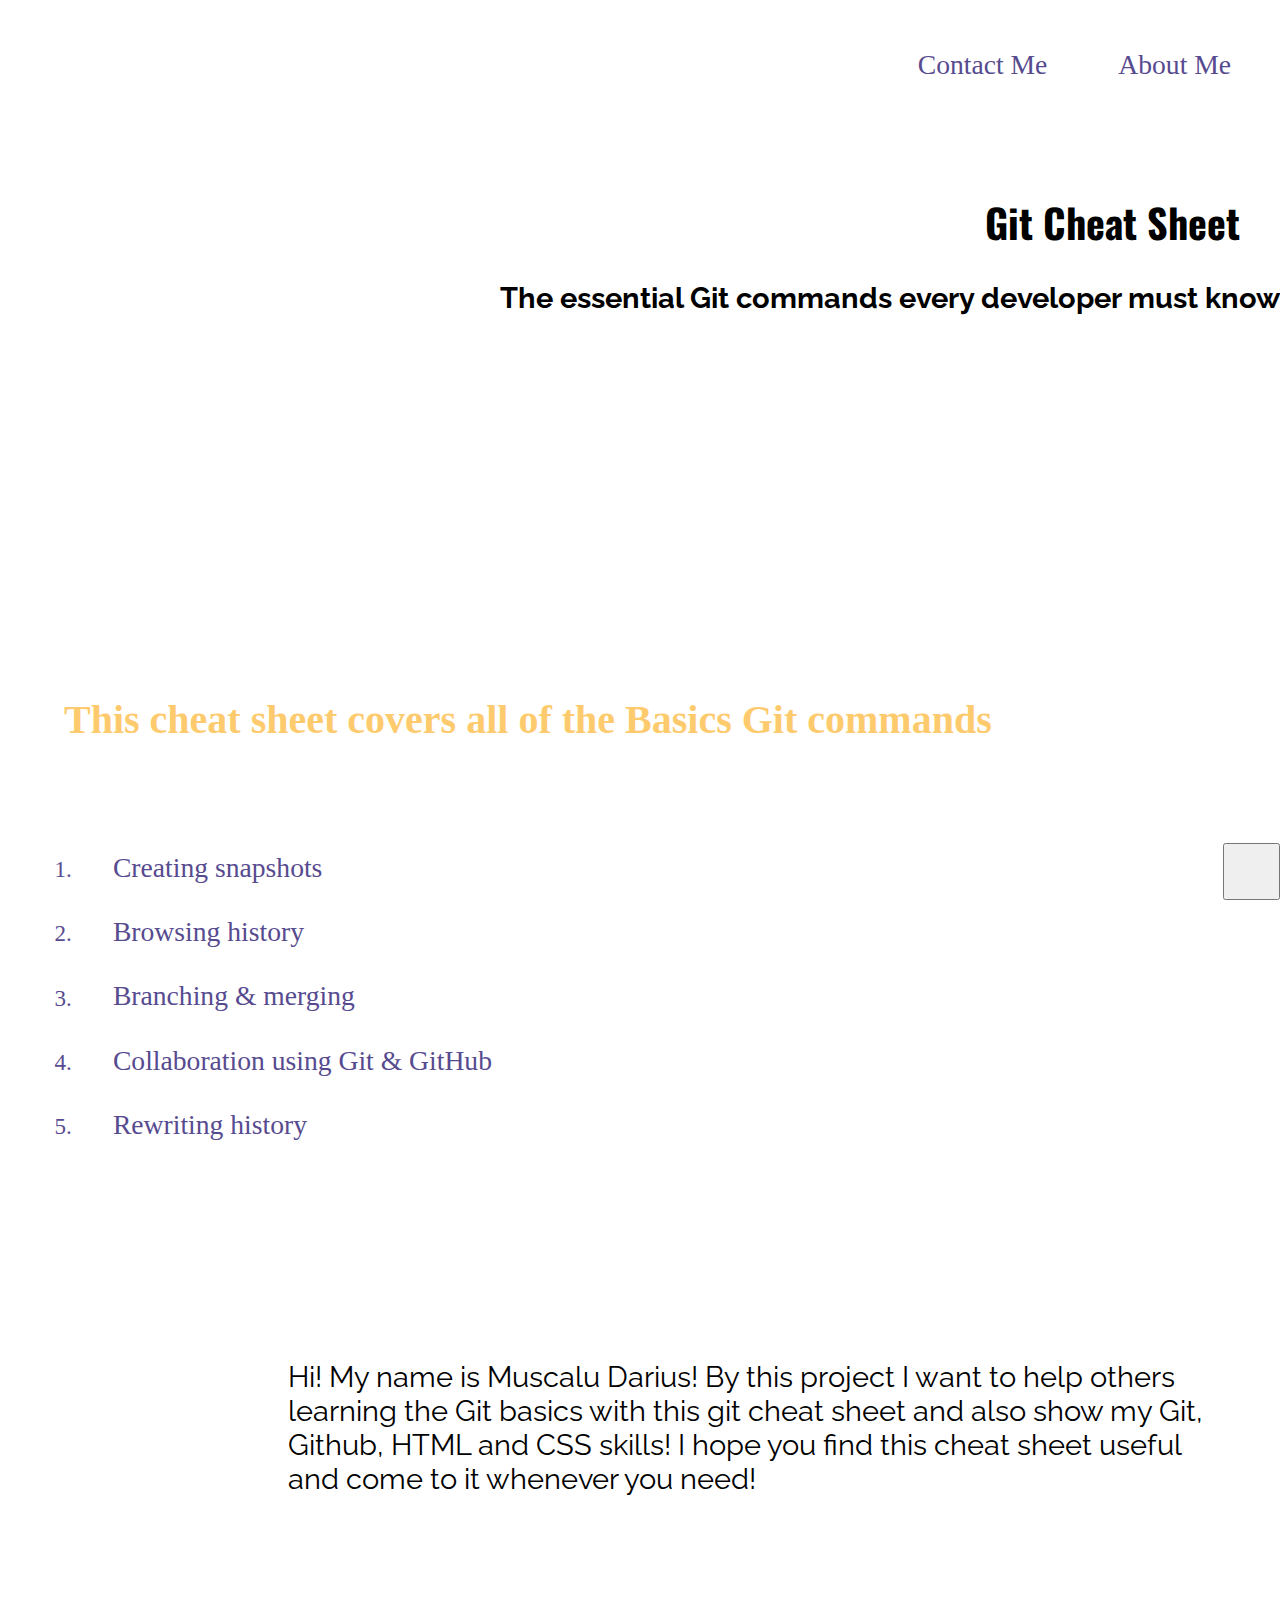
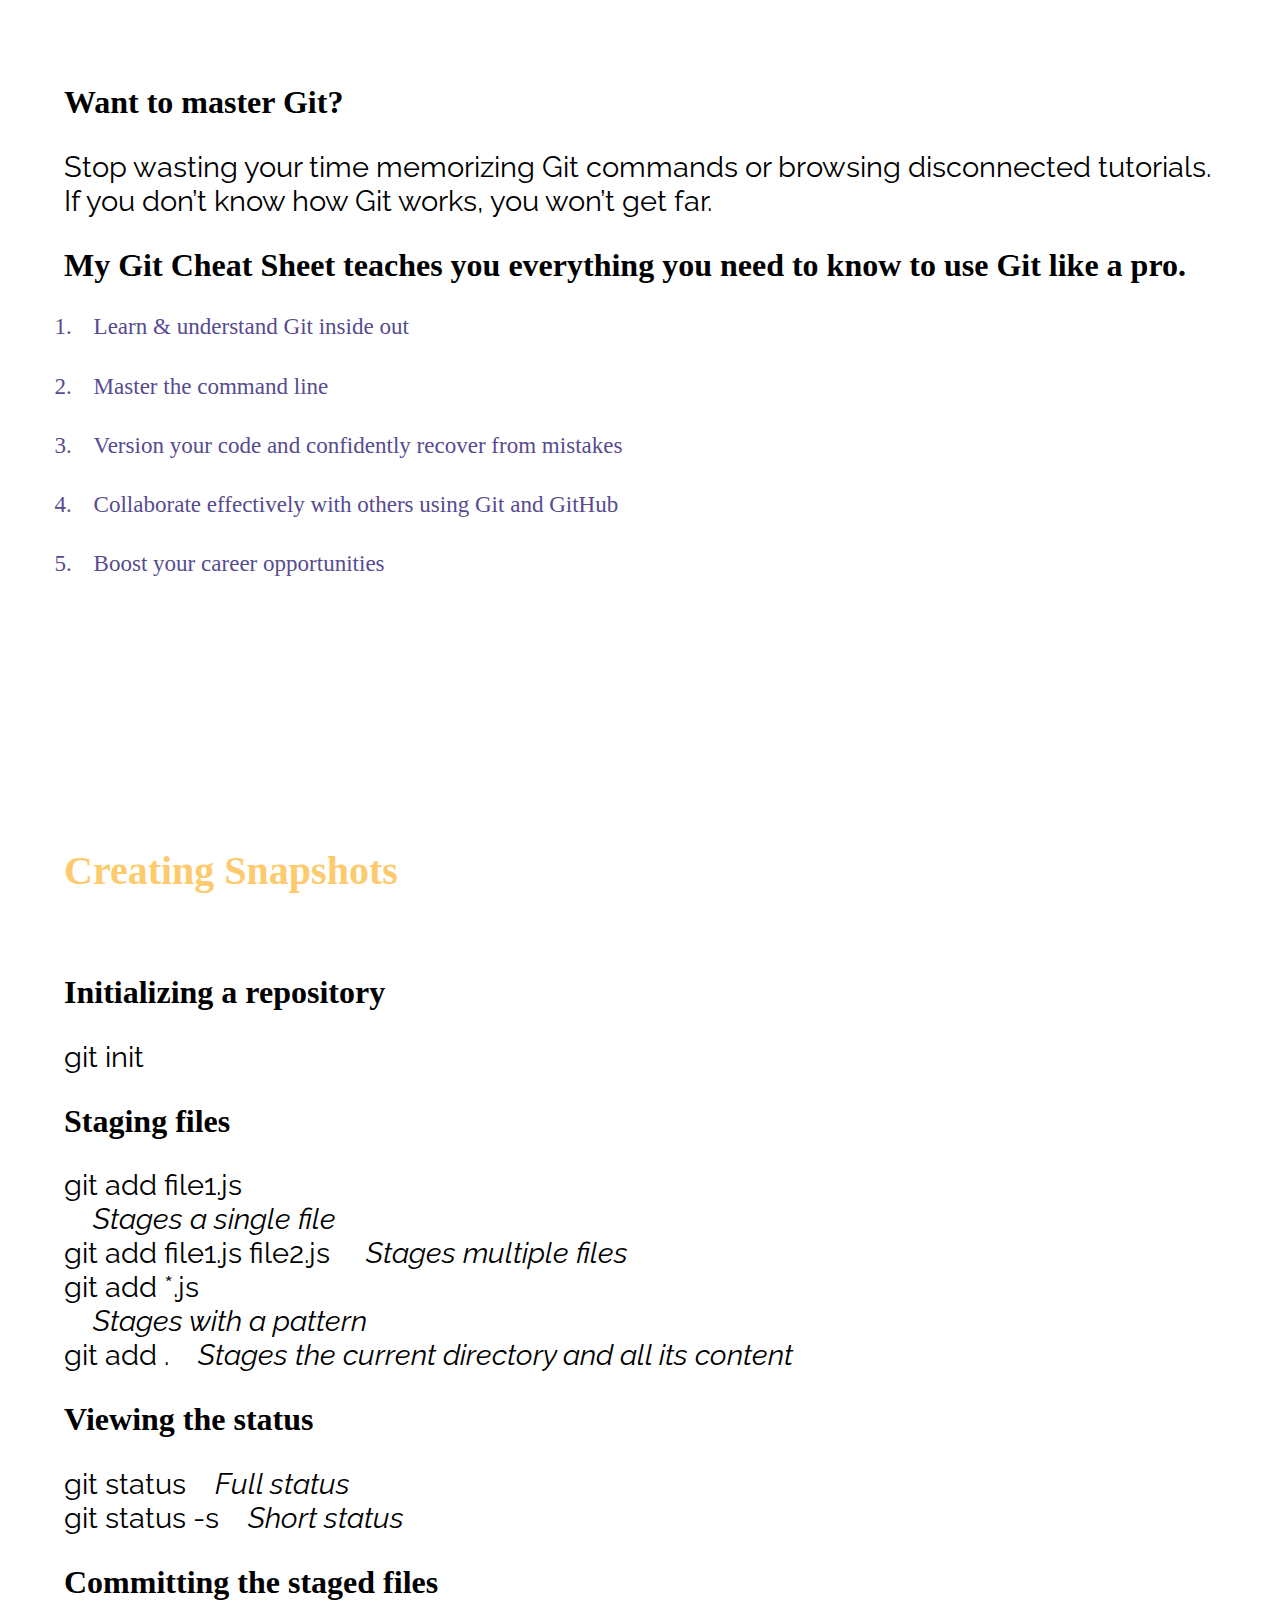
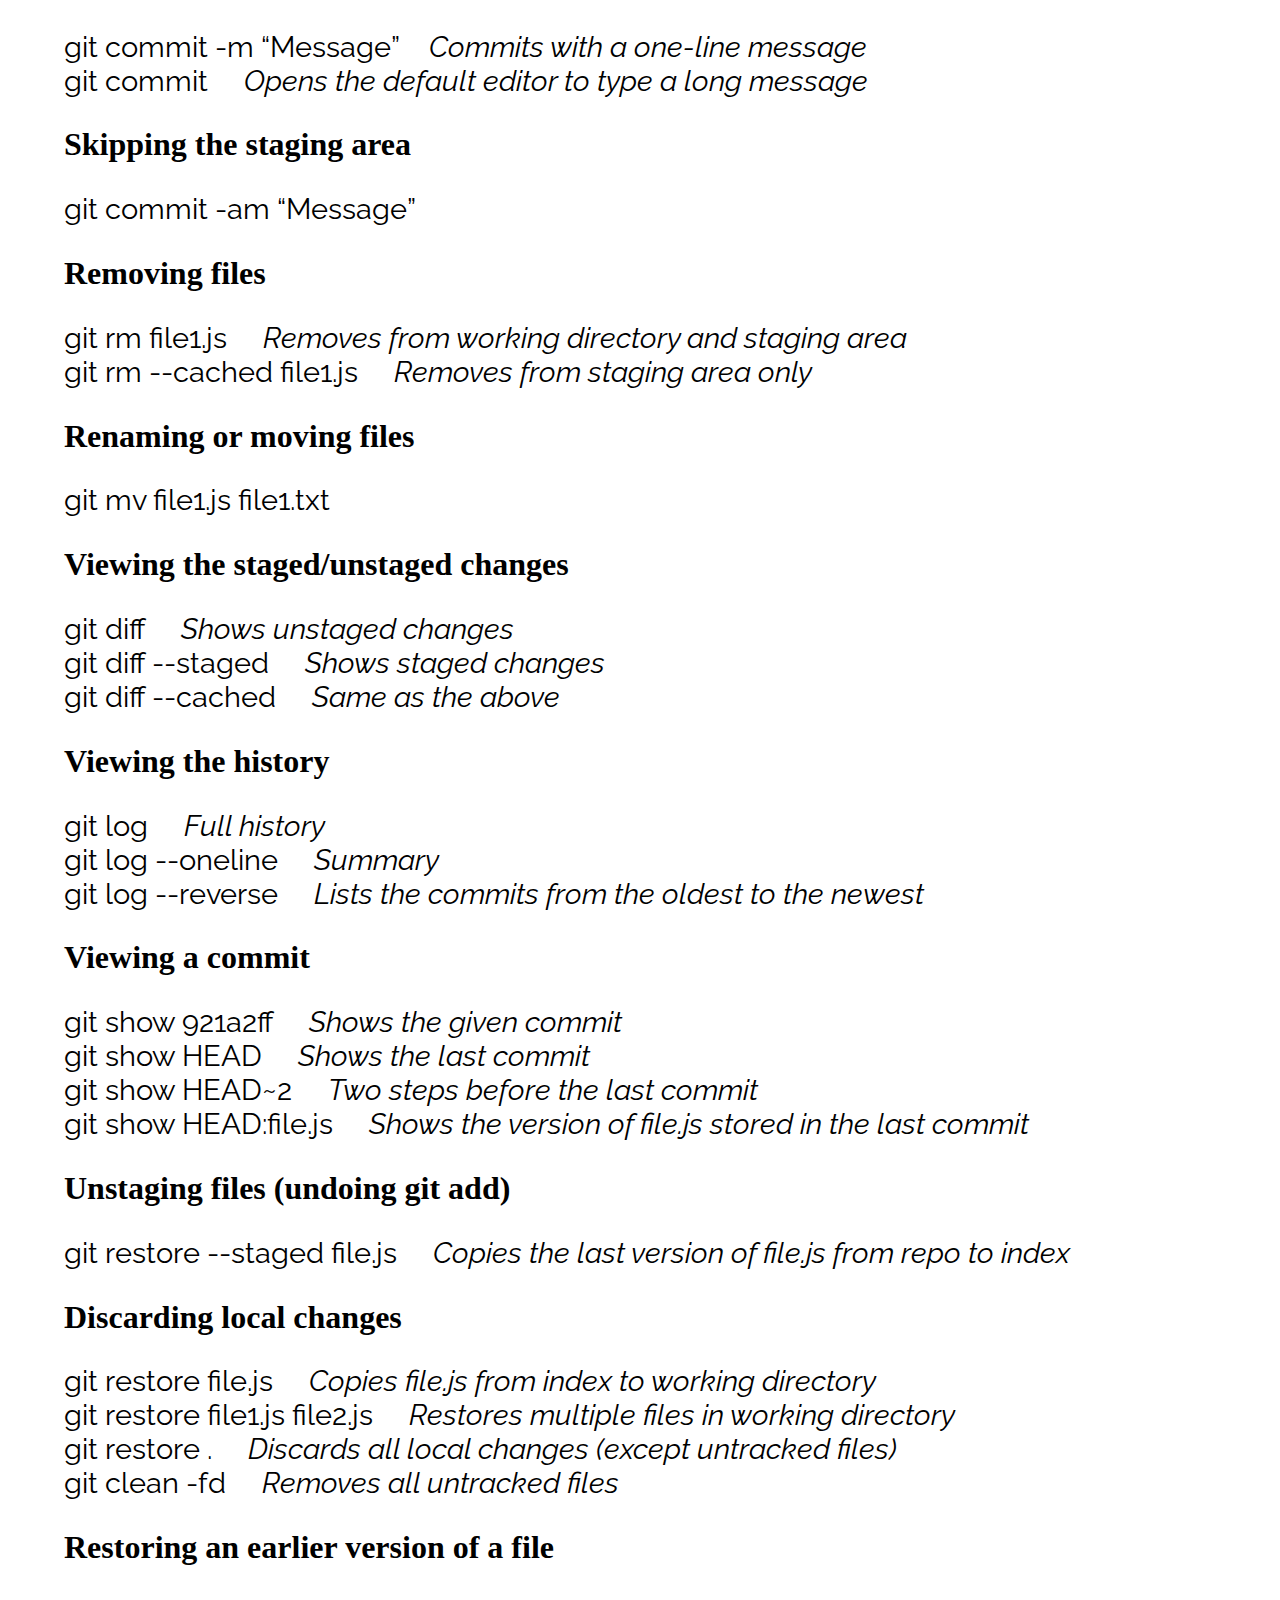
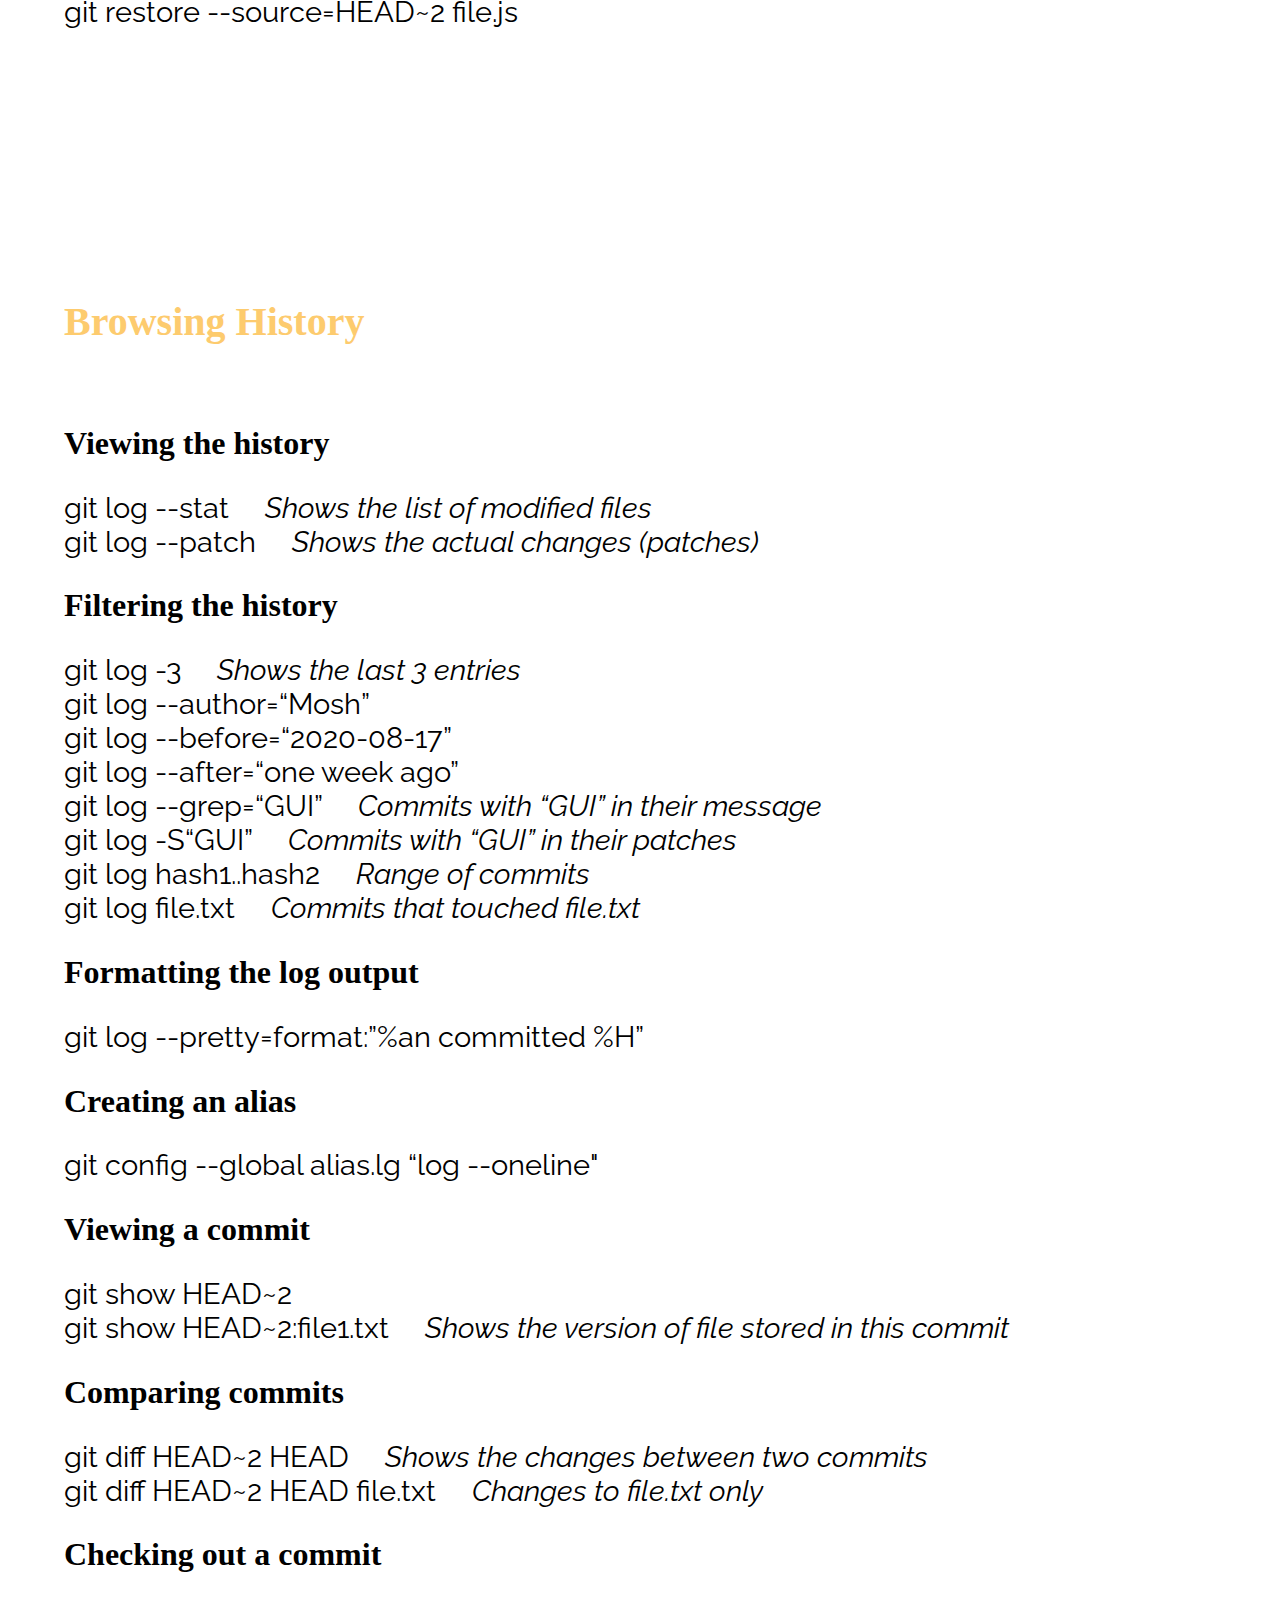
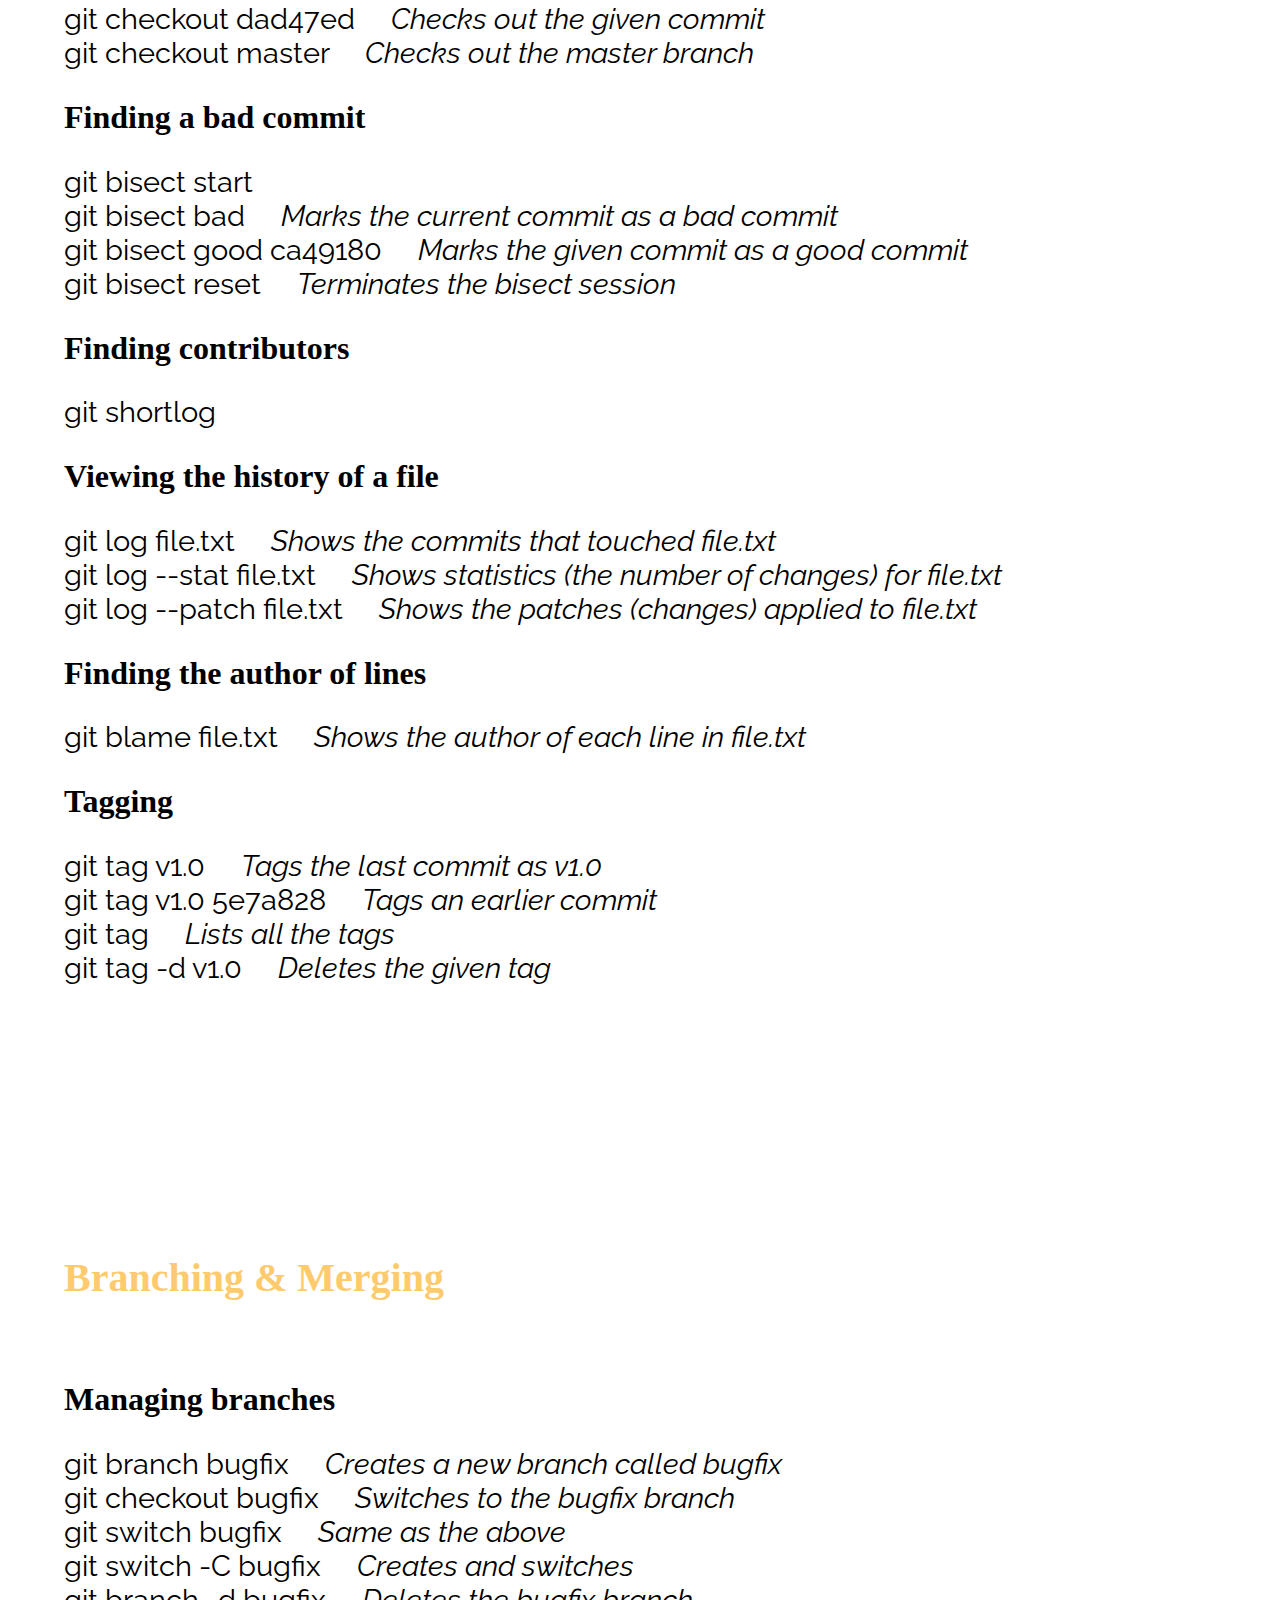
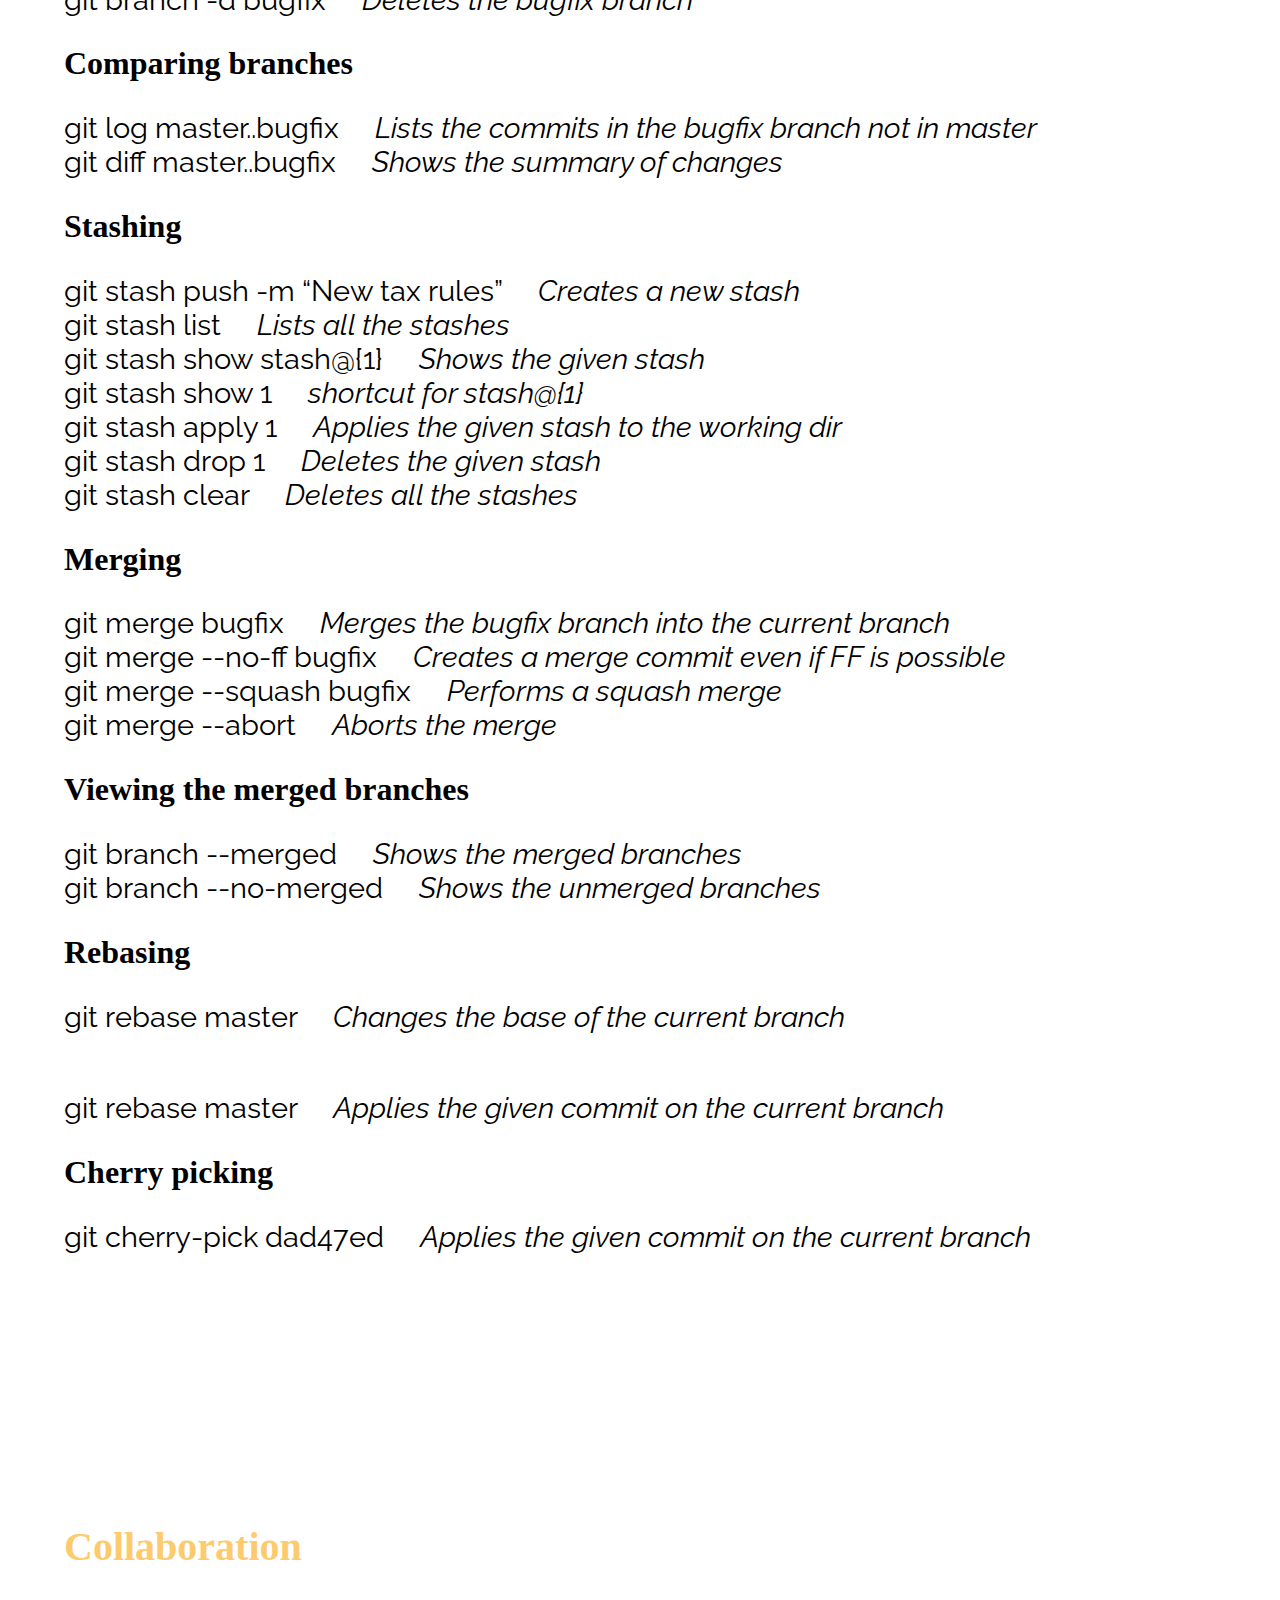
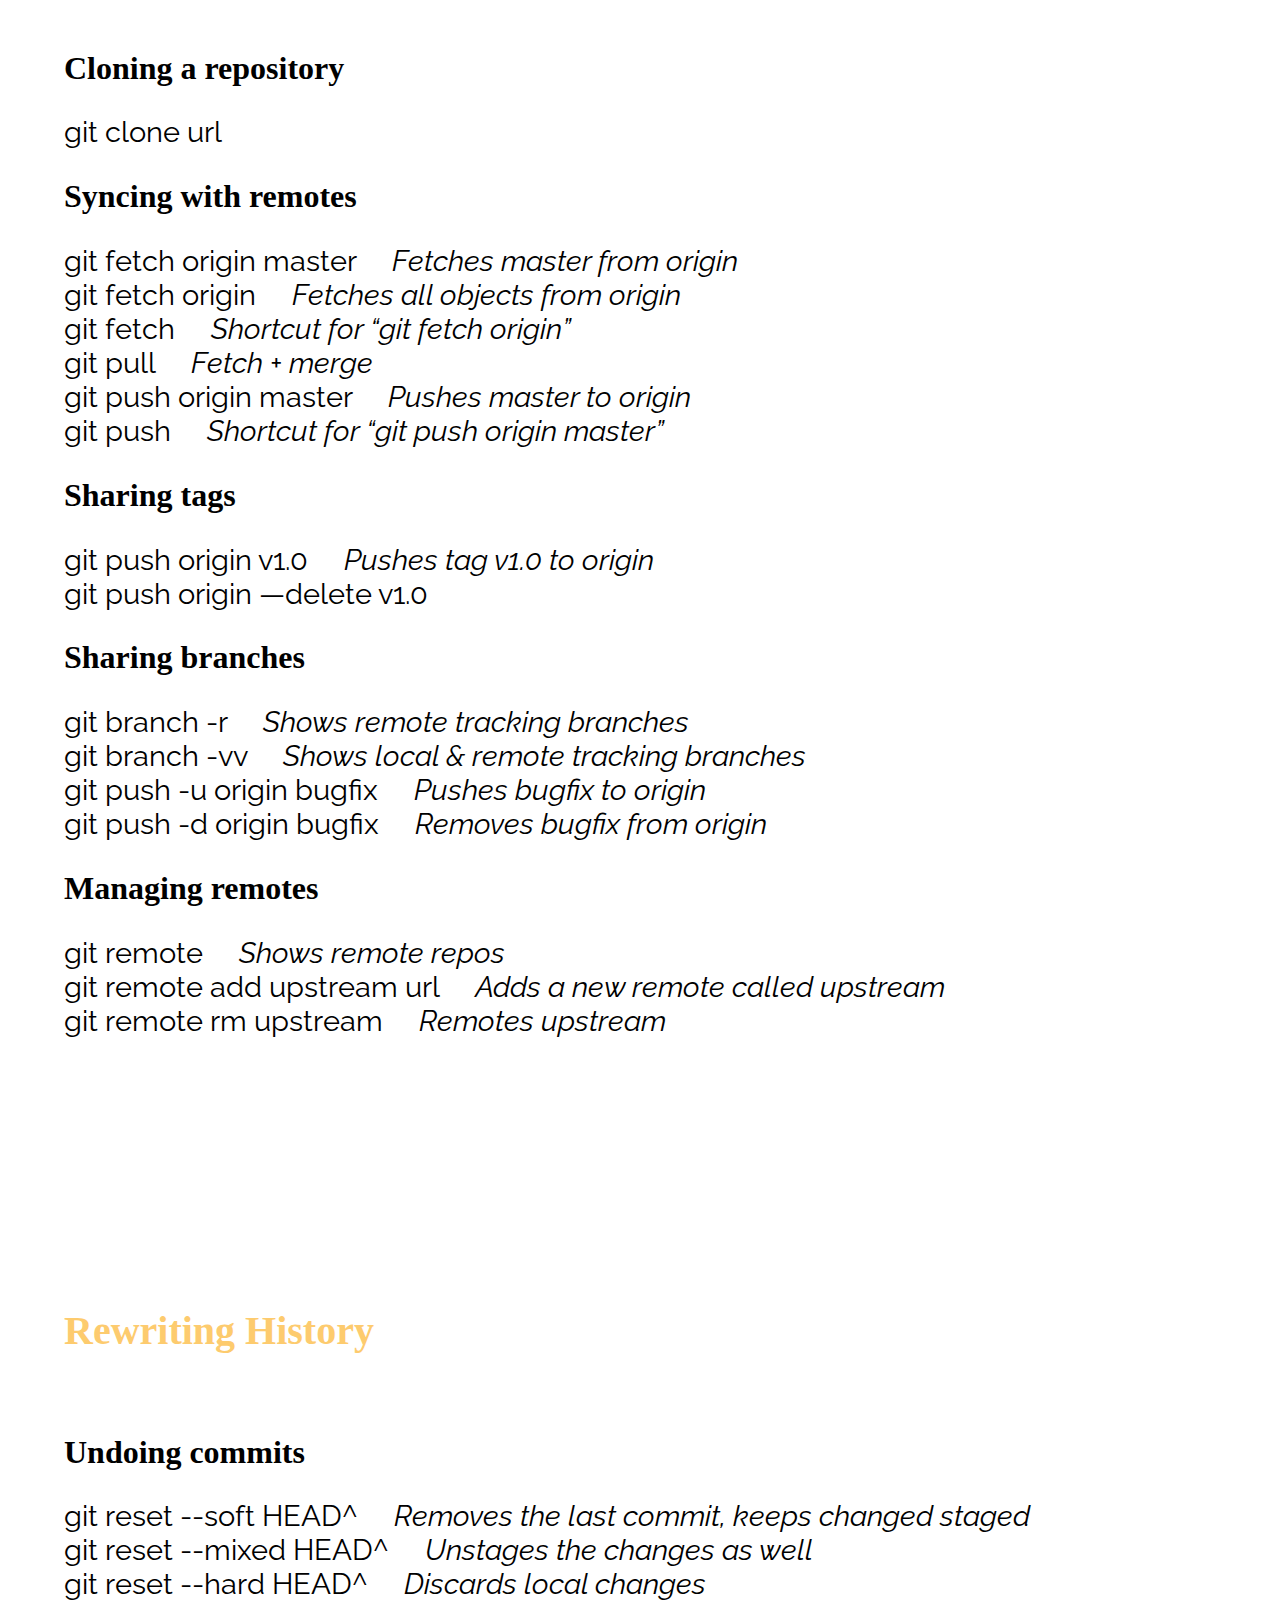
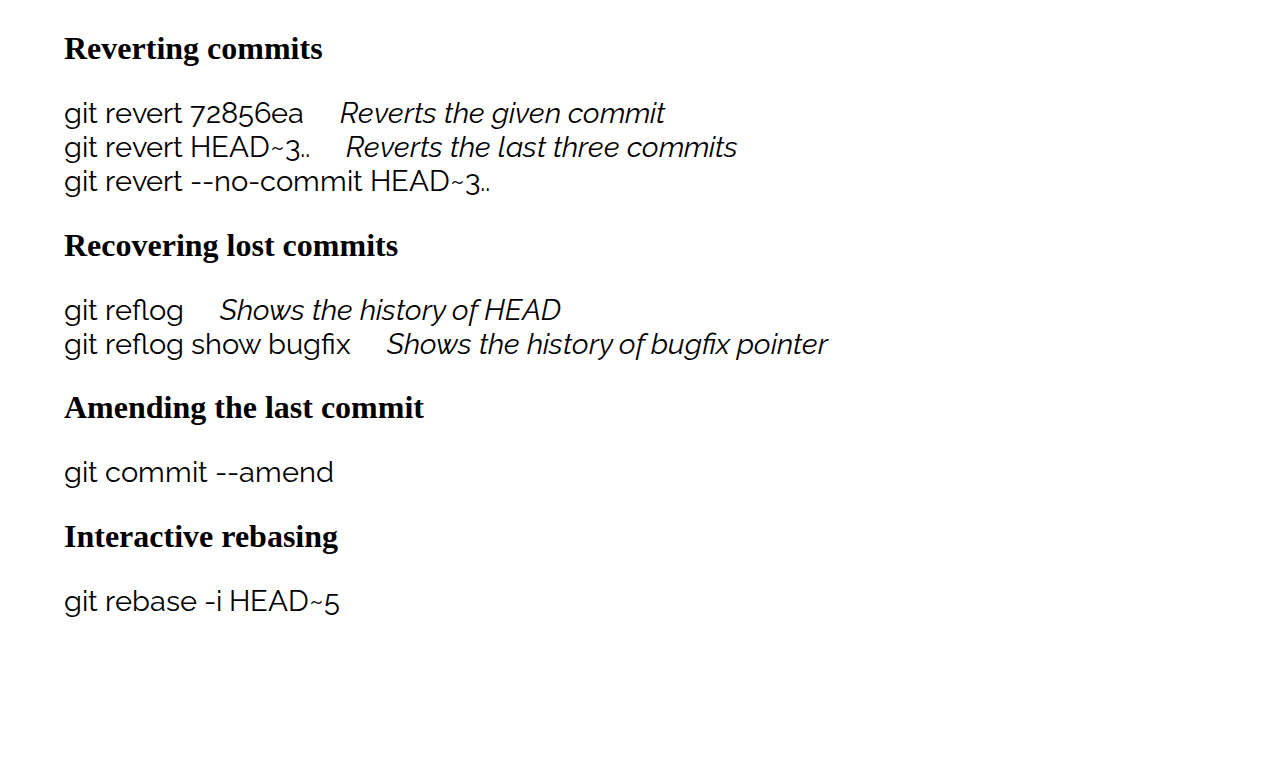
==== commit 7b325abb: "Removed padding from header p in media query. Added some br in creating-snapshots section." ====
--- a/index.html
+++ b/index.html
@@ -66,9 +66,9 @@
 
             <h3>Staging files</h3>
             <p>
-                git add file1.js <i class="fas fa-hashtag"> Stages a single file</i><br>
+                git add file1.js <br> <i class="fas fa-hashtag"> Stages a single file</i><br>
                 git add file1.js file2.js<i class="fas fa-hashtag"> Stages multiple files</i><br>
-                git add *.js<i class="fas fa-hashtag">Stages with a pattern</i><br>
+                git add *.js <br> <i class="fas fa-hashtag">Stages with a pattern</i><br>
                 git add .<i class="fas fa-hashtag">Stages the current directory and all its content</i><br>
                 </p>
 
--- a/style.css
+++ b/style.css
@@ -127,15 +127,13 @@
     }
 
     header p {
-        margin: 0 auto;
+        margin: 0 1em;
     }
 }
 
 @media only screen and (max-width: 1250px) {
     header p {
-        
         padding-top: 7.4em;
-        margin: 0 4em;
     }
 }
 
